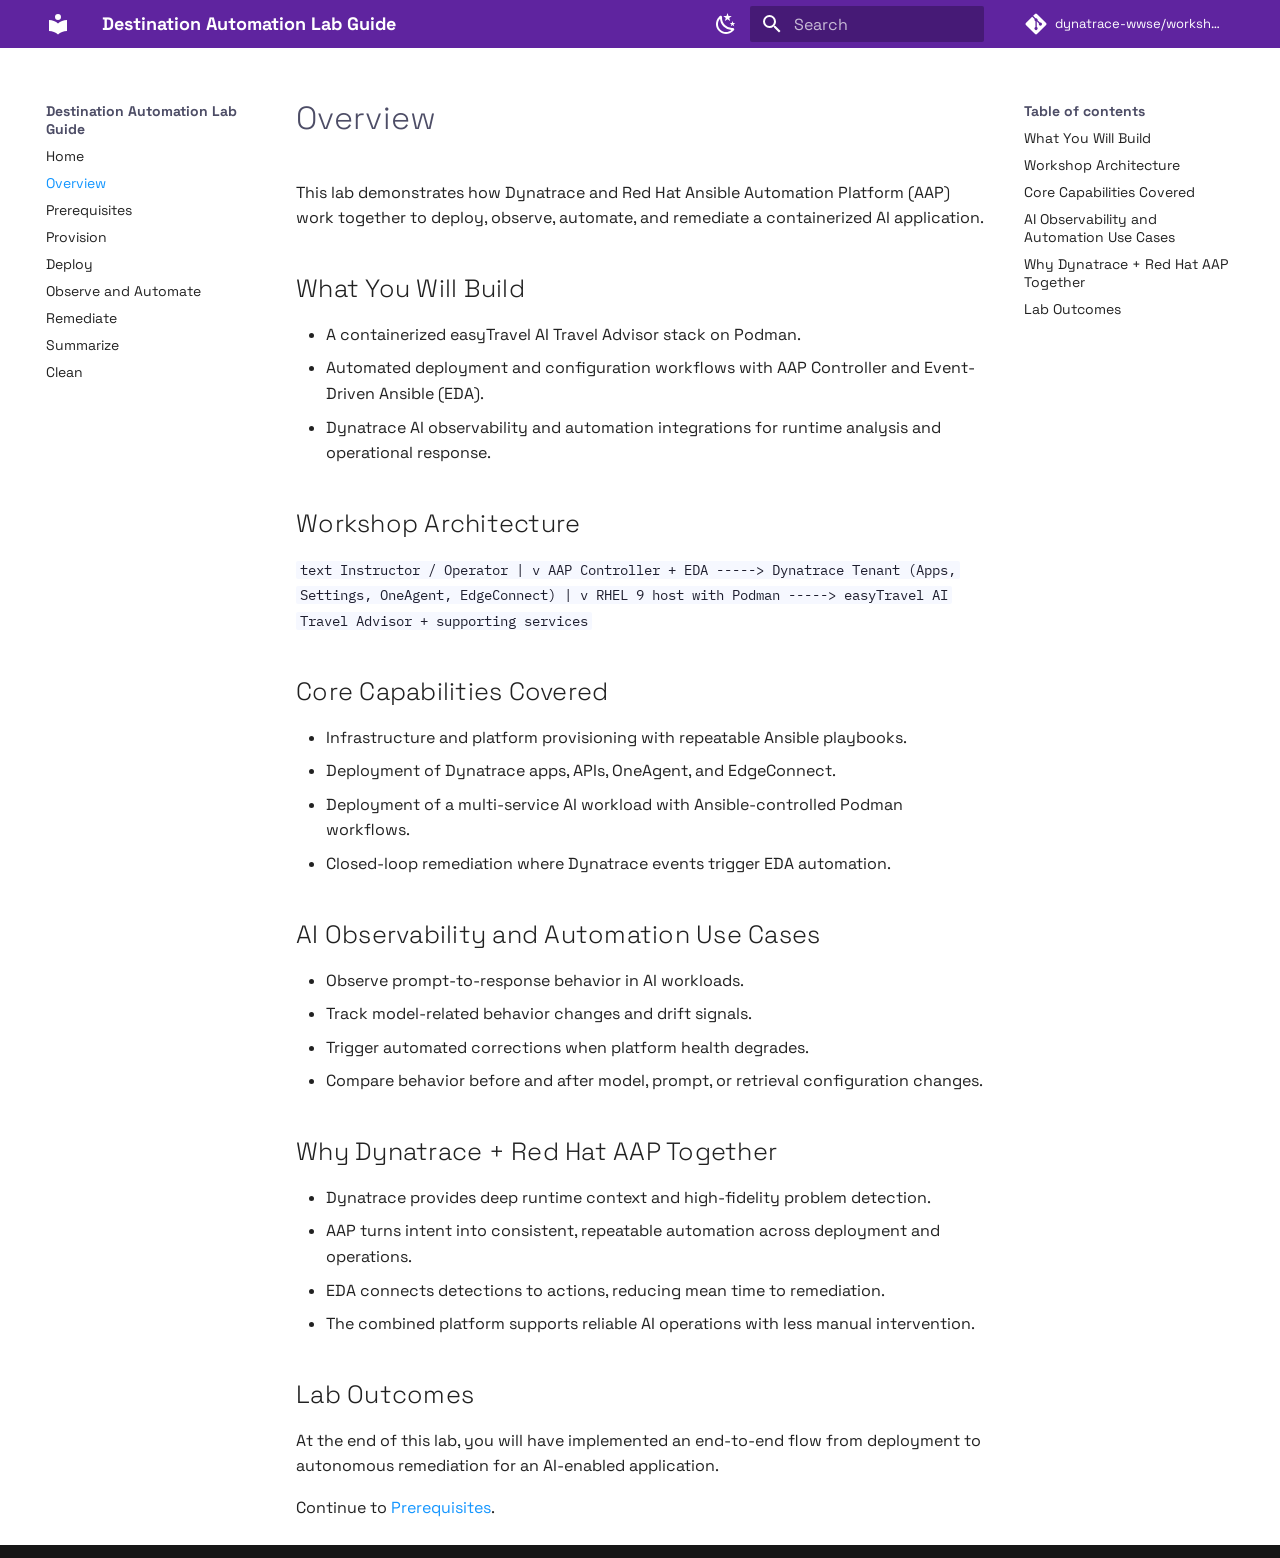
==== index.html @ 64e29032 "Deployed b697819 with MkDocs version: 1.6.1" ====
<!doctype html>
<html lang="en" class="no-js">
  <head>
    
      <meta charset="utf-8">
      <meta name="viewport" content="width=device-width,initial-scale=1">
      
        <meta name="description" content="Dynatrace and Red Hat Ansible Automation Platform workshop documentation">
      
      
      
        <link rel="canonical" href="https://dynatrace-wwse.github.io/workshop-destination-automation/">
      
      
      
        <link rel="next" href="lab-guide/overview/">
      
      
      <link rel="icon" href="assets/images/favicon.png">
      <meta name="generator" content="mkdocs-1.6.1, mkdocs-material-9.5.42">
    
    
      
        <title>Destination Automation Lab Guide</title>
      
    
    
      <link rel="stylesheet" href="assets/stylesheets/main.0253249f.min.css">
      
        
        <link rel="stylesheet" href="assets/stylesheets/palette.06af60db.min.css">
      
      


    
    
      
    
    
      
        
        
        <link rel="preconnect" href="https://fonts.gstatic.com" crossorigin>
        <link rel="stylesheet" href="https://fonts.googleapis.com/css?family=Space+Grotesk:300,300i,400,400i,700,700i%7CIBM+Plex+Mono:400,400i,700,700i&display=fallback">
        <style>:root{--md-text-font:"Space Grotesk";--md-code-font:"IBM Plex Mono"}</style>
      
    
    
      <link rel="stylesheet" href="assets/stylesheets/brand.css">
    
    <script>__md_scope=new URL(".",location),__md_hash=e=>[...e].reduce(((e,_)=>(e<<5)-e+_.charCodeAt(0)),0),__md_get=(e,_=localStorage,t=__md_scope)=>JSON.parse(_.getItem(t.pathname+"."+e)),__md_set=(e,_,t=localStorage,a=__md_scope)=>{try{t.setItem(a.pathname+"."+e,JSON.stringify(_))}catch(e){}}</script>
    
      

    
    
    
  </head>
  
  
    
    
      
    
    
    
    
    <body dir="ltr" data-md-color-scheme="dynatrace-light" data-md-color-primary="custom" data-md-color-accent="custom">
  
    
    <input class="md-toggle" data-md-toggle="drawer" type="checkbox" id="__drawer" autocomplete="off">
    <input class="md-toggle" data-md-toggle="search" type="checkbox" id="__search" autocomplete="off">
    <label class="md-overlay" for="__drawer"></label>
    <div data-md-component="skip">
      
    </div>
    <div data-md-component="announce">
      
    </div>
    
    
      

  

<header class="md-header md-header--shadow" data-md-component="header">
  <nav class="md-header__inner md-grid" aria-label="Header">
    <a href="." title="Destination Automation Lab Guide" class="md-header__button md-logo" aria-label="Destination Automation Lab Guide" data-md-component="logo">
      
  
  <svg xmlns="http://www.w3.org/2000/svg" viewBox="0 0 24 24"><path d="M12 8a3 3 0 0 0 3-3 3 3 0 0 0-3-3 3 3 0 0 0-3 3 3 3 0 0 0 3 3m0 3.54C9.64 9.35 6.5 8 3 8v11c3.5 0 6.64 1.35 9 3.54 2.36-2.19 5.5-3.54 9-3.54V8c-3.5 0-6.64 1.35-9 3.54"/></svg>

    </a>
    <label class="md-header__button md-icon" for="__drawer">
      
      <svg xmlns="http://www.w3.org/2000/svg" viewBox="0 0 24 24"><path d="M3 6h18v2H3zm0 5h18v2H3zm0 5h18v2H3z"/></svg>
    </label>
    <div class="md-header__title" data-md-component="header-title">
      <div class="md-header__ellipsis">
        <div class="md-header__topic">
          <span class="md-ellipsis">
            Destination Automation Lab Guide
          </span>
        </div>
        <div class="md-header__topic" data-md-component="header-topic">
          <span class="md-ellipsis">
            
              Home
            
          </span>
        </div>
      </div>
    </div>
    
      
        <form class="md-header__option" data-md-component="palette">
  
    
    
    
    <input class="md-option" data-md-color-media="(prefers-color-scheme: light)" data-md-color-scheme="dynatrace-light" data-md-color-primary="custom" data-md-color-accent="custom"  aria-label="Switch to Red Hat dark mode"  type="radio" name="__palette" id="__palette_0">
    
      <label class="md-header__button md-icon" title="Switch to Red Hat dark mode" for="__palette_1" hidden>
        <svg xmlns="http://www.w3.org/2000/svg" viewBox="0 0 24 24"><path d="m17.75 4.09-2.53 1.94.91 3.06-2.63-1.81-2.63 1.81.91-3.06-2.53-1.94L12.44 4l1.06-3 1.06 3zm3.5 6.91-1.64 1.25.59 1.98-1.7-1.17-1.7 1.17.59-1.98L15.75 11l2.06-.05L18.5 9l.69 1.95zm-2.28 4.95c.83-.08 1.72 1.1 1.19 1.85-.32.45-.66.87-1.08 1.27C15.17 23 8.84 23 4.94 19.07c-3.91-3.9-3.91-10.24 0-14.14.4-.4.82-.76 1.27-1.08.75-.53 1.93.36 1.85 1.19-.27 2.86.69 5.83 2.89 8.02a9.96 9.96 0 0 0 8.02 2.89m-1.64 2.02a12.08 12.08 0 0 1-7.8-3.47c-2.17-2.19-3.33-5-3.49-7.82-2.81 3.14-2.7 7.96.31 10.98 3.02 3.01 7.84 3.12 10.98.31"/></svg>
      </label>
    
  
    
    
    
    <input class="md-option" data-md-color-media="(prefers-color-scheme: dark)" data-md-color-scheme="redhat-dark" data-md-color-primary="custom" data-md-color-accent="custom"  aria-label="Switch to Dynatrace light mode"  type="radio" name="__palette" id="__palette_1">
    
      <label class="md-header__button md-icon" title="Switch to Dynatrace light mode" for="__palette_0" hidden>
        <svg xmlns="http://www.w3.org/2000/svg" viewBox="0 0 24 24"><path d="M12 7a5 5 0 0 1 5 5 5 5 0 0 1-5 5 5 5 0 0 1-5-5 5 5 0 0 1 5-5m0 2a3 3 0 0 0-3 3 3 3 0 0 0 3 3 3 3 0 0 0 3-3 3 3 0 0 0-3-3m0-7 2.39 3.42C13.65 5.15 12.84 5 12 5s-1.65.15-2.39.42zM3.34 7l4.16-.35A7.2 7.2 0 0 0 5.94 8.5c-.44.74-.69 1.5-.83 2.29zm.02 10 1.76-3.77a7.131 7.131 0 0 0 2.38 4.14zM20.65 7l-1.77 3.79a7.02 7.02 0 0 0-2.38-4.15zm-.01 10-4.14.36c.59-.51 1.12-1.14 1.54-1.86.42-.73.69-1.5.83-2.29zM12 22l-2.41-3.44c.74.27 1.55.44 2.41.44.82 0 1.63-.17 2.37-.44z"/></svg>
      </label>
    
  
</form>
      
    
    
      <script>var palette=__md_get("__palette");if(palette&&palette.color){if("(prefers-color-scheme)"===palette.color.media){var media=matchMedia("(prefers-color-scheme: light)"),input=document.querySelector(media.matches?"[data-md-color-media='(prefers-color-scheme: light)']":"[data-md-color-media='(prefers-color-scheme: dark)']");palette.color.media=input.getAttribute("data-md-color-media"),palette.color.scheme=input.getAttribute("data-md-color-scheme"),palette.color.primary=input.getAttribute("data-md-color-primary"),palette.color.accent=input.getAttribute("data-md-color-accent")}for(var[key,value]of Object.entries(palette.color))document.body.setAttribute("data-md-color-"+key,value)}</script>
    
    
    
      <label class="md-header__button md-icon" for="__search">
        
        <svg xmlns="http://www.w3.org/2000/svg" viewBox="0 0 24 24"><path d="M9.5 3A6.5 6.5 0 0 1 16 9.5c0 1.61-.59 3.09-1.56 4.23l.27.27h.79l5 5-1.5 1.5-5-5v-.79l-.27-.27A6.52 6.52 0 0 1 9.5 16 6.5 6.5 0 0 1 3 9.5 6.5 6.5 0 0 1 9.5 3m0 2C7 5 5 7 5 9.5S7 14 9.5 14 14 12 14 9.5 12 5 9.5 5"/></svg>
      </label>
      <div class="md-search" data-md-component="search" role="dialog">
  <label class="md-search__overlay" for="__search"></label>
  <div class="md-search__inner" role="search">
    <form class="md-search__form" name="search">
      <input type="text" class="md-search__input" name="query" aria-label="Search" placeholder="Search" autocapitalize="off" autocorrect="off" autocomplete="off" spellcheck="false" data-md-component="search-query" required>
      <label class="md-search__icon md-icon" for="__search">
        
        <svg xmlns="http://www.w3.org/2000/svg" viewBox="0 0 24 24"><path d="M9.5 3A6.5 6.5 0 0 1 16 9.5c0 1.61-.59 3.09-1.56 4.23l.27.27h.79l5 5-1.5 1.5-5-5v-.79l-.27-.27A6.52 6.52 0 0 1 9.5 16 6.5 6.5 0 0 1 3 9.5 6.5 6.5 0 0 1 9.5 3m0 2C7 5 5 7 5 9.5S7 14 9.5 14 14 12 14 9.5 12 5 9.5 5"/></svg>
        
        <svg xmlns="http://www.w3.org/2000/svg" viewBox="0 0 24 24"><path d="M20 11v2H8l5.5 5.5-1.42 1.42L4.16 12l7.92-7.92L13.5 5.5 8 11z"/></svg>
      </label>
      <nav class="md-search__options" aria-label="Search">
        
        <button type="reset" class="md-search__icon md-icon" title="Clear" aria-label="Clear" tabindex="-1">
          
          <svg xmlns="http://www.w3.org/2000/svg" viewBox="0 0 24 24"><path d="M19 6.41 17.59 5 12 10.59 6.41 5 5 6.41 10.59 12 5 17.59 6.41 19 12 13.41 17.59 19 19 17.59 13.41 12z"/></svg>
        </button>
      </nav>
      
        <div class="md-search__suggest" data-md-component="search-suggest"></div>
      
    </form>
    <div class="md-search__output">
      <div class="md-search__scrollwrap" tabindex="0" data-md-scrollfix>
        <div class="md-search-result" data-md-component="search-result">
          <div class="md-search-result__meta">
            Initializing search
          </div>
          <ol class="md-search-result__list" role="presentation"></ol>
        </div>
      </div>
    </div>
  </div>
</div>
    
    
      <div class="md-header__source">
        <a href="https://github.com/dynatrace-wwse/workshop-destination-automation" title="Go to repository" class="md-source" data-md-component="source">
  <div class="md-source__icon md-icon">
    
    <svg xmlns="http://www.w3.org/2000/svg" viewBox="0 0 448 512"><!--! Font Awesome Free 6.6.0 by @fontawesome - https://fontawesome.com License - https://fontawesome.com/license/free (Icons: CC BY 4.0, Fonts: SIL OFL 1.1, Code: MIT License) Copyright 2024 Fonticons, Inc.--><path d="M439.55 236.05 244 40.45a28.87 28.87 0 0 0-40.81 0l-40.66 40.63 51.52 51.52c27.06-9.14 52.68 16.77 43.39 43.68l49.66 49.66c34.23-11.8 61.18 31 35.47 56.69-26.49 26.49-70.21-2.87-56-37.34L240.22 199v121.85c25.3 12.54 22.26 41.85 9.08 55a34.34 34.34 0 0 1-48.55 0c-17.57-17.6-11.07-46.91 11.25-56v-123c-20.8-8.51-24.6-30.74-18.64-45L142.57 101 8.45 235.14a28.86 28.86 0 0 0 0 40.81l195.61 195.6a28.86 28.86 0 0 0 40.8 0l194.69-194.69a28.86 28.86 0 0 0 0-40.81"/></svg>
  </div>
  <div class="md-source__repository">
    dynatrace-wwse/workshop-destination-automation
  </div>
</a>
      </div>
    
  </nav>
  
</header>
    
    <div class="md-container" data-md-component="container">
      
      
        
          
        
      
      <main class="md-main" data-md-component="main">
        <div class="md-main__inner md-grid">
          
            
              
                
              
              <div class="md-sidebar md-sidebar--primary" data-md-component="sidebar" data-md-type="navigation" hidden>
                <div class="md-sidebar__scrollwrap">
                  <div class="md-sidebar__inner">
                    



<nav class="md-nav md-nav--primary" aria-label="Navigation" data-md-level="0">
  <label class="md-nav__title" for="__drawer">
    <a href="." title="Destination Automation Lab Guide" class="md-nav__button md-logo" aria-label="Destination Automation Lab Guide" data-md-component="logo">
      
  
  <svg xmlns="http://www.w3.org/2000/svg" viewBox="0 0 24 24"><path d="M12 8a3 3 0 0 0 3-3 3 3 0 0 0-3-3 3 3 0 0 0-3 3 3 3 0 0 0 3 3m0 3.54C9.64 9.35 6.5 8 3 8v11c3.5 0 6.64 1.35 9 3.54 2.36-2.19 5.5-3.54 9-3.54V8c-3.5 0-6.64 1.35-9 3.54"/></svg>

    </a>
    Destination Automation Lab Guide
  </label>
  
    <div class="md-nav__source">
      <a href="https://github.com/dynatrace-wwse/workshop-destination-automation" title="Go to repository" class="md-source" data-md-component="source">
  <div class="md-source__icon md-icon">
    
    <svg xmlns="http://www.w3.org/2000/svg" viewBox="0 0 448 512"><!--! Font Awesome Free 6.6.0 by @fontawesome - https://fontawesome.com License - https://fontawesome.com/license/free (Icons: CC BY 4.0, Fonts: SIL OFL 1.1, Code: MIT License) Copyright 2024 Fonticons, Inc.--><path d="M439.55 236.05 244 40.45a28.87 28.87 0 0 0-40.81 0l-40.66 40.63 51.52 51.52c27.06-9.14 52.68 16.77 43.39 43.68l49.66 49.66c34.23-11.8 61.18 31 35.47 56.69-26.49 26.49-70.21-2.87-56-37.34L240.22 199v121.85c25.3 12.54 22.26 41.85 9.08 55a34.34 34.34 0 0 1-48.55 0c-17.57-17.6-11.07-46.91 11.25-56v-123c-20.8-8.51-24.6-30.74-18.64-45L142.57 101 8.45 235.14a28.86 28.86 0 0 0 0 40.81l195.61 195.6a28.86 28.86 0 0 0 40.8 0l194.69-194.69a28.86 28.86 0 0 0 0-40.81"/></svg>
  </div>
  <div class="md-source__repository">
    dynatrace-wwse/workshop-destination-automation
  </div>
</a>
    </div>
  
  <ul class="md-nav__list" data-md-scrollfix>
    
      
      
  
  
    
  
  
  
    <li class="md-nav__item md-nav__item--active">
      
      <input class="md-nav__toggle md-toggle" type="checkbox" id="__toc">
      
      
      
      <a href="." class="md-nav__link md-nav__link--active">
        
  
  <span class="md-ellipsis">
    Home
  </span>
  

      </a>
      
    </li>
  

    
      
      
  
  
  
  
    <li class="md-nav__item">
      <a href="lab-guide/overview/" class="md-nav__link">
        
  
  <span class="md-ellipsis">
    Overview
  </span>
  

      </a>
    </li>
  

    
      
      
  
  
  
  
    <li class="md-nav__item">
      <a href="lab-guide/prerequisites/" class="md-nav__link">
        
  
  <span class="md-ellipsis">
    Prerequisites
  </span>
  

      </a>
    </li>
  

    
      
      
  
  
  
  
    <li class="md-nav__item">
      <a href="lab-guide/provision/" class="md-nav__link">
        
  
  <span class="md-ellipsis">
    Provision
  </span>
  

      </a>
    </li>
  

    
      
      
  
  
  
  
    <li class="md-nav__item">
      <a href="lab-guide/deploy/" class="md-nav__link">
        
  
  <span class="md-ellipsis">
    Deploy
  </span>
  

      </a>
    </li>
  

    
      
      
  
  
  
  
    <li class="md-nav__item">
      <a href="lab-guide/observe-and-automate/" class="md-nav__link">
        
  
  <span class="md-ellipsis">
    Observe and Automate
  </span>
  

      </a>
    </li>
  

    
      
      
  
  
  
  
    <li class="md-nav__item">
      <a href="lab-guide/remediate/" class="md-nav__link">
        
  
  <span class="md-ellipsis">
    Remediate
  </span>
  

      </a>
    </li>
  

    
      
      
  
  
  
  
    <li class="md-nav__item">
      <a href="lab-guide/summarize/" class="md-nav__link">
        
  
  <span class="md-ellipsis">
    Summarize
  </span>
  

      </a>
    </li>
  

    
      
      
  
  
  
  
    <li class="md-nav__item">
      <a href="lab-guide/clean/" class="md-nav__link">
        
  
  <span class="md-ellipsis">
    Clean
  </span>
  

      </a>
    </li>
  

    
  </ul>
</nav>
                  </div>
                </div>
              </div>
            
            
              
                
              
              <div class="md-sidebar md-sidebar--secondary" data-md-component="sidebar" data-md-type="toc" hidden>
                <div class="md-sidebar__scrollwrap">
                  <div class="md-sidebar__inner">
                    

<nav class="md-nav md-nav--secondary" aria-label="Table of contents">
  
  
  
  
</nav>
                  </div>
                </div>
              </div>
            
          
          
            <div class="md-content" data-md-component="content">
              <article class="md-content__inner md-typeset">
                
                  

  
  


  <h1>Home</h1>

<p><meta http-equiv="refresh" content="0; url=lab-guide/overview/"></p>







  
  




  



                
              </article>
            </div>
          
          
  <script>var tabs=__md_get("__tabs");if(Array.isArray(tabs))e:for(var set of document.querySelectorAll(".tabbed-set")){var labels=set.querySelector(".tabbed-labels");for(var tab of tabs)for(var label of labels.getElementsByTagName("label"))if(label.innerText.trim()===tab){var input=document.getElementById(label.htmlFor);input.checked=!0;continue e}}</script>

<script>var target=document.getElementById(location.hash.slice(1));target&&target.name&&(target.checked=target.name.startsWith("__tabbed_"))</script>
        </div>
        
          <button type="button" class="md-top md-icon" data-md-component="top" hidden>
  
  <svg xmlns="http://www.w3.org/2000/svg" viewBox="0 0 24 24"><path d="M13 20h-2V8l-5.5 5.5-1.42-1.42L12 4.16l7.92 7.92-1.42 1.42L13 8z"/></svg>
  Back to top
</button>
        
      </main>
      
        <footer class="md-footer">
  
  <div class="md-footer-meta md-typeset">
    <div class="md-footer-meta__inner md-grid">
      <div class="md-copyright">
  
    <div class="md-copyright__highlight">
      Copyright 2026 Dynatrace and Red Hat workshop contributors
    </div>
  
  
    Made with
    <a href="https://squidfunk.github.io/mkdocs-material/" target="_blank" rel="noopener">
      Material for MkDocs
    </a>
  
</div>
      
    </div>
  </div>
</footer>
      
    </div>
    <div class="md-dialog" data-md-component="dialog">
      <div class="md-dialog__inner md-typeset"></div>
    </div>
    
    
    <script id="__config" type="application/json">{"base": ".", "features": ["content.code.copy", "content.tabs.link", "navigation.sections", "navigation.top", "search.suggest", "search.highlight"], "search": "assets/javascripts/workers/search.6ce7567c.min.js", "translations": {"clipboard.copied": "Copied to clipboard", "clipboard.copy": "Copy to clipboard", "search.result.more.one": "1 more on this page", "search.result.more.other": "# more on this page", "search.result.none": "No matching documents", "search.result.one": "1 matching document", "search.result.other": "# matching documents", "search.result.placeholder": "Type to start searching", "search.result.term.missing": "Missing", "select.version": "Select version"}}</script>
    
    
      <script src="assets/javascripts/bundle.83f73b43.min.js"></script>
      
    
  </body>
</html>
---- assets/stylesheets/main.0253249f.min.css ----
@charset "UTF-8";html{-webkit-text-size-adjust:none;-moz-text-size-adjust:none;text-size-adjust:none;box-sizing:border-box}*,:after,:before{box-sizing:inherit}@media (prefers-reduced-motion){*,:after,:before{transition:none!important}}body{margin:0}a,button,input,label{-webkit-tap-highlight-color:transparent}a{color:inherit;text-decoration:none}hr{border:0;box-sizing:initial;display:block;height:.05rem;overflow:visible;padding:0}small{font-size:80%}sub,sup{line-height:1em}img{border-style:none}table{border-collapse:initial;border-spacing:0}td,th{font-weight:400;vertical-align:top}button{background:#0000;border:0;font-family:inherit;font-size:inherit;margin:0;padding:0}input{border:0;outline:none}:root{--md-primary-fg-color:#4051b5;--md-primary-fg-color--light:#5d6cc0;--md-primary-fg-color--dark:#303fa1;--md-primary-bg-color:#fff;--md-primary-bg-color--light:#ffffffb3;--md-accent-fg-color:#526cfe;--md-accent-fg-color--transparent:#526cfe1a;--md-accent-bg-color:#fff;--md-accent-bg-color--light:#ffffffb3}[data-md-color-scheme=default]{color-scheme:light}[data-md-color-scheme=default] img[src$="#gh-dark-mode-only"],[data-md-color-scheme=default] img[src$="#only-dark"]{display:none}:root,[data-md-color-scheme=default]{--md-hue:225deg;--md-default-fg-color:#000000de;--md-default-fg-color--light:#0000008a;--md-default-fg-color--lighter:#00000052;--md-default-fg-color--lightest:#00000012;--md-default-bg-color:#fff;--md-default-bg-color--light:#ffffffb3;--md-default-bg-color--lighter:#ffffff4d;--md-default-bg-color--lightest:#ffffff1f;--md-code-fg-color:#36464e;--md-code-bg-color:#f5f5f5;--md-code-hl-color:#4287ff;--md-code-hl-color--light:#4287ff1a;--md-code-hl-number-color:#d52a2a;--md-code-hl-special-color:#db1457;--md-code-hl-function-color:#a846b9;--md-code-hl-constant-color:#6e59d9;--md-code-hl-keyword-color:#3f6ec6;--md-code-hl-string-color:#1c7d4d;--md-code-hl-name-color:var(--md-code-fg-color);--md-code-hl-operator-color:var(--md-default-fg-color--light);--md-code-hl-punctuation-color:var(--md-default-fg-color--light);--md-code-hl-comment-color:var(--md-default-fg-color--light);--md-code-hl-generic-color:var(--md-default-fg-color--light);--md-code-hl-variable-color:var(--md-default-fg-color--light);--md-typeset-color:var(--md-default-fg-color);--md-typeset-a-color:var(--md-primary-fg-color);--md-typeset-del-color:#f5503d26;--md-typeset-ins-color:#0bd57026;--md-typeset-kbd-color:#fafafa;--md-typeset-kbd-accent-color:#fff;--md-typeset-kbd-border-color:#b8b8b8;--md-typeset-mark-color:#ffff0080;--md-typeset-table-color:#0000001f;--md-typeset-table-color--light:rgba(0,0,0,.035);--md-admonition-fg-color:var(--md-default-fg-color);--md-admonition-bg-color:var(--md-default-bg-color);--md-warning-fg-color:#000000de;--md-warning-bg-color:#ff9;--md-footer-fg-color:#fff;--md-footer-fg-color--light:#ffffffb3;--md-footer-fg-color--lighter:#ffffff73;--md-footer-bg-color:#000000de;--md-footer-bg-color--dark:#00000052;--md-shadow-z1:0 0.2rem 0.5rem #0000000d,0 0 0.05rem #0000001a;--md-shadow-z2:0 0.2rem 0.5rem #0000001a,0 0 0.05rem #00000040;--md-shadow-z3:0 0.2rem 0.5rem #0003,0 0 0.05rem #00000059}.md-icon svg{fill:currentcolor;display:block;height:1.2rem;width:1.2rem}body{-webkit-font-smoothing:antialiased;-moz-osx-font-smoothing:grayscale;--md-text-font-family:var(--md-text-font,_),-apple-system,BlinkMacSystemFont,Helvetica,Arial,sans-serif;--md-code-font-family:var(--md-code-font,_),SFMono-Regular,Consolas,Menlo,monospace}aside,body,input{font-feature-settings:"kern","liga";color:var(--md-typeset-color);font-family:var(--md-text-font-family)}code,kbd,pre{font-feature-settings:"kern";font-family:var(--md-code-font-family)}:root{--md-typeset-table-sort-icon:url('data:image/svg+xml;charset=utf-8,<svg xmlns="http://www.w3.org/2000/svg" viewBox="0 0 24 24"><path d="m18 21-4-4h3V7h-3l4-4 4 4h-3v10h3M2 19v-2h10v2M2 13v-2h7v2M2 7V5h4v2z"/></svg>');--md-typeset-table-sort-icon--asc:url('data:image/svg+xml;charset=utf-8,<svg xmlns="http://www.w3.org/2000/svg" viewBox="0 0 24 24"><path d="M19 17h3l-4 4-4-4h3V3h2M2 17h10v2H2M6 5v2H2V5m0 6h7v2H2z"/></svg>');--md-typeset-table-sort-icon--desc:url('data:image/svg+xml;charset=utf-8,<svg xmlns="http://www.w3.org/2000/svg" viewBox="0 0 24 24"><path d="M19 7h3l-4-4-4 4h3v14h2M2 17h10v2H2M6 5v2H2V5m0 6h7v2H2z"/></svg>')}.md-typeset{-webkit-print-color-adjust:exact;color-adjust:exact;font-size:.8rem;line-height:1.6}@media print{.md-typeset{font-size:.68rem}}.md-typeset blockquote,.md-typeset dl,.md-typeset figure,.md-typeset ol,.md-typeset pre,.md-typeset ul{margin-bottom:1em;margin-top:1em}.md-typeset h1{color:var(--md-default-fg-color--light);font-size:2em;line-height:1.3;margin:0 0 1.25em}.md-typeset h1,.md-typeset h2{font-weight:300;letter-spacing:-.01em}.md-typeset h2{font-size:1.5625em;line-height:1.4;margin:1.6em 0 .64em}.md-typeset h3{font-size:1.25em;font-weight:400;letter-spacing:-.01em;line-height:1.5;margin:1.6em 0 .8em}.md-typeset h2+h3{margin-top:.8em}.md-typeset h4{font-weight:700;letter-spacing:-.01em;margin:1em 0}.md-typeset h5,.md-typeset h6{color:var(--md-default-fg-color--light);font-size:.8em;font-weight:700;letter-spacing:-.01em;margin:1.25em 0}.md-typeset h5{text-transform:uppercase}.md-typeset hr{border-bottom:.05rem solid var(--md-default-fg-color--lightest);display:flow-root;margin:1.5em 0}.md-typeset a{color:var(--md-typeset-a-color);word-break:break-word}.md-typeset a,.md-typeset a:before{transition:color 125ms}.md-typeset a:focus,.md-typeset a:hover{color:var(--md-accent-fg-color)}.md-typeset a:focus code,.md-typeset a:hover code{background-color:var(--md-accent-fg-color--transparent)}.md-typeset a code{color:currentcolor;transition:background-color 125ms}.md-typeset a.focus-visible{outline-color:var(--md-accent-fg-color);outline-offset:.2rem}.md-typeset code,.md-typeset kbd,.md-typeset pre{color:var(--md-code-fg-color);direction:ltr;font-variant-ligatures:none}@media print{.md-typeset code,.md-typeset kbd,.md-typeset pre{white-space:pre-wrap}}.md-typeset code{background-color:var(--md-code-bg-color);border-radius:.1rem;-webkit-box-decoration-break:clone;box-decoration-break:clone;font-size:.85em;padding:0 .2941176471em;word-break:break-word}.md-typeset code:not(.focus-visible){-webkit-tap-highlight-color:transparent;outline:none}.md-typeset pre{display:flow-root;line-height:1.4;position:relative}.md-typeset pre>code{-webkit-box-decoration-break:slice;box-decoration-break:slice;box-shadow:none;display:block;margin:0;outline-color:var(--md-accent-fg-color);overflow:auto;padding:.7720588235em 1.1764705882em;scrollbar-color:var(--md-default-fg-color--lighter) #0000;scrollbar-width:thin;touch-action:auto;word-break:normal}.md-typeset pre>code:hover{scrollbar-color:var(--md-accent-fg-color) #0000}.md-typeset pre>code::-webkit-scrollbar{height:.2rem;width:.2rem}.md-typeset pre>code::-webkit-scrollbar-thumb{background-color:var(--md-default-fg-color--lighter)}.md-typeset pre>code::-webkit-scrollbar-thumb:hover{background-color:var(--md-accent-fg-color)}.md-typeset kbd{background-color:var(--md-typeset-kbd-color);border-radius:.1rem;box-shadow:0 .1rem 0 .05rem var(--md-typeset-kbd-border-color),0 .1rem 0 var(--md-typeset-kbd-border-color),0 -.1rem .2rem var(--md-typeset-kbd-accent-color) inset;color:var(--md-default-fg-color);display:inline-block;font-size:.75em;padding:0 .6666666667em;vertical-align:text-top;word-break:break-word}.md-typeset mark{background-color:var(--md-typeset-mark-color);-webkit-box-decoration-break:clone;box-decoration-break:clone;color:inherit;word-break:break-word}.md-typeset abbr{border-bottom:.05rem dotted var(--md-default-fg-color--light);cursor:help;text-decoration:none}.md-typeset small{opacity:.75}[dir=ltr] .md-typeset sub,[dir=ltr] .md-typeset sup{margin-left:.078125em}[dir=rtl] .md-typeset sub,[dir=rtl] .md-typeset sup{margin-right:.078125em}[dir=ltr] .md-typeset blockquote{padding-left:.6rem}[dir=rtl] .md-typeset blockquote{padding-right:.6rem}[dir=ltr] .md-typeset blockquote{border-left:.2rem solid var(--md-default-fg-color--lighter)}[dir=rtl] .md-typeset blockquote{border-right:.2rem solid var(--md-default-fg-color--lighter)}.md-typeset blockquote{color:var(--md-default-fg-color--light);margin-left:0;margin-right:0}.md-typeset ul{list-style-type:disc}.md-typeset ul[type]{list-style-type:revert-layer}[dir=ltr] .md-typeset ol,[dir=ltr] .md-typeset ul{margin-left:.625em}[dir=rtl] .md-typeset ol,[dir=rtl] .md-typeset ul{margin-right:.625em}.md-typeset ol,.md-typeset ul{padding:0}.md-typeset ol:not([hidden]),.md-typeset ul:not([hidden]){display:flow-root}.md-typeset ol ol,.md-typeset ul ol{list-style-type:lower-alpha}.md-typeset ol ol ol,.md-typeset ul ol ol{list-style-type:lower-roman}.md-typeset ol ol ol ol,.md-typeset ul ol ol ol{list-style-type:upper-alpha}.md-typeset ol ol ol ol ol,.md-typeset ul ol ol ol ol{list-style-type:upper-roman}.md-typeset ol[type],.md-typeset ul[type]{list-style-type:revert-layer}[dir=ltr] .md-typeset ol li,[dir=ltr] .md-typeset ul li{margin-left:1.25em}[dir=rtl] .md-typeset ol li,[dir=rtl] .md-typeset ul li{margin-right:1.25em}.md-typeset ol li,.md-typeset ul li{margin-bottom:.5em}.md-typeset ol li blockquote,.md-typeset ol li p,.md-typeset ul li blockquote,.md-typeset ul li p{margin:.5em 0}.md-typeset ol li:last-child,.md-typeset ul li:last-child{margin-bottom:0}[dir=ltr] .md-typeset ol li ol,[dir=ltr] .md-typeset ol li ul,[dir=ltr] .md-typeset ul li ol,[dir=ltr] .md-typeset ul li ul{margin-left:.625em}[dir=rtl] .md-typeset ol li ol,[dir=rtl] .md-typeset ol li ul,[dir=rtl] .md-typeset ul li ol,[dir=rtl] .md-typeset ul li ul{margin-right:.625em}.md-typeset ol li ol,.md-typeset ol li ul,.md-typeset ul li ol,.md-typeset ul li ul{margin-bottom:.5em;margin-top:.5em}[dir=ltr] .md-typeset dd{margin-left:1.875em}[dir=rtl] .md-typeset dd{margin-right:1.875em}.md-typeset dd{margin-bottom:1.5em;margin-top:1em}.md-typeset img,.md-typeset svg,.md-typeset video{height:auto;max-width:100%}.md-typeset img[align=left]{margin:1em 1em 1em 0}.md-typeset img[align=right]{margin:1em 0 1em 1em}.md-typeset img[align]:only-child{margin-top:0}.md-typeset figure{display:flow-root;margin:1em auto;max-width:100%;text-align:center;width:-moz-fit-content;width:fit-content}.md-typeset figure img{display:block;margin:0 auto}.md-typeset figcaption{font-style:italic;margin:1em auto;max-width:24rem}.md-typeset iframe{max-width:100%}.md-typeset table:not([class]){background-color:var(--md-default-bg-color);border:.05rem solid var(--md-typeset-table-color);border-radius:.1rem;display:inline-block;font-size:.64rem;max-width:100%;overflow:auto;touch-action:auto}@media print{.md-typeset table:not([class]){display:table}}.md-typeset table:not([class])+*{margin-top:1.5em}.md-typeset table:not([class]) td>:first-child,.md-typeset table:not([class]) th>:first-child{margin-top:0}.md-typeset table:not([class]) td>:last-child,.md-typeset table:not([class]) th>:last-child{margin-bottom:0}.md-typeset table:not([class]) td:not([align]),.md-typeset table:not([class]) th:not([align]){text-align:left}[dir=rtl] .md-typeset table:not([class]) td:not([align]),[dir=rtl] .md-typeset table:not([class]) th:not([align]){text-align:right}.md-typeset table:not([class]) th{font-weight:700;min-width:5rem;padding:.9375em 1.25em;vertical-align:top}.md-typeset table:not([class]) td{border-top:.05rem solid var(--md-typeset-table-color);padding:.9375em 1.25em;vertical-align:top}.md-typeset table:not([class]) tbody tr{transition:background-color 125ms}.md-typeset table:not([class]) tbody tr:hover{background-color:var(--md-typeset-table-color--light);box-shadow:0 .05rem 0 var(--md-default-bg-color) inset}.md-typeset table:not([class]) a{word-break:normal}.md-typeset table th[role=columnheader]{cursor:pointer}[dir=ltr] .md-typeset table th[role=columnheader]:after{margin-left:.5em}[dir=rtl] .md-typeset table th[role=columnheader]:after{margin-right:.5em}.md-typeset table th[role=columnheader]:after{content:"";display:inline-block;height:1.2em;-webkit-mask-image:var(--md-typeset-table-sort-icon);mask-image:var(--md-typeset-table-sort-icon);-webkit-mask-repeat:no-repeat;mask-repeat:no-repeat;-webkit-mask-size:contain;mask-size:contain;transition:background-color 125ms;vertical-align:text-bottom;width:1.2em}.md-typeset table th[role=columnheader]:hover:after{background-color:var(--md-default-fg-color--lighter)}.md-typeset table th[role=columnheader][aria-sort=ascending]:after{background-color:var(--md-default-fg-color--light);-webkit-mask-image:var(--md-typeset-table-sort-icon--asc);mask-image:var(--md-typeset-table-sort-icon--asc)}.md-typeset table th[role=columnheader][aria-sort=descending]:after{background-color:var(--md-default-fg-color--light);-webkit-mask-image:var(--md-typeset-table-sort-icon--desc);mask-image:var(--md-typeset-table-sort-icon--desc)}.md-typeset__scrollwrap{margin:1em -.8rem;overflow-x:auto;touch-action:auto}.md-typeset__table{display:inline-block;margin-bottom:.5em;padding:0 .8rem}@media print{.md-typeset__table{display:block}}html .md-typeset__table table{display:table;margin:0;overflow:hidden;width:100%}@media screen and (max-width:44.984375em){.md-content__inner>pre{margin:1em -.8rem}.md-content__inner>pre code{border-radius:0}}.md-typeset .md-author{border-radius:100%;display:block;flex-shrink:0;height:1.6rem;overflow:hidden;position:relative;transition:color 125ms,transform 125ms;width:1.6rem}.md-typeset .md-author img{display:block}.md-typeset .md-author--more{background:var(--md-default-fg-color--lightest);color:var(--md-default-fg-color--lighter);font-size:.6rem;font-weight:700;line-height:1.6rem;text-align:center}.md-typeset .md-author--long{height:2.4rem;width:2.4rem}.md-typeset a.md-author{transform:scale(1)}.md-typeset a.md-author img{border-radius:100%;filter:grayscale(100%) opacity(75%);transition:filter 125ms}.md-typeset a.md-author:focus,.md-typeset a.md-author:hover{transform:scale(1.1);z-index:1}.md-typeset a.md-author:focus img,.md-typeset a.md-author:hover img{filter:grayscale(0)}.md-banner{background-color:var(--md-footer-bg-color);color:var(--md-footer-fg-color);overflow:auto}@media print{.md-banner{display:none}}.md-banner--warning{background-color:var(--md-warning-bg-color);color:var(--md-warning-fg-color)}.md-banner__inner{font-size:.7rem;margin:.6rem auto;padding:0 .8rem}[dir=ltr] .md-banner__button{float:right}[dir=rtl] .md-banner__button{float:left}.md-banner__button{color:inherit;cursor:pointer;transition:opacity .25s}.no-js .md-banner__button{display:none}.md-banner__button:hover{opacity:.7}html{font-size:125%;height:100%;overflow-x:hidden}@media screen and (min-width:100em){html{font-size:137.5%}}@media screen and (min-width:125em){html{font-size:150%}}body{background-color:var(--md-default-bg-color);display:flex;flex-direction:column;font-size:.5rem;min-height:100%;position:relative;width:100%}@media print{body{display:block}}@media screen and (max-width:59.984375em){body[data-md-scrolllock]{position:fixed}}.md-grid{margin-left:auto;margin-right:auto;max-width:61rem}.md-container{display:flex;flex-direction:column;flex-grow:1}@media print{.md-container{display:block}}.md-main{flex-grow:1}.md-main__inner{display:flex;height:100%;margin-top:1.5rem}.md-ellipsis{overflow:hidden;text-overflow:ellipsis}.md-toggle{display:none}.md-option{height:0;opacity:0;position:absolute;width:0}.md-option:checked+label:not([hidden]){display:block}.md-option.focus-visible+label{outline-color:var(--md-accent-fg-color);outline-style:auto}.md-skip{background-color:var(--md-default-fg-color);border-radius:.1rem;color:var(--md-default-bg-color);font-size:.64rem;margin:.5rem;opacity:0;outline-color:var(--md-accent-fg-color);padding:.3rem .5rem;position:fixed;transform:translateY(.4rem);z-index:-1}.md-skip:focus{opacity:1;transform:translateY(0);transition:transform .25s cubic-bezier(.4,0,.2,1),opacity 175ms 75ms;z-index:10}@page{margin:25mm}:root{--md-clipboard-icon:url('data:image/svg+xml;charset=utf-8,<svg xmlns="http://www.w3.org/2000/svg" viewBox="0 0 24 24"><path d="M19 21H8V7h11m0-2H8a2 2 0 0 0-2 2v14a2 2 0 0 0 2 2h11a2 2 0 0 0 2-2V7a2 2 0 0 0-2-2m-3-4H4a2 2 0 0 0-2 2v14h2V3h12z"/></svg>')}.md-clipboard{border-radius:.1rem;color:var(--md-default-fg-color--lightest);cursor:pointer;height:1.5em;outline-color:var(--md-accent-fg-color);outline-offset:.1rem;position:absolute;right:.5em;top:.5em;transition:color .25s;width:1.5em;z-index:1}@media print{.md-clipboard{display:none}}.md-clipboard:not(.focus-visible){-webkit-tap-highlight-color:transparent;outline:none}:hover>.md-clipboard{color:var(--md-default-fg-color--light)}.md-clipboard:focus,.md-clipboard:hover{color:var(--md-accent-fg-color)}.md-clipboard:after{background-color:currentcolor;content:"";display:block;height:1.125em;margin:0 auto;-webkit-mask-image:var(--md-clipboard-icon);mask-image:var(--md-clipboard-icon);-webkit-mask-position:center;mask-position:center;-webkit-mask-repeat:no-repeat;mask-repeat:no-repeat;-webkit-mask-size:contain;mask-size:contain;width:1.125em}.md-clipboard--inline{cursor:pointer}.md-clipboard--inline code{transition:color .25s,background-color .25s}.md-clipboard--inline:focus code,.md-clipboard--inline:hover code{background-color:var(--md-accent-fg-color--transparent);color:var(--md-accent-fg-color)}.md-typeset .md-code__content{display:grid}@keyframes consent{0%{opacity:0;transform:translateY(100%)}to{opacity:1;transform:translateY(0)}}@keyframes overlay{0%{opacity:0}to{opacity:1}}.md-consent__overlay{animation:overlay .25s both;-webkit-backdrop-filter:blur(.1rem);backdrop-filter:blur(.1rem);background-color:#0000008a;height:100%;opacity:1;position:fixed;top:0;width:100%;z-index:5}.md-consent__inner{animation:consent .5s cubic-bezier(.1,.7,.1,1) both;background-color:var(--md-default-bg-color);border:0;border-radius:.1rem;bottom:0;box-shadow:0 0 .2rem #0000001a,0 .2rem .4rem #0003;max-height:100%;overflow:auto;padding:0;position:fixed;width:100%;z-index:5}.md-consent__form{padding:.8rem}.md-consent__settings{display:none;margin:1em 0}input:checked+.md-consent__settings{display:block}.md-consent__controls{margin-bottom:.8rem}.md-typeset .md-consent__controls .md-button{display:inline}@media screen and (max-width:44.984375em){.md-typeset .md-consent__controls .md-button{display:block;margin-top:.4rem;text-align:center;width:100%}}.md-consent label{cursor:pointer}.md-content{flex-grow:1;min-width:0}.md-content__inner{margin:0 .8rem 1.2rem;padding-top:.6rem}@media screen and (min-width:76.25em){[dir=ltr] .md-sidebar--primary:not([hidden])~.md-content>.md-content__inner{margin-left:1.2rem}[dir=ltr] .md-sidebar--secondary:not([hidden])~.md-content>.md-content__inner,[dir=rtl] .md-sidebar--primary:not([hidden])~.md-content>.md-content__inner{margin-right:1.2rem}[dir=rtl] .md-sidebar--secondary:not([hidden])~.md-content>.md-content__inner{margin-left:1.2rem}}.md-content__inner:before{content:"";display:block;height:.4rem}.md-content__inner>:last-child{margin-bottom:0}[dir=ltr] .md-content__button{float:right}[dir=rtl] .md-content__button{float:left}[dir=ltr] .md-content__button{margin-left:.4rem}[dir=rtl] .md-content__button{margin-right:.4rem}.md-content__button{margin:.4rem 0;padding:0}@media print{.md-content__button{display:none}}.md-typeset .md-content__button{color:var(--md-default-fg-color--lighter)}.md-content__button svg{display:inline;vertical-align:top}[dir=rtl] .md-content__button svg{transform:scaleX(-1)}[dir=ltr] .md-dialog{right:.8rem}[dir=rtl] .md-dialog{left:.8rem}.md-dialog{background-color:var(--md-default-fg-color);border-radius:.1rem;bottom:.8rem;box-shadow:var(--md-shadow-z3);min-width:11.1rem;opacity:0;padding:.4rem .6rem;pointer-events:none;position:fixed;transform:translateY(100%);transition:transform 0ms .4s,opacity .4s;z-index:4}@media print{.md-dialog{display:none}}.md-dialog--active{opacity:1;pointer-events:auto;transform:translateY(0);transition:transform .4s cubic-bezier(.075,.85,.175,1),opacity .4s}.md-dialog__inner{color:var(--md-default-bg-color);font-size:.7rem}.md-feedback{margin:2em 0 1em;text-align:center}.md-feedback fieldset{border:none;margin:0;padding:0}.md-feedback__title{font-weight:700;margin:1em auto}.md-feedback__inner{position:relative}.md-feedback__list{display:flex;flex-wrap:wrap;place-content:baseline center;position:relative}.md-feedback__list:hover .md-icon:not(:disabled){color:var(--md-default-fg-color--lighter)}:disabled .md-feedback__list{min-height:1.8rem}.md-feedback__icon{color:var(--md-default-fg-color--light);cursor:pointer;flex-shrink:0;margin:0 .1rem;transition:color 125ms}.md-feedback__icon:not(:disabled).md-icon:hover{color:var(--md-accent-fg-color)}.md-feedback__icon:disabled{color:var(--md-default-fg-color--lightest);pointer-events:none}.md-feedback__note{opacity:0;position:relative;transform:translateY(.4rem);transition:transform .4s cubic-bezier(.1,.7,.1,1),opacity .15s}.md-feedback__note>*{margin:0 auto;max-width:16rem}:disabled .md-feedback__note{opacity:1;transform:translateY(0)}@media print{.md-feedback{display:none}}.md-footer{background-color:var(--md-footer-bg-color);color:var(--md-footer-fg-color)}@media print{.md-footer{display:none}}.md-footer__inner{justify-content:space-between;overflow:auto;padding:.2rem}.md-footer__inner:not([hidden]){display:flex}.md-footer__link{align-items:end;display:flex;flex-grow:0.01;margin-bottom:.4rem;margin-top:1rem;max-width:100%;outline-color:var(--md-accent-fg-color);overflow:hidden;transition:opacity .25s}.md-footer__link:focus,.md-footer__link:hover{opacity:.7}[dir=rtl] .md-footer__link svg{transform:scaleX(-1)}@media screen and (max-width:44.984375em){.md-footer__link--prev{flex-shrink:0}.md-footer__link--prev .md-footer__title{display:none}}[dir=ltr] .md-footer__link--next{margin-left:auto}[dir=rtl] .md-footer__link--next{margin-right:auto}.md-footer__link--next{text-align:right}[dir=rtl] .md-footer__link--next{text-align:left}.md-footer__title{flex-grow:1;font-size:.9rem;margin-bottom:.7rem;max-width:calc(100% - 2.4rem);padding:0 1rem;white-space:nowrap}.md-footer__button{margin:.2rem;padding:.4rem}.md-footer__direction{font-size:.64rem;opacity:.7}.md-footer-meta{background-color:var(--md-footer-bg-color--dark)}.md-footer-meta__inner{display:flex;flex-wrap:wrap;justify-content:space-between;padding:.2rem}html .md-footer-meta.md-typeset a{color:var(--md-footer-fg-color--light)}html .md-footer-meta.md-typeset a:focus,html .md-footer-meta.md-typeset a:hover{color:var(--md-footer-fg-color)}.md-copyright{color:var(--md-footer-fg-color--lighter);font-size:.64rem;margin:auto .6rem;padding:.4rem 0;width:100%}@media screen and (min-width:45em){.md-copyright{width:auto}}.md-copyright__highlight{color:var(--md-footer-fg-color--light)}.md-social{display:inline-flex;gap:.2rem;margin:0 .4rem;padding:.2rem 0 .6rem}@media screen and (min-width:45em){.md-social{padding:.6rem 0}}.md-social__link{display:inline-block;height:1.6rem;text-align:center;width:1.6rem}.md-social__link:before{line-height:1.9}.md-social__link svg{fill:currentcolor;max-height:.8rem;vertical-align:-25%}.md-typeset .md-button{border:.1rem solid;border-radius:.1rem;color:var(--md-primary-fg-color);cursor:pointer;display:inline-block;font-weight:700;padding:.625em 2em;transition:color 125ms,background-color 125ms,border-color 125ms}.md-typeset .md-button--primary{background-color:var(--md-primary-fg-color);border-color:var(--md-primary-fg-color);color:var(--md-primary-bg-color)}.md-typeset .md-button:focus,.md-typeset .md-button:hover{background-color:var(--md-accent-fg-color);border-color:var(--md-accent-fg-color);color:var(--md-accent-bg-color)}[dir=ltr] .md-typeset .md-input{border-top-left-radius:.1rem}[dir=ltr] .md-typeset .md-input,[dir=rtl] .md-typeset .md-input{border-top-right-radius:.1rem}[dir=rtl] .md-typeset .md-input{border-top-left-radius:.1rem}.md-typeset .md-input{border-bottom:.1rem solid var(--md-default-fg-color--lighter);box-shadow:var(--md-shadow-z1);font-size:.8rem;height:1.8rem;padding:0 .6rem;transition:border .25s,box-shadow .25s}.md-typeset .md-input:focus,.md-typeset .md-input:hover{border-bottom-color:var(--md-accent-fg-color);box-shadow:var(--md-shadow-z2)}.md-typeset .md-input--stretch{width:100%}.md-header{background-color:var(--md-primary-fg-color);box-shadow:0 0 .2rem #0000,0 .2rem .4rem #0000;color:var(--md-primary-bg-color);display:block;left:0;position:sticky;right:0;top:0;z-index:4}@media print{.md-header{display:none}}.md-header[hidden]{transform:translateY(-100%);transition:transform .25s cubic-bezier(.8,0,.6,1),box-shadow .25s}.md-header--shadow{box-shadow:0 0 .2rem #0000001a,0 .2rem .4rem #0003;transition:transform .25s cubic-bezier(.1,.7,.1,1),box-shadow .25s}.md-header__inner{align-items:center;display:flex;padding:0 .2rem}.md-header__button{color:currentcolor;cursor:pointer;margin:.2rem;outline-color:var(--md-accent-fg-color);padding:.4rem;position:relative;transition:opacity .25s;vertical-align:middle;z-index:1}.md-header__button:hover{opacity:.7}.md-header__button:not([hidden]){display:inline-block}.md-header__button:not(.focus-visible){-webkit-tap-highlight-color:transparent;outline:none}.md-header__button.md-logo{margin:.2rem;padding:.4rem}@media screen and (max-width:76.234375em){.md-header__button.md-logo{display:none}}.md-header__button.md-logo img,.md-header__button.md-logo svg{fill:currentcolor;display:block;height:1.2rem;width:auto}@media screen and (min-width:60em){.md-header__button[for=__search]{display:none}}.no-js .md-header__button[for=__search]{display:none}[dir=rtl] .md-header__button[for=__search] svg{transform:scaleX(-1)}@media screen and (min-width:76.25em){.md-header__button[for=__drawer]{display:none}}.md-header__topic{display:flex;max-width:100%;position:absolute;transition:transform .4s cubic-bezier(.1,.7,.1,1),opacity .15s;white-space:nowrap}.md-header__topic+.md-header__topic{opacity:0;pointer-events:none;transform:translateX(1.25rem);transition:transform .4s cubic-bezier(1,.7,.1,.1),opacity .15s;z-index:-1}[dir=rtl] .md-header__topic+.md-header__topic{transform:translateX(-1.25rem)}.md-header__topic:first-child{font-weight:700}[dir=ltr] .md-header__title{margin-left:1rem;margin-right:.4rem}[dir=rtl] .md-header__title{margin-left:.4rem;margin-right:1rem}.md-header__title{flex-grow:1;font-size:.9rem;height:2.4rem;line-height:2.4rem}.md-header__title--active .md-header__topic{opacity:0;pointer-events:none;transform:translateX(-1.25rem);transition:transform .4s cubic-bezier(1,.7,.1,.1),opacity .15s;z-index:-1}[dir=rtl] .md-header__title--active .md-header__topic{transform:translateX(1.25rem)}.md-header__title--active .md-header__topic+.md-header__topic{opacity:1;pointer-events:auto;transform:translateX(0);transition:transform .4s cubic-bezier(.1,.7,.1,1),opacity .15s;z-index:0}.md-header__title>.md-header__ellipsis{height:100%;position:relative;width:100%}.md-header__option{display:flex;flex-shrink:0;max-width:100%;transition:max-width 0ms .25s,opacity .25s .25s;white-space:nowrap}[data-md-toggle=search]:checked~.md-header .md-header__option{max-width:0;opacity:0;transition:max-width 0ms,opacity 0ms}.md-header__option>input{bottom:0}.md-header__source{display:none}@media screen and (min-width:60em){[dir=ltr] .md-header__source{margin-left:1rem}[dir=rtl] .md-header__source{margin-right:1rem}.md-header__source{display:block;max-width:11.7rem;width:11.7rem}}@media screen and (min-width:76.25em){[dir=ltr] .md-header__source{margin-left:1.4rem}[dir=rtl] .md-header__source{margin-right:1.4rem}}.md-meta{color:var(--md-default-fg-color--light);font-size:.7rem;line-height:1.3}.md-meta__list{display:inline-flex;flex-wrap:wrap;list-style:none;margin:0;padding:0}.md-meta__item:not(:last-child):after{content:"·";margin-left:.2rem;margin-right:.2rem}.md-meta__link{color:var(--md-typeset-a-color)}.md-meta__link:focus,.md-meta__link:hover{color:var(--md-accent-fg-color)}.md-draft{background-color:#ff1744;border-radius:.125em;color:#fff;display:inline-block;font-weight:700;padding-left:.5714285714em;padding-right:.5714285714em}:root{--md-nav-icon--prev:url('data:image/svg+xml;charset=utf-8,<svg xmlns="http://www.w3.org/2000/svg" viewBox="0 0 24 24"><path d="M20 11v2H8l5.5 5.5-1.42 1.42L4.16 12l7.92-7.92L13.5 5.5 8 11z"/></svg>');--md-nav-icon--next:url('data:image/svg+xml;charset=utf-8,<svg xmlns="http://www.w3.org/2000/svg" viewBox="0 0 24 24"><path d="M8.59 16.58 13.17 12 8.59 7.41 10 6l6 6-6 6z"/></svg>');--md-toc-icon:url('data:image/svg+xml;charset=utf-8,<svg xmlns="http://www.w3.org/2000/svg" viewBox="0 0 24 24"><path d="M3 9h14V7H3zm0 4h14v-2H3zm0 4h14v-2H3zm16 0h2v-2h-2zm0-10v2h2V7zm0 6h2v-2h-2z"/></svg>')}.md-nav{font-size:.7rem;line-height:1.3}.md-nav__title{color:var(--md-default-fg-color--light);display:block;font-weight:700;overflow:hidden;padding:0 .6rem;text-overflow:ellipsis}.md-nav__title .md-nav__button{display:none}.md-nav__title .md-nav__button img{height:100%;width:auto}.md-nav__title .md-nav__button.md-logo img,.md-nav__title .md-nav__button.md-logo svg{fill:currentcolor;display:block;height:2.4rem;max-width:100%;object-fit:contain;width:auto}.md-nav__list{list-style:none;margin:0;padding:0}.md-nav__link{align-items:flex-start;display:flex;gap:.4rem;margin-top:.625em;scroll-snap-align:start;transition:color 125ms}.md-nav__link--passed{color:var(--md-default-fg-color--light)}.md-nav__item .md-nav__link--active,.md-nav__item .md-nav__link--active code{color:var(--md-typeset-a-color)}.md-nav__link .md-ellipsis{position:relative}[dir=ltr] .md-nav__link .md-icon:last-child{margin-left:auto}[dir=rtl] .md-nav__link .md-icon:last-child{margin-right:auto}.md-nav__link svg{fill:currentcolor;flex-shrink:0;height:1.3em;position:relative}.md-nav__link[for]:focus,.md-nav__link[for]:hover,.md-nav__link[href]:focus,.md-nav__link[href]:hover{color:var(--md-accent-fg-color);cursor:pointer}.md-nav__link.focus-visible{outline-color:var(--md-accent-fg-color);outline-offset:.2rem}.md-nav--primary .md-nav__link[for=__toc]{display:none}.md-nav--primary .md-nav__link[for=__toc] .md-icon:after{background-color:currentcolor;display:block;height:100%;-webkit-mask-image:var(--md-toc-icon);mask-image:var(--md-toc-icon);width:100%}.md-nav--primary .md-nav__link[for=__toc]~.md-nav{display:none}.md-nav__container>.md-nav__link{margin-top:0}.md-nav__container>.md-nav__link:first-child{flex-grow:1;min-width:0}.md-nav__icon{flex-shrink:0}.md-nav__source{display:none}@media screen and (max-width:76.234375em){.md-nav--primary,.md-nav--primary .md-nav{background-color:var(--md-default-bg-color);display:flex;flex-direction:column;height:100%;left:0;position:absolute;right:0;top:0;z-index:1}.md-nav--primary .md-nav__item,.md-nav--primary .md-nav__title{font-size:.8rem;line-height:1.5}.md-nav--primary .md-nav__title{background-color:var(--md-default-fg-color--lightest);color:var(--md-default-fg-color--light);cursor:pointer;height:5.6rem;line-height:2.4rem;padding:3rem .8rem .2rem;position:relative;white-space:nowrap}[dir=ltr] .md-nav--primary .md-nav__title .md-nav__icon{left:.4rem}[dir=rtl] .md-nav--primary .md-nav__title .md-nav__icon{right:.4rem}.md-nav--primary .md-nav__title .md-nav__icon{display:block;height:1.2rem;margin:.2rem;position:absolute;top:.4rem;width:1.2rem}.md-nav--primary .md-nav__title .md-nav__icon:after{background-color:currentcolor;content:"";display:block;height:100%;-webkit-mask-image:var(--md-nav-icon--prev);mask-image:var(--md-nav-icon--prev);-webkit-mask-position:center;mask-position:center;-webkit-mask-repeat:no-repeat;mask-repeat:no-repeat;-webkit-mask-size:contain;mask-size:contain;width:100%}.md-nav--primary .md-nav__title~.md-nav__list{background-color:var(--md-default-bg-color);box-shadow:0 .05rem 0 var(--md-default-fg-color--lightest) inset;overflow-y:auto;scroll-snap-type:y mandatory;touch-action:pan-y}.md-nav--primary .md-nav__title~.md-nav__list>:first-child{border-top:0}.md-nav--primary .md-nav__title[for=__drawer]{background-color:var(--md-primary-fg-color);color:var(--md-primary-bg-color);font-weight:700}.md-nav--primary .md-nav__title .md-logo{display:block;left:.2rem;margin:.2rem;padding:.4rem;position:absolute;right:.2rem;top:.2rem}.md-nav--primary .md-nav__list{flex:1}.md-nav--primary .md-nav__item{border-top:.05rem solid var(--md-default-fg-color--lightest)}.md-nav--primary .md-nav__item--active>.md-nav__link{color:var(--md-typeset-a-color)}.md-nav--primary .md-nav__item--active>.md-nav__link:focus,.md-nav--primary .md-nav__item--active>.md-nav__link:hover{color:var(--md-accent-fg-color)}.md-nav--primary .md-nav__link{margin-top:0;padding:.6rem .8rem}.md-nav--primary .md-nav__link svg{margin-top:.1em}.md-nav--primary .md-nav__link>.md-nav__link{padding:0}[dir=ltr] .md-nav--primary .md-nav__link .md-nav__icon{margin-right:-.2rem}[dir=rtl] .md-nav--primary .md-nav__link .md-nav__icon{margin-left:-.2rem}.md-nav--primary .md-nav__link .md-nav__icon{font-size:1.2rem;height:1.2rem;width:1.2rem}.md-nav--primary .md-nav__link .md-nav__icon:after{background-color:currentcolor;content:"";display:block;height:100%;-webkit-mask-image:var(--md-nav-icon--next);mask-image:var(--md-nav-icon--next);-webkit-mask-position:center;mask-position:center;-webkit-mask-repeat:no-repeat;mask-repeat:no-repeat;-webkit-mask-size:contain;mask-size:contain;width:100%}[dir=rtl] .md-nav--primary .md-nav__icon:after{transform:scale(-1)}.md-nav--primary .md-nav--secondary .md-nav{background-color:initial;position:static}[dir=ltr] .md-nav--primary .md-nav--secondary .md-nav .md-nav__link{padding-left:1.4rem}[dir=rtl] .md-nav--primary .md-nav--secondary .md-nav .md-nav__link{padding-right:1.4rem}[dir=ltr] .md-nav--primary .md-nav--secondary .md-nav .md-nav .md-nav__link{padding-left:2rem}[dir=rtl] .md-nav--primary .md-nav--secondary .md-nav .md-nav .md-nav__link{padding-right:2rem}[dir=ltr] .md-nav--primary .md-nav--secondary .md-nav .md-nav .md-nav .md-nav__link{padding-left:2.6rem}[dir=rtl] .md-nav--primary .md-nav--secondary .md-nav .md-nav .md-nav .md-nav__link{padding-right:2.6rem}[dir=ltr] .md-nav--primary .md-nav--secondary .md-nav .md-nav .md-nav .md-nav .md-nav__link{padding-left:3.2rem}[dir=rtl] .md-nav--primary .md-nav--secondary .md-nav .md-nav .md-nav .md-nav .md-nav__link{padding-right:3.2rem}.md-nav--secondary{background-color:initial}.md-nav__toggle~.md-nav{display:flex;opacity:0;transform:translateX(100%);transition:transform .25s cubic-bezier(.8,0,.6,1),opacity 125ms 50ms}[dir=rtl] .md-nav__toggle~.md-nav{transform:translateX(-100%)}.md-nav__toggle:checked~.md-nav{opacity:1;transform:translateX(0);transition:transform .25s cubic-bezier(.4,0,.2,1),opacity 125ms 125ms}.md-nav__toggle:checked~.md-nav>.md-nav__list{-webkit-backface-visibility:hidden;backface-visibility:hidden}}@media screen and (max-width:59.984375em){.md-nav--primary .md-nav__link[for=__toc]{display:flex}.md-nav--primary .md-nav__link[for=__toc] .md-icon:after{content:""}.md-nav--primary .md-nav__link[for=__toc]+.md-nav__link{display:none}.md-nav--primary .md-nav__link[for=__toc]~.md-nav{display:flex}.md-nav__source{background-color:var(--md-primary-fg-color--dark);color:var(--md-primary-bg-color);display:block;padding:0 .2rem}}@media screen and (min-width:60em) and (max-width:76.234375em){.md-nav--integrated .md-nav__link[for=__toc]{display:flex}.md-nav--integrated .md-nav__link[for=__toc] .md-icon:after{content:""}.md-nav--integrated .md-nav__link[for=__toc]+.md-nav__link{display:none}.md-nav--integrated .md-nav__link[for=__toc]~.md-nav{display:flex}}@media screen and (min-width:60em){.md-nav{margin-bottom:-.4rem}.md-nav--secondary .md-nav__title{background:var(--md-default-bg-color);box-shadow:0 0 .4rem .4rem var(--md-default-bg-color);position:sticky;top:0;z-index:1}.md-nav--secondary .md-nav__title[for=__toc]{scroll-snap-align:start}.md-nav--secondary .md-nav__title .md-nav__icon{display:none}[dir=ltr] .md-nav--secondary .md-nav__list{padding-left:.6rem}[dir=rtl] .md-nav--secondary .md-nav__list{padding-right:.6rem}.md-nav--secondary .md-nav__list{padding-bottom:.4rem}[dir=ltr] .md-nav--secondary .md-nav__item>.md-nav__link{margin-right:.4rem}[dir=rtl] .md-nav--secondary .md-nav__item>.md-nav__link{margin-left:.4rem}}@media screen and (min-width:76.25em){.md-nav{margin-bottom:-.4rem;transition:max-height .25s cubic-bezier(.86,0,.07,1)}.md-nav--primary .md-nav__title{background:var(--md-default-bg-color);box-shadow:0 0 .4rem .4rem var(--md-default-bg-color);position:sticky;top:0;z-index:1}.md-nav--primary .md-nav__title[for=__drawer]{scroll-snap-align:start}.md-nav--primary .md-nav__title .md-nav__icon{display:none}[dir=ltr] .md-nav--primary .md-nav__list{padding-left:.6rem}[dir=rtl] .md-nav--primary .md-nav__list{padding-right:.6rem}.md-nav--primary .md-nav__list{padding-bottom:.4rem}[dir=ltr] .md-nav--primary .md-nav__item>.md-nav__link{margin-right:.4rem}[dir=rtl] .md-nav--primary .md-nav__item>.md-nav__link{margin-left:.4rem}.md-nav__toggle~.md-nav{display:grid;grid-template-rows:0fr;opacity:0;transition:grid-template-rows .25s cubic-bezier(.86,0,.07,1),opacity .25s,visibility 0ms .25s;visibility:collapse}.md-nav__toggle~.md-nav>.md-nav__list{overflow:hidden}.md-nav__toggle.md-toggle--indeterminate~.md-nav,.md-nav__toggle:checked~.md-nav{grid-template-rows:1fr;opacity:1;transition:grid-template-rows .25s cubic-bezier(.86,0,.07,1),opacity .15s .1s,visibility 0ms;visibility:visible}.md-nav__toggle.md-toggle--indeterminate~.md-nav{transition:none}.md-nav__item--nested>.md-nav>.md-nav__title{display:none}.md-nav__item--section{display:block;margin:1.25em 0}.md-nav__item--section:last-child{margin-bottom:0}.md-nav__item--section>.md-nav__link{font-weight:700}.md-nav__item--section>.md-nav__link[for]{color:var(--md-default-fg-color--light)}.md-nav__item--section>.md-nav__link:not(.md-nav__container){pointer-events:none}.md-nav__item--section>.md-nav__link .md-icon,.md-nav__item--section>.md-nav__link>[for]{display:none}[dir=ltr] .md-nav__item--section>.md-nav{margin-left:-.6rem}[dir=rtl] .md-nav__item--section>.md-nav{margin-right:-.6rem}.md-nav__item--section>.md-nav{display:block;opacity:1;visibility:visible}.md-nav__item--section>.md-nav>.md-nav__list>.md-nav__item{padding:0}.md-nav__icon{border-radius:100%;height:.9rem;transition:background-color .25s;width:.9rem}.md-nav__icon:hover{background-color:var(--md-accent-fg-color--transparent)}.md-nav__icon:after{background-color:currentcolor;border-radius:100%;content:"";display:inline-block;height:100%;-webkit-mask-image:var(--md-nav-icon--next);mask-image:var(--md-nav-icon--next);-webkit-mask-position:center;mask-position:center;-webkit-mask-repeat:no-repeat;mask-repeat:no-repeat;-webkit-mask-size:contain;mask-size:contain;transition:transform .25s;vertical-align:-.1rem;width:100%}[dir=rtl] .md-nav__icon:after{transform:rotate(180deg)}.md-nav__item--nested .md-nav__toggle:checked~.md-nav__link .md-nav__icon:after,.md-nav__item--nested .md-toggle--indeterminate~.md-nav__link .md-nav__icon:after{transform:rotate(90deg)}.md-nav--lifted>.md-nav__list>.md-nav__item,.md-nav--lifted>.md-nav__title{display:none}.md-nav--lifted>.md-nav__list>.md-nav__item--active{display:block}.md-nav--lifted>.md-nav__list>.md-nav__item--active>.md-nav__link{background:var(--md-default-bg-color);box-shadow:0 0 .4rem .4rem var(--md-default-bg-color);margin-top:0;position:sticky;top:0;z-index:1}.md-nav--lifted>.md-nav__list>.md-nav__item--active>.md-nav__link:not(.md-nav__container){pointer-events:none}.md-nav--lifted>.md-nav__list>.md-nav__item--active.md-nav__item--section{margin:0}[dir=ltr] .md-nav--lifted>.md-nav__list>.md-nav__item>.md-nav:not(.md-nav--secondary){margin-left:-.6rem}[dir=rtl] .md-nav--lifted>.md-nav__list>.md-nav__item>.md-nav:not(.md-nav--secondary){margin-right:-.6rem}.md-nav--lifted>.md-nav__list>.md-nav__item>[for]{color:var(--md-default-fg-color--light)}.md-nav--lifted .md-nav[data-md-level="1"]{grid-template-rows:1fr;opacity:1;visibility:visible}[dir=ltr] .md-nav--integrated>.md-nav__list>.md-nav__item--active .md-nav--secondary{border-left:.05rem solid var(--md-primary-fg-color)}[dir=rtl] .md-nav--integrated>.md-nav__list>.md-nav__item--active .md-nav--secondary{border-right:.05rem solid var(--md-primary-fg-color)}.md-nav--integrated>.md-nav__list>.md-nav__item--active .md-nav--secondary{display:block;margin-bottom:1.25em;opacity:1;visibility:visible}.md-nav--integrated>.md-nav__list>.md-nav__item--active .md-nav--secondary>.md-nav__list{overflow:visible;padding-bottom:0}.md-nav--integrated>.md-nav__list>.md-nav__item--active .md-nav--secondary>.md-nav__title{display:none}}.md-pagination{font-size:.8rem;font-weight:700;gap:.4rem}.md-pagination,.md-pagination>*{align-items:center;display:flex;justify-content:center}.md-pagination>*{border-radius:.2rem;height:1.8rem;min-width:1.8rem;text-align:center}.md-pagination__current{background-color:var(--md-default-fg-color--lightest);color:var(--md-default-fg-color--light)}.md-pagination__link{transition:color 125ms,background-color 125ms}.md-pagination__link:focus,.md-pagination__link:hover{background-color:var(--md-accent-fg-color--transparent);color:var(--md-accent-fg-color)}.md-pagination__link:focus svg,.md-pagination__link:hover svg{color:var(--md-accent-fg-color)}.md-pagination__link.focus-visible{outline-color:var(--md-accent-fg-color);outline-offset:.2rem}.md-pagination__link svg{fill:currentcolor;color:var(--md-default-fg-color--lighter);display:block;max-height:100%;width:1.2rem}.md-post__back{border-bottom:.05rem solid var(--md-default-fg-color--lightest);margin-bottom:1.2rem;padding-bottom:1.2rem}@media screen and (max-width:76.234375em){.md-post__back{display:none}}[dir=rtl] .md-post__back svg{transform:scaleX(-1)}.md-post__authors{display:flex;flex-direction:column;gap:.6rem;margin:0 .6rem 1.2rem}.md-post .md-post__meta a{transition:color 125ms}.md-post .md-post__meta a:focus,.md-post .md-post__meta a:hover{color:var(--md-accent-fg-color)}.md-post__title{color:var(--md-default-fg-color--light);font-weight:700}.md-post--excerpt{margin-bottom:3.2rem}.md-post--excerpt .md-post__header{align-items:center;display:flex;gap:.6rem;min-height:1.6rem}.md-post--excerpt .md-post__authors{align-items:center;display:inline-flex;flex-direction:row;gap:.2rem;margin:0;min-height:2.4rem}[dir=ltr] .md-post--excerpt .md-post__meta .md-meta__list{margin-right:.4rem}[dir=rtl] .md-post--excerpt .md-post__meta .md-meta__list{margin-left:.4rem}.md-post--excerpt .md-post__content>:first-child{--md-scroll-margin:6rem;margin-top:0}.md-post>.md-nav--secondary{margin:1em 0}.md-profile{align-items:center;display:flex;font-size:.7rem;gap:.6rem;line-height:1.4;width:100%}.md-profile__description{flex-grow:1}.md-content--post{display:flex}@media screen and (max-width:76.234375em){.md-content--post{flex-flow:column-reverse}}.md-content--post>.md-content__inner{min-width:0}@media screen and (min-width:76.25em){[dir=ltr] .md-content--post>.md-content__inner{margin-left:1.2rem}[dir=rtl] .md-content--post>.md-content__inner{margin-right:1.2rem}}@media screen and (max-width:76.234375em){.md-sidebar.md-sidebar--post{padding:0;position:static;width:100%}.md-sidebar.md-sidebar--post .md-sidebar__scrollwrap{overflow:visible}.md-sidebar.md-sidebar--post .md-sidebar__inner{padding:0}.md-sidebar.md-sidebar--post .md-post__meta{margin-left:.6rem;margin-right:.6rem}.md-sidebar.md-sidebar--post .md-nav__item{border:none;display:inline}.md-sidebar.md-sidebar--post .md-nav__list{display:inline-flex;flex-wrap:wrap;gap:.6rem;padding-bottom:.6rem;padding-top:.6rem}.md-sidebar.md-sidebar--post .md-nav__link{padding:0}.md-sidebar.md-sidebar--post .md-nav{height:auto;margin-bottom:0;position:static}}:root{--md-progress-value:0;--md-progress-delay:400ms}.md-progress{background:var(--md-primary-bg-color);height:.075rem;opacity:min(clamp(0,var(--md-progress-value),1),clamp(0,100 - var(--md-progress-value),1));position:fixed;top:0;transform:scaleX(calc(var(--md-progress-value)*1%));transform-origin:left;transition:transform .5s cubic-bezier(.19,1,.22,1),opacity .25s var(--md-progress-delay);width:100%;z-index:4}:root{--md-search-result-icon:url('data:image/svg+xml;charset=utf-8,<svg xmlns="http://www.w3.org/2000/svg" viewBox="0 0 24 24"><path d="M14 2H6a2 2 0 0 0-2 2v16a2 2 0 0 0 2 2h7c-.41-.25-.8-.56-1.14-.9-.33-.33-.61-.7-.86-1.1H6V4h7v5h5v1.18c.71.16 1.39.43 2 .82V8zm6.31 16.9c1.33-2.11.69-4.9-1.4-6.22-2.11-1.33-4.91-.68-6.22 1.4-1.34 2.11-.69 4.89 1.4 6.22 1.46.93 3.32.93 4.79.02L22 23.39 23.39 22zm-3.81.1a2.5 2.5 0 0 1-2.5-2.5 2.5 2.5 0 0 1 2.5-2.5 2.5 2.5 0 0 1 2.5 2.5 2.5 2.5 0 0 1-2.5 2.5"/></svg>')}.md-search{position:relative}@media screen and (min-width:60em){.md-search{padding:.2rem 0}}.no-js .md-search{display:none}.md-search__overlay{opacity:0;z-index:1}@media screen and (max-width:59.984375em){[dir=ltr] .md-search__overlay{left:-2.2rem}[dir=rtl] .md-search__overlay{right:-2.2rem}.md-search__overlay{background-color:var(--md-default-bg-color);border-radius:1rem;height:2rem;overflow:hidden;pointer-events:none;position:absolute;top:-1rem;transform-origin:center;transition:transform .3s .1s,opacity .2s .2s;width:2rem}[data-md-toggle=search]:checked~.md-header .md-search__overlay{opacity:1;transition:transform .4s,opacity .1s}}@media screen and (min-width:60em){[dir=ltr] .md-search__overlay{left:0}[dir=rtl] .md-search__overlay{right:0}.md-search__overlay{background-color:#0000008a;cursor:pointer;height:0;position:fixed;top:0;transition:width 0ms .25s,height 0ms .25s,opacity .25s;width:0}[data-md-toggle=search]:checked~.md-header .md-search__overlay{height:200vh;opacity:1;transition:width 0ms,height 0ms,opacity .25s;width:100%}}@media screen and (max-width:29.984375em){[data-md-toggle=search]:checked~.md-header .md-search__overlay{transform:scale(45)}}@media screen and (min-width:30em) and (max-width:44.984375em){[data-md-toggle=search]:checked~.md-header .md-search__overlay{transform:scale(60)}}@media screen and (min-width:45em) and (max-width:59.984375em){[data-md-toggle=search]:checked~.md-header .md-search__overlay{transform:scale(75)}}.md-search__inner{-webkit-backface-visibility:hidden;backface-visibility:hidden}@media screen and (max-width:59.984375em){[dir=ltr] .md-search__inner{left:0}[dir=rtl] .md-search__inner{right:0}.md-search__inner{height:0;opacity:0;overflow:hidden;position:fixed;top:0;transform:translateX(5%);transition:width 0ms .3s,height 0ms .3s,transform .15s cubic-bezier(.4,0,.2,1) .15s,opacity .15s .15s;width:0;z-index:2}[dir=rtl] .md-search__inner{transform:translateX(-5%)}[data-md-toggle=search]:checked~.md-header .md-search__inner{height:100%;opacity:1;transform:translateX(0);transition:width 0ms 0ms,height 0ms 0ms,transform .15s cubic-bezier(.1,.7,.1,1) .15s,opacity .15s .15s;width:100%}}@media screen and (min-width:60em){[dir=ltr] .md-search__inner{float:right}[dir=rtl] .md-search__inner{float:left}.md-search__inner{padding:.1rem 0;position:relative;transition:width .25s cubic-bezier(.1,.7,.1,1);width:11.7rem}}@media screen and (min-width:60em) and (max-width:76.234375em){[data-md-toggle=search]:checked~.md-header .md-search__inner{width:23.4rem}}@media screen and (min-width:76.25em){[data-md-toggle=search]:checked~.md-header .md-search__inner{width:34.4rem}}.md-search__form{background-color:var(--md-default-bg-color);box-shadow:0 0 .6rem #0000;height:2.4rem;position:relative;transition:color .25s,background-color .25s;z-index:2}@media screen and (min-width:60em){.md-search__form{background-color:#00000042;border-radius:.1rem;height:1.8rem}.md-search__form:hover{background-color:#ffffff1f}}[data-md-toggle=search]:checked~.md-header .md-search__form{background-color:var(--md-default-bg-color);border-radius:.1rem .1rem 0 0;box-shadow:0 0 .6rem #00000012;color:var(--md-default-fg-color)}[dir=ltr] .md-search__input{padding-left:3.6rem;padding-right:2.2rem}[dir=rtl] .md-search__input{padding-left:2.2rem;padding-right:3.6rem}.md-search__input{background:#0000;font-size:.9rem;height:100%;position:relative;text-overflow:ellipsis;width:100%;z-index:2}.md-search__input::placeholder{transition:color .25s}.md-search__input::placeholder,.md-search__input~.md-search__icon{color:var(--md-default-fg-color--light)}.md-search__input::-ms-clear{display:none}@media screen and (max-width:59.984375em){.md-search__input{font-size:.9rem;height:2.4rem;width:100%}}@media screen and (min-width:60em){[dir=ltr] .md-search__input{padding-left:2.2rem}[dir=rtl] .md-search__input{padding-right:2.2rem}.md-search__input{color:inherit;font-size:.8rem}.md-search__input::placeholder{color:var(--md-primary-bg-color--light)}.md-search__input+.md-search__icon{color:var(--md-primary-bg-color)}[data-md-toggle=search]:checked~.md-header .md-search__input{text-overflow:clip}[data-md-toggle=search]:checked~.md-header .md-search__input+.md-search__icon{color:var(--md-default-fg-color--light)}[data-md-toggle=search]:checked~.md-header .md-search__input::placeholder{color:#0000}}.md-search__icon{cursor:pointer;display:inline-block;height:1.2rem;transition:color .25s,opacity .25s;width:1.2rem}.md-search__icon:hover{opacity:.7}[dir=ltr] .md-search__icon[for=__search]{left:.5rem}[dir=rtl] .md-search__icon[for=__search]{right:.5rem}.md-search__icon[for=__search]{position:absolute;top:.3rem;z-index:2}[dir=rtl] .md-search__icon[for=__search] svg{transform:scaleX(-1)}@media screen and (max-width:59.984375em){[dir=ltr] .md-search__icon[for=__search]{left:.8rem}[dir=rtl] .md-search__icon[for=__search]{right:.8rem}.md-search__icon[for=__search]{top:.6rem}.md-search__icon[for=__search] svg:first-child{display:none}}@media screen and (min-width:60em){.md-search__icon[for=__search]{pointer-events:none}.md-search__icon[for=__search] svg:last-child{display:none}}[dir=ltr] .md-search__options{right:.5rem}[dir=rtl] .md-search__options{left:.5rem}.md-search__options{pointer-events:none;position:absolute;top:.3rem;z-index:2}@media screen and (max-width:59.984375em){[dir=ltr] .md-search__options{right:.8rem}[dir=rtl] .md-search__options{left:.8rem}.md-search__options{top:.6rem}}[dir=ltr] .md-search__options>.md-icon{margin-left:.2rem}[dir=rtl] .md-search__options>.md-icon{margin-right:.2rem}.md-search__options>.md-icon{color:var(--md-default-fg-color--light);opacity:0;transform:scale(.75);transition:transform .15s cubic-bezier(.1,.7,.1,1),opacity .15s}.md-search__options>.md-icon:not(.focus-visible){-webkit-tap-highlight-color:transparent;outline:none}[data-md-toggle=search]:checked~.md-header .md-search__input:valid~.md-search__options>.md-icon{opacity:1;pointer-events:auto;transform:scale(1)}[data-md-toggle=search]:checked~.md-header .md-search__input:valid~.md-search__options>.md-icon:hover{opacity:.7}[dir=ltr] .md-search__suggest{padding-left:3.6rem;padding-right:2.2rem}[dir=rtl] .md-search__suggest{padding-left:2.2rem;padding-right:3.6rem}.md-search__suggest{align-items:center;color:var(--md-default-fg-color--lighter);display:flex;font-size:.9rem;height:100%;opacity:0;position:absolute;top:0;transition:opacity 50ms;white-space:nowrap;width:100%}@media screen and (min-width:60em){[dir=ltr] .md-search__suggest{padding-left:2.2rem}[dir=rtl] .md-search__suggest{padding-right:2.2rem}.md-search__suggest{font-size:.8rem}}[data-md-toggle=search]:checked~.md-header .md-search__suggest{opacity:1;transition:opacity .3s .1s}[dir=ltr] .md-search__output{border-bottom-left-radius:.1rem}[dir=ltr] .md-search__output,[dir=rtl] .md-search__output{border-bottom-right-radius:.1rem}[dir=rtl] .md-search__output{border-bottom-left-radius:.1rem}.md-search__output{overflow:hidden;position:absolute;width:100%;z-index:1}@media screen and (max-width:59.984375em){.md-search__output{bottom:0;top:2.4rem}}@media screen and (min-width:60em){.md-search__output{opacity:0;top:1.9rem;transition:opacity .4s}[data-md-toggle=search]:checked~.md-header .md-search__output{box-shadow:var(--md-shadow-z3);opacity:1}}.md-search__scrollwrap{-webkit-backface-visibility:hidden;backface-visibility:hidden;background-color:var(--md-default-bg-color);height:100%;overflow-y:auto;touch-action:pan-y}@media (-webkit-max-device-pixel-ratio:1),(max-resolution:1dppx){.md-search__scrollwrap{transform:translateZ(0)}}@media screen and (min-width:60em) and (max-width:76.234375em){.md-search__scrollwrap{width:23.4rem}}@media screen and (min-width:76.25em){.md-search__scrollwrap{width:34.4rem}}@media screen and (min-width:60em){.md-search__scrollwrap{max-height:0;scrollbar-color:var(--md-default-fg-color--lighter) #0000;scrollbar-width:thin}[data-md-toggle=search]:checked~.md-header .md-search__scrollwrap{max-height:75vh}.md-search__scrollwrap:hover{scrollbar-color:var(--md-accent-fg-color) #0000}.md-search__scrollwrap::-webkit-scrollbar{height:.2rem;width:.2rem}.md-search__scrollwrap::-webkit-scrollbar-thumb{background-color:var(--md-default-fg-color--lighter)}.md-search__scrollwrap::-webkit-scrollbar-thumb:hover{background-color:var(--md-accent-fg-color)}}.md-search-result{color:var(--md-default-fg-color);word-break:break-word}.md-search-result__meta{background-color:var(--md-default-fg-color--lightest);color:var(--md-default-fg-color--light);font-size:.64rem;line-height:1.8rem;padding:0 .8rem;scroll-snap-align:start}@media screen and (min-width:60em){[dir=ltr] .md-search-result__meta{padding-left:2.2rem}[dir=rtl] .md-search-result__meta{padding-right:2.2rem}}.md-search-result__list{list-style:none;margin:0;padding:0;-webkit-user-select:none;user-select:none}.md-search-result__item{box-shadow:0 -.05rem var(--md-default-fg-color--lightest)}.md-search-result__item:first-child{box-shadow:none}.md-search-result__link{display:block;outline:none;scroll-snap-align:start;transition:background-color .25s}.md-search-result__link:focus,.md-search-result__link:hover{background-color:var(--md-accent-fg-color--transparent)}.md-search-result__link:last-child p:last-child{margin-bottom:.6rem}.md-search-result__more>summary{cursor:pointer;display:block;outline:none;position:sticky;scroll-snap-align:start;top:0;z-index:1}.md-search-result__more>summary::marker{display:none}.md-search-result__more>summary::-webkit-details-marker{display:none}.md-search-result__more>summary>div{color:var(--md-typeset-a-color);font-size:.64rem;padding:.75em .8rem;transition:color .25s,background-color .25s}@media screen and (min-width:60em){[dir=ltr] .md-search-result__more>summary>div{padding-left:2.2rem}[dir=rtl] .md-search-result__more>summary>div{padding-right:2.2rem}}.md-search-result__more>summary:focus>div,.md-search-result__more>summary:hover>div{background-color:var(--md-accent-fg-color--transparent);color:var(--md-accent-fg-color)}.md-search-result__more[open]>summary{background-color:var(--md-default-bg-color)}.md-search-result__article{overflow:hidden;padding:0 .8rem;position:relative}@media screen and (min-width:60em){[dir=ltr] .md-search-result__article{padding-left:2.2rem}[dir=rtl] .md-search-result__article{padding-right:2.2rem}}[dir=ltr] .md-search-result__icon{left:0}[dir=rtl] .md-search-result__icon{right:0}.md-search-result__icon{color:var(--md-default-fg-color--light);height:1.2rem;margin:.5rem;position:absolute;width:1.2rem}@media screen and (max-width:59.984375em){.md-search-result__icon{display:none}}.md-search-result__icon:after{background-color:currentcolor;content:"";display:inline-block;height:100%;-webkit-mask-image:var(--md-search-result-icon);mask-image:var(--md-search-result-icon);-webkit-mask-position:center;mask-position:center;-webkit-mask-repeat:no-repeat;mask-repeat:no-repeat;-webkit-mask-size:contain;mask-size:contain;width:100%}[dir=rtl] .md-search-result__icon:after{transform:scaleX(-1)}.md-search-result .md-typeset{color:var(--md-default-fg-color--light);font-size:.64rem;line-height:1.6}.md-search-result .md-typeset h1{color:var(--md-default-fg-color);font-size:.8rem;font-weight:400;line-height:1.4;margin:.55rem 0}.md-search-result .md-typeset h1 mark{text-decoration:none}.md-search-result .md-typeset h2{color:var(--md-default-fg-color);font-size:.64rem;font-weight:700;line-height:1.6;margin:.5em 0}.md-search-result .md-typeset h2 mark{text-decoration:none}.md-search-result__terms{color:var(--md-default-fg-color);display:block;font-size:.64rem;font-style:italic;margin:.5em 0}.md-search-result mark{background-color:initial;color:var(--md-accent-fg-color);text-decoration:underline}.md-select{position:relative;z-index:1}.md-select__inner{background-color:var(--md-default-bg-color);border-radius:.1rem;box-shadow:var(--md-shadow-z2);color:var(--md-default-fg-color);left:50%;margin-top:.2rem;max-height:0;opacity:0;position:absolute;top:calc(100% - .2rem);transform:translate3d(-50%,.3rem,0);transition:transform .25s 375ms,opacity .25s .25s,max-height 0ms .5s}.md-select:focus-within .md-select__inner,.md-select:hover .md-select__inner{max-height:10rem;opacity:1;transform:translate3d(-50%,0,0);transition:transform .25s cubic-bezier(.1,.7,.1,1),opacity .25s,max-height 0ms}.md-select__inner:after{border-bottom:.2rem solid #0000;border-bottom-color:var(--md-default-bg-color);border-left:.2rem solid #0000;border-right:.2rem solid #0000;border-top:0;content:"";height:0;left:50%;margin-left:-.2rem;margin-top:-.2rem;position:absolute;top:0;width:0}.md-select__list{border-radius:.1rem;font-size:.8rem;list-style-type:none;margin:0;max-height:inherit;overflow:auto;padding:0}.md-select__item{line-height:1.8rem}[dir=ltr] .md-select__link{padding-left:.6rem;padding-right:1.2rem}[dir=rtl] .md-select__link{padding-left:1.2rem;padding-right:.6rem}.md-select__link{cursor:pointer;display:block;outline:none;scroll-snap-align:start;transition:background-color .25s,color .25s;width:100%}.md-select__link:focus,.md-select__link:hover{color:var(--md-accent-fg-color)}.md-select__link:focus{background-color:var(--md-default-fg-color--lightest)}.md-sidebar{align-self:flex-start;flex-shrink:0;padding:1.2rem 0;position:sticky;top:2.4rem;width:12.1rem}@media print{.md-sidebar{display:none}}@media screen and (max-width:76.234375em){[dir=ltr] .md-sidebar--primary{left:-12.1rem}[dir=rtl] .md-sidebar--primary{right:-12.1rem}.md-sidebar--primary{background-color:var(--md-default-bg-color);display:block;height:100%;position:fixed;top:0;transform:translateX(0);transition:transform .25s cubic-bezier(.4,0,.2,1),box-shadow .25s;width:12.1rem;z-index:5}[data-md-toggle=drawer]:checked~.md-container .md-sidebar--primary{box-shadow:var(--md-shadow-z3);transform:translateX(12.1rem)}[dir=rtl] [data-md-toggle=drawer]:checked~.md-container .md-sidebar--primary{transform:translateX(-12.1rem)}.md-sidebar--primary .md-sidebar__scrollwrap{bottom:0;left:0;margin:0;overflow:hidden;position:absolute;right:0;scroll-snap-type:none;top:0}}@media screen and (min-width:76.25em){.md-sidebar{height:0}.no-js .md-sidebar{height:auto}.md-header--lifted~.md-container .md-sidebar{top:4.8rem}}.md-sidebar--secondary{display:none;order:2}@media screen and (min-width:60em){.md-sidebar--secondary{height:0}.no-js .md-sidebar--secondary{height:auto}.md-sidebar--secondary:not([hidden]){display:block}.md-sidebar--secondary .md-sidebar__scrollwrap{touch-action:pan-y}}.md-sidebar__scrollwrap{scrollbar-gutter:stable;-webkit-backface-visibility:hidden;backface-visibility:hidden;margin:0 .2rem;overflow-y:auto;scrollbar-color:var(--md-default-fg-color--lighter) #0000;scrollbar-width:thin}.md-sidebar__scrollwrap::-webkit-scrollbar{height:.2rem;width:.2rem}.md-sidebar__scrollwrap:focus-within,.md-sidebar__scrollwrap:hover{scrollbar-color:var(--md-accent-fg-color) #0000}.md-sidebar__scrollwrap:focus-within::-webkit-scrollbar-thumb,.md-sidebar__scrollwrap:hover::-webkit-scrollbar-thumb{background-color:var(--md-default-fg-color--lighter)}.md-sidebar__scrollwrap:focus-within::-webkit-scrollbar-thumb:hover,.md-sidebar__scrollwrap:hover::-webkit-scrollbar-thumb:hover{background-color:var(--md-accent-fg-color)}@supports selector(::-webkit-scrollbar){.md-sidebar__scrollwrap{scrollbar-gutter:auto}[dir=ltr] .md-sidebar__inner{padding-right:calc(100% - 11.5rem)}[dir=rtl] .md-sidebar__inner{padding-left:calc(100% - 11.5rem)}}@media screen and (max-width:76.234375em){.md-overlay{background-color:#0000008a;height:0;opacity:0;position:fixed;top:0;transition:width 0ms .25s,height 0ms .25s,opacity .25s;width:0;z-index:5}[data-md-toggle=drawer]:checked~.md-overlay{height:100%;opacity:1;transition:width 0ms,height 0ms,opacity .25s;width:100%}}@keyframes facts{0%{height:0}to{height:.65rem}}@keyframes fact{0%{opacity:0;transform:translateY(100%)}50%{opacity:0}to{opacity:1;transform:translateY(0)}}:root{--md-source-forks-icon:url('data:image/svg+xml;charset=utf-8,<svg xmlns="http://www.w3.org/2000/svg" viewBox="0 0 16 16"><path d="M5 5.372v.878c0 .414.336.75.75.75h4.5a.75.75 0 0 0 .75-.75v-.878a2.25 2.25 0 1 1 1.5 0v.878a2.25 2.25 0 0 1-2.25 2.25h-1.5v2.128a2.251 2.251 0 1 1-1.5 0V8.5h-1.5A2.25 2.25 0 0 1 3.5 6.25v-.878a2.25 2.25 0 1 1 1.5 0M5 3.25a.75.75 0 1 0-1.5 0 .75.75 0 0 0 1.5 0m6.75.75a.75.75 0 1 0 0-1.5.75.75 0 0 0 0 1.5m-3 8.75a.75.75 0 1 0-1.5 0 .75.75 0 0 0 1.5 0"/></svg>');--md-source-repositories-icon:url('data:image/svg+xml;charset=utf-8,<svg xmlns="http://www.w3.org/2000/svg" viewBox="0 0 16 16"><path d="M2 2.5A2.5 2.5 0 0 1 4.5 0h8.75a.75.75 0 0 1 .75.75v12.5a.75.75 0 0 1-.75.75h-2.5a.75.75 0 0 1 0-1.5h1.75v-2h-8a1 1 0 0 0-.714 1.7.75.75 0 1 1-1.072 1.05A2.5 2.5 0 0 1 2 11.5Zm10.5-1h-8a1 1 0 0 0-1 1v6.708A2.5 2.5 0 0 1 4.5 9h8ZM5 12.25a.25.25 0 0 1 .25-.25h3.5a.25.25 0 0 1 .25.25v3.25a.25.25 0 0 1-.4.2l-1.45-1.087a.25.25 0 0 0-.3 0L5.4 15.7a.25.25 0 0 1-.4-.2Z"/></svg>');--md-source-stars-icon:url('data:image/svg+xml;charset=utf-8,<svg xmlns="http://www.w3.org/2000/svg" viewBox="0 0 16 16"><path d="M8 .25a.75.75 0 0 1 .673.418l1.882 3.815 4.21.612a.75.75 0 0 1 .416 1.279l-3.046 2.97.719 4.192a.751.751 0 0 1-1.088.791L8 12.347l-3.766 1.98a.75.75 0 0 1-1.088-.79l.72-4.194L.818 6.374a.75.75 0 0 1 .416-1.28l4.21-.611L7.327.668A.75.75 0 0 1 8 .25m0 2.445L6.615 5.5a.75.75 0 0 1-.564.41l-3.097.45 2.24 2.184a.75.75 0 0 1 .216.664l-.528 3.084 2.769-1.456a.75.75 0 0 1 .698 0l2.77 1.456-.53-3.084a.75.75 0 0 1 .216-.664l2.24-2.183-3.096-.45a.75.75 0 0 1-.564-.41z"/></svg>');--md-source-version-icon:url('data:image/svg+xml;charset=utf-8,<svg xmlns="http://www.w3.org/2000/svg" viewBox="0 0 16 16"><path d="M1 7.775V2.75C1 1.784 1.784 1 2.75 1h5.025c.464 0 .91.184 1.238.513l6.25 6.25a1.75 1.75 0 0 1 0 2.474l-5.026 5.026a1.75 1.75 0 0 1-2.474 0l-6.25-6.25A1.75 1.75 0 0 1 1 7.775m1.5 0c0 .066.026.13.073.177l6.25 6.25a.25.25 0 0 0 .354 0l5.025-5.025a.25.25 0 0 0 0-.354l-6.25-6.25a.25.25 0 0 0-.177-.073H2.75a.25.25 0 0 0-.25.25ZM6 5a1 1 0 1 1 0 2 1 1 0 0 1 0-2"/></svg>')}.md-source{-webkit-backface-visibility:hidden;backface-visibility:hidden;display:block;font-size:.65rem;line-height:1.2;outline-color:var(--md-accent-fg-color);transition:opacity .25s;white-space:nowrap}.md-source:hover{opacity:.7}.md-source__icon{display:inline-block;height:2.4rem;vertical-align:middle;width:2rem}[dir=ltr] .md-source__icon svg{margin-left:.6rem}[dir=rtl] .md-source__icon svg{margin-right:.6rem}.md-source__icon svg{margin-top:.6rem}[dir=ltr] .md-source__icon+.md-source__repository{padding-left:2rem}[dir=rtl] .md-source__icon+.md-source__repository{padding-right:2rem}[dir=ltr] .md-source__icon+.md-source__repository{margin-left:-2rem}[dir=rtl] .md-source__icon+.md-source__repository{margin-right:-2rem}[dir=ltr] .md-source__repository{margin-left:.6rem}[dir=rtl] .md-source__repository{margin-right:.6rem}.md-source__repository{display:inline-block;max-width:calc(100% - 1.2rem);overflow:hidden;text-overflow:ellipsis;vertical-align:middle}.md-source__facts{display:flex;font-size:.55rem;gap:.4rem;list-style-type:none;margin:.1rem 0 0;opacity:.75;overflow:hidden;padding:0;width:100%}.md-source__repository--active .md-source__facts{animation:facts .25s ease-in}.md-source__fact{overflow:hidden;text-overflow:ellipsis}.md-source__repository--active .md-source__fact{animation:fact .4s ease-out}[dir=ltr] .md-source__fact:before{margin-right:.1rem}[dir=rtl] .md-source__fact:before{margin-left:.1rem}.md-source__fact:before{background-color:currentcolor;content:"";display:inline-block;height:.6rem;-webkit-mask-position:center;mask-position:center;-webkit-mask-repeat:no-repeat;mask-repeat:no-repeat;-webkit-mask-size:contain;mask-size:contain;vertical-align:text-top;width:.6rem}.md-source__fact:nth-child(1n+2){flex-shrink:0}.md-source__fact--version:before{-webkit-mask-image:var(--md-source-version-icon);mask-image:var(--md-source-version-icon)}.md-source__fact--stars:before{-webkit-mask-image:var(--md-source-stars-icon);mask-image:var(--md-source-stars-icon)}.md-source__fact--forks:before{-webkit-mask-image:var(--md-source-forks-icon);mask-image:var(--md-source-forks-icon)}.md-source__fact--repositories:before{-webkit-mask-image:var(--md-source-repositories-icon);mask-image:var(--md-source-repositories-icon)}.md-source-file{margin:1em 0}[dir=ltr] .md-source-file__fact{margin-right:.6rem}[dir=rtl] .md-source-file__fact{margin-left:.6rem}.md-source-file__fact{align-items:center;color:var(--md-default-fg-color--light);display:inline-flex;font-size:.68rem;gap:.3rem}.md-source-file__fact .md-icon{flex-shrink:0;margin-bottom:.05rem}[dir=ltr] .md-source-file__fact .md-author{float:left}[dir=rtl] .md-source-file__fact .md-author{float:right}.md-source-file__fact .md-author{margin-right:.2rem}.md-source-file__fact svg{width:.9rem}:root{--md-status:url('data:image/svg+xml;charset=utf-8,<svg xmlns="http://www.w3.org/2000/svg" viewBox="0 0 24 24"><path d="M11 9h2V7h-2m1 13c-4.41 0-8-3.59-8-8s3.59-8 8-8 8 3.59 8 8-3.59 8-8 8m0-18A10 10 0 0 0 2 12a10 10 0 0 0 10 10 10 10 0 0 0 10-10A10 10 0 0 0 12 2m-1 15h2v-6h-2z"/></svg>');--md-status--new:url('data:image/svg+xml;charset=utf-8,<svg xmlns="http://www.w3.org/2000/svg" viewBox="0 0 24 24"><path d="m23 12-2.44-2.78.34-3.68-3.61-.82-1.89-3.18L12 3 8.6 1.54 6.71 4.72l-3.61.81.34 3.68L1 12l2.44 2.78-.34 3.69 3.61.82 1.89 3.18L12 21l3.4 1.46 1.89-3.18 3.61-.82-.34-3.68zm-10 5h-2v-2h2zm0-4h-2V7h2z"/></svg>');--md-status--deprecated:url('data:image/svg+xml;charset=utf-8,<svg xmlns="http://www.w3.org/2000/svg" viewBox="0 0 24 24"><path d="M9 3v1H4v2h1v13a2 2 0 0 0 2 2h10a2 2 0 0 0 2-2V6h1V4h-5V3zm0 5h2v9H9zm4 0h2v9h-2z"/></svg>');--md-status--encrypted:url('data:image/svg+xml;charset=utf-8,<svg xmlns="http://www.w3.org/2000/svg" viewBox="0 0 24 24"><path d="M12 1 3 5v6c0 5.55 3.84 10.74 9 12 5.16-1.26 9-6.45 9-12V5zm0 6c1.4 0 2.8 1.1 2.8 2.5V11c.6 0 1.2.6 1.2 1.3v3.5c0 .6-.6 1.2-1.3 1.2H9.2c-.6 0-1.2-.6-1.2-1.3v-3.5c0-.6.6-1.2 1.2-1.2V9.5C9.2 8.1 10.6 7 12 7m0 1.2c-.8 0-1.5.5-1.5 1.3V11h3V9.5c0-.8-.7-1.3-1.5-1.3"/></svg>')}.md-status:after{background-color:var(--md-default-fg-color--light);content:"";display:inline-block;height:1.125em;-webkit-mask-image:var(--md-status);mask-image:var(--md-status);-webkit-mask-position:center;mask-position:center;-webkit-mask-repeat:no-repeat;mask-repeat:no-repeat;-webkit-mask-size:contain;mask-size:contain;vertical-align:text-bottom;width:1.125em}.md-status:hover:after{background-color:currentcolor}.md-status--new:after{-webkit-mask-image:var(--md-status--new);mask-image:var(--md-status--new)}.md-status--deprecated:after{-webkit-mask-image:var(--md-status--deprecated);mask-image:var(--md-status--deprecated)}.md-status--encrypted:after{-webkit-mask-image:var(--md-status--encrypted);mask-image:var(--md-status--encrypted)}.md-tabs{background-color:var(--md-primary-fg-color);color:var(--md-primary-bg-color);display:block;line-height:1.3;overflow:auto;width:100%;z-index:3}@media print{.md-tabs{display:none}}@media screen and (max-width:76.234375em){.md-tabs{display:none}}.md-tabs[hidden]{pointer-events:none}[dir=ltr] .md-tabs__list{margin-left:.2rem}[dir=rtl] .md-tabs__list{margin-right:.2rem}.md-tabs__list{contain:content;display:flex;list-style:none;margin:0;overflow:auto;padding:0;scrollbar-width:none;white-space:nowrap}.md-tabs__list::-webkit-scrollbar{display:none}.md-tabs__item{height:2.4rem;padding-left:.6rem;padding-right:.6rem}.md-tabs__item--active .md-tabs__link{color:inherit;opacity:1}.md-tabs__link{-webkit-backface-visibility:hidden;backface-visibility:hidden;display:flex;font-size:.7rem;margin-top:.8rem;opacity:.7;outline-color:var(--md-accent-fg-color);outline-offset:.2rem;transition:transform .4s cubic-bezier(.1,.7,.1,1),opacity .25s}.md-tabs__link:focus,.md-tabs__link:hover{color:inherit;opacity:1}[dir=ltr] .md-tabs__link svg{margin-right:.4rem}[dir=rtl] .md-tabs__link svg{margin-left:.4rem}.md-tabs__link svg{fill:currentcolor;height:1.3em}.md-tabs__item:nth-child(2) .md-tabs__link{transition-delay:20ms}.md-tabs__item:nth-child(3) .md-tabs__link{transition-delay:40ms}.md-tabs__item:nth-child(4) .md-tabs__link{transition-delay:60ms}.md-tabs__item:nth-child(5) .md-tabs__link{transition-delay:80ms}.md-tabs__item:nth-child(6) .md-tabs__link{transition-delay:.1s}.md-tabs__item:nth-child(7) .md-tabs__link{transition-delay:.12s}.md-tabs__item:nth-child(8) .md-tabs__link{transition-delay:.14s}.md-tabs__item:nth-child(9) .md-tabs__link{transition-delay:.16s}.md-tabs__item:nth-child(10) .md-tabs__link{transition-delay:.18s}.md-tabs__item:nth-child(11) .md-tabs__link{transition-delay:.2s}.md-tabs__item:nth-child(12) .md-tabs__link{transition-delay:.22s}.md-tabs__item:nth-child(13) .md-tabs__link{transition-delay:.24s}.md-tabs__item:nth-child(14) .md-tabs__link{transition-delay:.26s}.md-tabs__item:nth-child(15) .md-tabs__link{transition-delay:.28s}.md-tabs__item:nth-child(16) .md-tabs__link{transition-delay:.3s}.md-tabs[hidden] .md-tabs__link{opacity:0;transform:translateY(50%);transition:transform 0ms .1s,opacity .1s}:root{--md-tag-icon:url('data:image/svg+xml;charset=utf-8,<svg xmlns="http://www.w3.org/2000/svg" viewBox="0 0 24 24"><path d="m5.41 21 .71-4h-4l.35-2h4l1.06-6h-4l.35-2h4l.71-4h2l-.71 4h6l.71-4h2l-.71 4h4l-.35 2h-4l-1.06 6h4l-.35 2h-4l-.71 4h-2l.71-4h-6l-.71 4zM9.53 9l-1.06 6h6l1.06-6z"/></svg>')}.md-typeset .md-tags:not([hidden]){display:inline-flex;flex-wrap:wrap;gap:.5em;margin-bottom:.75em;margin-top:-.125em}.md-typeset .md-tag{align-items:center;background:var(--md-default-fg-color--lightest);border-radius:2.4rem;display:inline-flex;font-size:.64rem;font-size:min(.8em,.64rem);font-weight:700;gap:.5em;letter-spacing:normal;line-height:1.6;padding:.3125em .78125em}.md-typeset .md-tag[href]{-webkit-tap-highlight-color:transparent;color:inherit;outline:none;transition:color 125ms,background-color 125ms}.md-typeset .md-tag[href]:focus,.md-typeset .md-tag[href]:hover{background-color:var(--md-accent-fg-color);color:var(--md-accent-bg-color)}[id]>.md-typeset .md-tag{vertical-align:text-top}.md-typeset .md-tag-icon:before{background-color:var(--md-default-fg-color--lighter);content:"";display:inline-block;height:1.2em;-webkit-mask-image:var(--md-tag-icon);mask-image:var(--md-tag-icon);-webkit-mask-position:center;mask-position:center;-webkit-mask-repeat:no-repeat;mask-repeat:no-repeat;-webkit-mask-size:contain;mask-size:contain;transition:background-color 125ms;vertical-align:text-bottom;width:1.2em}.md-typeset .md-tag-icon[href]:focus:before,.md-typeset .md-tag-icon[href]:hover:before{background-color:var(--md-accent-bg-color)}@keyframes pulse{0%{transform:scale(.95)}75%{transform:scale(1)}to{transform:scale(.95)}}:root{--md-annotation-bg-icon:url('data:image/svg+xml;charset=utf-8,<svg xmlns="http://www.w3.org/2000/svg" viewBox="0 0 24 24"><path d="M12 2A10 10 0 0 0 2 12a10 10 0 0 0 10 10 10 10 0 0 0 10-10A10 10 0 0 0 12 2"/></svg>');--md-annotation-icon:url('data:image/svg+xml;charset=utf-8,<svg xmlns="http://www.w3.org/2000/svg" viewBox="0 0 24 24"><path d="M17 13h-4v4h-2v-4H7v-2h4V7h2v4h4m-5-9A10 10 0 0 0 2 12a10 10 0 0 0 10 10 10 10 0 0 0 10-10A10 10 0 0 0 12 2"/></svg>')}.md-tooltip{-webkit-backface-visibility:hidden;backface-visibility:hidden;background-color:var(--md-default-bg-color);border-radius:.1rem;box-shadow:var(--md-shadow-z2);color:var(--md-default-fg-color);font-family:var(--md-text-font-family);left:clamp(var(--md-tooltip-0,0rem) + .8rem,var(--md-tooltip-x),100vw + var(--md-tooltip-0,0rem) + .8rem - var(--md-tooltip-width) - 2 * .8rem);max-width:calc(100vw - 1.6rem);opacity:0;position:absolute;top:var(--md-tooltip-y);transform:translateY(-.4rem);transition:transform 0ms .25s,opacity .25s,z-index .25s;width:var(--md-tooltip-width);z-index:0}.md-tooltip--active{opacity:1;transform:translateY(0);transition:transform .25s cubic-bezier(.1,.7,.1,1),opacity .25s,z-index 0ms;z-index:2}.md-tooltip--inline{font-weight:700;-webkit-user-select:none;user-select:none;width:auto}.md-tooltip--inline:not(.md-tooltip--active){transform:translateY(.2rem) scale(.9)}.md-tooltip--inline .md-tooltip__inner{font-size:.5rem;padding:.2rem .4rem}[hidden]+.md-tooltip--inline{display:none}.focus-visible>.md-tooltip,.md-tooltip:target{outline:var(--md-accent-fg-color) auto}.md-tooltip__inner{font-size:.64rem;padding:.8rem}.md-tooltip__inner.md-typeset>:first-child{margin-top:0}.md-tooltip__inner.md-typeset>:last-child{margin-bottom:0}.md-annotation{font-style:normal;font-weight:400;outline:none;text-align:initial;vertical-align:text-bottom;white-space:normal}[dir=rtl] .md-annotation{direction:rtl}code .md-annotation{font-family:var(--md-code-font-family);font-size:inherit}.md-annotation:not([hidden]){display:inline-block;line-height:1.25}.md-annotation__index{border-radius:.01px;cursor:pointer;display:inline-block;margin-left:.4ch;margin-right:.4ch;outline:none;overflow:hidden;position:relative;-webkit-user-select:none;user-select:none;vertical-align:text-top;z-index:0}.md-annotation .md-annotation__index{transition:z-index .25s}@media screen{.md-annotation__index{width:2.2ch}[data-md-visible]>.md-annotation__index{animation:pulse 2s infinite}.md-annotation__index:before{background:var(--md-default-bg-color);-webkit-mask-image:var(--md-annotation-bg-icon);mask-image:var(--md-annotation-bg-icon)}.md-annotation__index:after,.md-annotation__index:before{content:"";height:2.2ch;-webkit-mask-position:center;mask-position:center;-webkit-mask-repeat:no-repeat;mask-repeat:no-repeat;-webkit-mask-size:contain;mask-size:contain;position:absolute;top:-.1ch;width:2.2ch;z-index:-1}.md-annotation__index:after{background-color:var(--md-default-fg-color--lighter);-webkit-mask-image:var(--md-annotation-icon);mask-image:var(--md-annotation-icon);transform:scale(1.0001);transition:background-color .25s,transform .25s}.md-tooltip--active+.md-annotation__index:after{transform:rotate(45deg)}.md-tooltip--active+.md-annotation__index:after,:hover>.md-annotation__index:after{background-color:var(--md-accent-fg-color)}}.md-tooltip--active+.md-annotation__index{animation-play-state:paused;transition-duration:0ms;z-index:2}.md-annotation__index [data-md-annotation-id]{display:inline-block}@media print{.md-annotation__index [data-md-annotation-id]{background:var(--md-default-fg-color--lighter);border-radius:2ch;color:var(--md-default-bg-color);font-weight:700;padding:0 .6ch;white-space:nowrap}.md-annotation__index [data-md-annotation-id]:after{content:attr(data-md-annotation-id)}}.md-typeset .md-annotation-list{counter-reset:xxx;list-style:none}.md-typeset .md-annotation-list li{position:relative}[dir=ltr] .md-typeset .md-annotation-list li:before{left:-2.125em}[dir=rtl] .md-typeset .md-annotation-list li:before{right:-2.125em}.md-typeset .md-annotation-list li:before{background:var(--md-default-fg-color--lighter);border-radius:2ch;color:var(--md-default-bg-color);content:counter(xxx);counter-increment:xxx;font-size:.8875em;font-weight:700;height:2ch;line-height:1.25;min-width:2ch;padding:0 .6ch;position:absolute;text-align:center;top:.25em}:root{--md-tooltip-width:20rem;--md-tooltip-tail:0.3rem}.md-tooltip2{-webkit-backface-visibility:hidden;backface-visibility:hidden;color:var(--md-default-fg-color);font-family:var(--md-text-font-family);opacity:0;pointer-events:none;position:absolute;top:calc(var(--md-tooltip-host-y) + var(--md-tooltip-y));transform:translateY(-.4rem);transform-origin:calc(var(--md-tooltip-host-x) + var(--md-tooltip-x)) 0;transition:transform 0ms .25s,opacity .25s,z-index .25s;width:100%;z-index:0}.md-tooltip2:before{border-left:var(--md-tooltip-tail) solid #0000;border-right:var(--md-tooltip-tail) solid #0000;content:"";display:block;left:clamp(1.5 * .8rem,var(--md-tooltip-host-x) + var(--md-tooltip-x) - var(--md-tooltip-tail),100vw - 2 * var(--md-tooltip-tail) - 1.5 * .8rem);position:absolute;z-index:1}.md-tooltip2--top:before{border-top:var(--md-tooltip-tail) solid var(--md-default-bg-color);bottom:calc(var(--md-tooltip-tail)*-1 + .025rem);filter:drop-shadow(0 1px 0 hsla(0,0%,0%,.05))}.md-tooltip2--bottom:before{border-bottom:var(--md-tooltip-tail) solid var(--md-default-bg-color);filter:drop-shadow(0 -1px 0 hsla(0,0%,0%,.05));top:calc(var(--md-tooltip-tail)*-1 + .025rem)}.md-tooltip2--active{opacity:1;transform:translateY(0);transition:transform .4s cubic-bezier(0,1,.5,1),opacity .25s,z-index 0ms;z-index:2}.md-tooltip2__inner{scrollbar-gutter:stable;background-color:var(--md-default-bg-color);border-radius:.1rem;box-shadow:var(--md-shadow-z2);left:clamp(.8rem,var(--md-tooltip-host-x) - .8rem,100vw - var(--md-tooltip-width) - .8rem);max-height:40vh;max-width:calc(100vw - 1.6rem);position:relative;scrollbar-width:thin}.md-tooltip2__inner::-webkit-scrollbar{height:.2rem;width:.2rem}.md-tooltip2__inner::-webkit-scrollbar-thumb{background-color:var(--md-default-fg-color--lighter)}.md-tooltip2__inner::-webkit-scrollbar-thumb:hover{background-color:var(--md-accent-fg-color)}[role=tooltip]>.md-tooltip2__inner{font-size:.5rem;font-weight:700;left:clamp(.8rem,var(--md-tooltip-host-x) + var(--md-tooltip-x) - var(--md-tooltip-width)/2,100vw - var(--md-tooltip-width) - .8rem);max-width:min(100vw - 2 * .8rem,400px);padding:.2rem .4rem;-webkit-user-select:none;user-select:none;width:-moz-fit-content;width:fit-content}.md-tooltip2__inner.md-typeset>:first-child{margin-top:0}.md-tooltip2__inner.md-typeset>:last-child{margin-bottom:0}[dir=ltr] .md-top{margin-left:50%}[dir=rtl] .md-top{margin-right:50%}.md-top{background-color:var(--md-default-bg-color);border-radius:1.6rem;box-shadow:var(--md-shadow-z2);color:var(--md-default-fg-color--light);cursor:pointer;display:block;font-size:.7rem;outline:none;padding:.4rem .8rem;position:fixed;top:3.2rem;transform:translate(-50%);transition:color 125ms,background-color 125ms,transform 125ms cubic-bezier(.4,0,.2,1),opacity 125ms;z-index:2}@media print{.md-top{display:none}}[dir=rtl] .md-top{transform:translate(50%)}.md-top[hidden]{opacity:0;pointer-events:none;transform:translate(-50%,.2rem);transition-duration:0ms}[dir=rtl] .md-top[hidden]{transform:translate(50%,.2rem)}.md-top:focus,.md-top:hover{background-color:var(--md-accent-fg-color);color:var(--md-accent-bg-color)}.md-top svg{display:inline-block;vertical-align:-.5em}@keyframes hoverfix{0%{pointer-events:none}}:root{--md-version-icon:url('data:image/svg+xml;charset=utf-8,<svg xmlns="http://www.w3.org/2000/svg" viewBox="0 0 320 512"><!--! Font Awesome Free 6.6.0 by @fontawesome - https://fontawesome.com License - https://fontawesome.com/license/free (Icons: CC BY 4.0, Fonts: SIL OFL 1.1, Code: MIT License) Copyright 2024 Fonticons, Inc.--><path d="M137.4 374.6c12.5 12.5 32.8 12.5 45.3 0l128-128c9.2-9.2 11.9-22.9 6.9-34.9S301 191.9 288 191.9L32 192c-12.9 0-24.6 7.8-29.6 19.8s-2.2 25.7 6.9 34.9l128 128z"/></svg>')}.md-version{flex-shrink:0;font-size:.8rem;height:2.4rem}[dir=ltr] .md-version__current{margin-left:1.4rem;margin-right:.4rem}[dir=rtl] .md-version__current{margin-left:.4rem;margin-right:1.4rem}.md-version__current{color:inherit;cursor:pointer;outline:none;position:relative;top:.05rem}[dir=ltr] .md-version__current:after{margin-left:.4rem}[dir=rtl] .md-version__current:after{margin-right:.4rem}.md-version__current:after{background-color:currentcolor;content:"";display:inline-block;height:.6rem;-webkit-mask-image:var(--md-version-icon);mask-image:var(--md-version-icon);-webkit-mask-position:center;mask-position:center;-webkit-mask-repeat:no-repeat;mask-repeat:no-repeat;-webkit-mask-size:contain;mask-size:contain;width:.4rem}.md-version__alias{margin-left:.3rem;opacity:.7}.md-version__list{background-color:var(--md-default-bg-color);border-radius:.1rem;box-shadow:var(--md-shadow-z2);color:var(--md-default-fg-color);list-style-type:none;margin:.2rem .8rem;max-height:0;opacity:0;overflow:auto;padding:0;position:absolute;scroll-snap-type:y mandatory;top:.15rem;transition:max-height 0ms .5s,opacity .25s .25s;z-index:3}.md-version:focus-within .md-version__list,.md-version:hover .md-version__list{max-height:10rem;opacity:1;transition:max-height 0ms,opacity .25s}@media (hover:none),(pointer:coarse){.md-version:hover .md-version__list{animation:hoverfix .25s forwards}.md-version:focus-within .md-version__list{animation:none}}.md-version__item{line-height:1.8rem}[dir=ltr] .md-version__link{padding-left:.6rem;padding-right:1.2rem}[dir=rtl] .md-version__link{padding-left:1.2rem;padding-right:.6rem}.md-version__link{cursor:pointer;display:block;outline:none;scroll-snap-align:start;transition:color .25s,background-color .25s;white-space:nowrap;width:100%}.md-version__link:focus,.md-version__link:hover{color:var(--md-accent-fg-color)}.md-version__link:focus{background-color:var(--md-default-fg-color--lightest)}:root{--md-admonition-icon--note:url('data:image/svg+xml;charset=utf-8,<svg xmlns="http://www.w3.org/2000/svg" viewBox="0 0 24 24"><path d="M12 2C6.47 2 2 6.47 2 12s4.47 10 10 10 10-4.47 10-10S17.53 2 12 2m3.1 5.07c.14 0 .28.05.4.16l1.27 1.27c.23.22.23.57 0 .78l-1 1-2.05-2.05 1-1c.1-.11.24-.16.38-.16m-1.97 1.74 2.06 2.06-6.06 6.06H7.07v-2.06z"/></svg>');--md-admonition-icon--abstract:url('data:image/svg+xml;charset=utf-8,<svg xmlns="http://www.w3.org/2000/svg" viewBox="0 0 24 24"><path d="M17 9H7V7h10m0 6H7v-2h10m-3 6H7v-2h7M12 3a1 1 0 0 1 1 1 1 1 0 0 1-1 1 1 1 0 0 1-1-1 1 1 0 0 1 1-1m7 0h-4.18C14.4 1.84 13.3 1 12 1s-2.4.84-2.82 2H5a2 2 0 0 0-2 2v14a2 2 0 0 0 2 2h14a2 2 0 0 0 2-2V5a2 2 0 0 0-2-2"/></svg>');--md-admonition-icon--info:url('data:image/svg+xml;charset=utf-8,<svg xmlns="http://www.w3.org/2000/svg" viewBox="0 0 24 24"><path d="M13 9h-2V7h2m0 10h-2v-6h2m-1-9A10 10 0 0 0 2 12a10 10 0 0 0 10 10 10 10 0 0 0 10-10A10 10 0 0 0 12 2"/></svg>');--md-admonition-icon--tip:url('data:image/svg+xml;charset=utf-8,<svg xmlns="http://www.w3.org/2000/svg" viewBox="0 0 24 24"><path d="M17.66 11.2c-.23-.3-.51-.56-.77-.82-.67-.6-1.43-1.03-2.07-1.66C13.33 7.26 13 4.85 13.95 3c-.95.23-1.78.75-2.49 1.32-2.59 2.08-3.61 5.75-2.39 8.9.04.1.08.2.08.33 0 .22-.15.42-.35.5-.23.1-.47.04-.66-.12a.6.6 0 0 1-.14-.17c-1.13-1.43-1.31-3.48-.55-5.12C5.78 10 4.87 12.3 5 14.47c.06.5.12 1 .29 1.5.14.6.41 1.2.71 1.73 1.08 1.73 2.95 2.97 4.96 3.22 2.14.27 4.43-.12 6.07-1.6 1.83-1.66 2.47-4.32 1.53-6.6l-.13-.26c-.21-.46-.77-1.26-.77-1.26m-3.16 6.3c-.28.24-.74.5-1.1.6-1.12.4-2.24-.16-2.9-.82 1.19-.28 1.9-1.16 2.11-2.05.17-.8-.15-1.46-.28-2.23-.12-.74-.1-1.37.17-2.06.19.38.39.76.63 1.06.77 1 1.98 1.44 2.24 2.8.04.14.06.28.06.43.03.82-.33 1.72-.93 2.27"/></svg>');--md-admonition-icon--success:url('data:image/svg+xml;charset=utf-8,<svg xmlns="http://www.w3.org/2000/svg" viewBox="0 0 24 24"><path d="M21 7 9 19l-5.5-5.5 1.41-1.41L9 16.17 19.59 5.59z"/></svg>');--md-admonition-icon--question:url('data:image/svg+xml;charset=utf-8,<svg xmlns="http://www.w3.org/2000/svg" viewBox="0 0 24 24"><path d="m15.07 11.25-.9.92C13.45 12.89 13 13.5 13 15h-2v-.5c0-1.11.45-2.11 1.17-2.83l1.24-1.26c.37-.36.59-.86.59-1.41a2 2 0 0 0-2-2 2 2 0 0 0-2 2H8a4 4 0 0 1 4-4 4 4 0 0 1 4 4 3.2 3.2 0 0 1-.93 2.25M13 19h-2v-2h2M12 2A10 10 0 0 0 2 12a10 10 0 0 0 10 10 10 10 0 0 0 10-10c0-5.53-4.5-10-10-10"/></svg>');--md-admonition-icon--warning:url('data:image/svg+xml;charset=utf-8,<svg xmlns="http://www.w3.org/2000/svg" viewBox="0 0 24 24"><path d="M13 14h-2V9h2m0 9h-2v-2h2M1 21h22L12 2z"/></svg>');--md-admonition-icon--failure:url('data:image/svg+xml;charset=utf-8,<svg xmlns="http://www.w3.org/2000/svg" viewBox="0 0 24 24"><path d="M19 6.41 17.59 5 12 10.59 6.41 5 5 6.41 10.59 12 5 17.59 6.41 19 12 13.41 17.59 19 19 17.59 13.41 12z"/></svg>');--md-admonition-icon--danger:url('data:image/svg+xml;charset=utf-8,<svg xmlns="http://www.w3.org/2000/svg" viewBox="0 0 24 24"><path d="m11.5 20 4.86-9.73H13V4l-5 9.73h3.5zM12 2c2.75 0 5.1 1 7.05 2.95S22 9.25 22 12s-1 5.1-2.95 7.05S14.75 22 12 22s-5.1-1-7.05-2.95S2 14.75 2 12s1-5.1 2.95-7.05S9.25 2 12 2"/></svg>');--md-admonition-icon--bug:url('data:image/svg+xml;charset=utf-8,<svg xmlns="http://www.w3.org/2000/svg" viewBox="0 0 24 24"><path d="M11 13h2v1h-2zm10-8v6c0 5.5-3.8 10.7-9 12-5.2-1.3-9-6.5-9-12V5l9-4zm-4 5h-2.2c-.2-.6-.6-1.1-1.1-1.5l1.2-1.2-.7-.7L12.8 8H12c-.2 0-.5 0-.7.1L9.9 6.6l-.8.8 1.2 1.2c-.5.3-.9.8-1.1 1.4H7v1h2v1H7v1h2v1H7v1h2.2c.4 1.2 1.5 2 2.8 2s2.4-.8 2.8-2H17v-1h-2v-1h2v-1h-2v-1h2zm-6 2h2v-1h-2z"/></svg>');--md-admonition-icon--example:url('data:image/svg+xml;charset=utf-8,<svg xmlns="http://www.w3.org/2000/svg" viewBox="0 0 24 24"><path d="M7 2v2h1v14a4 4 0 0 0 4 4 4 4 0 0 0 4-4V4h1V2zm4 14c-.6 0-1-.4-1-1s.4-1 1-1 1 .4 1 1-.4 1-1 1m2-4c-.6 0-1-.4-1-1s.4-1 1-1 1 .4 1 1-.4 1-1 1m1-5h-4V4h4z"/></svg>');--md-admonition-icon--quote:url('data:image/svg+xml;charset=utf-8,<svg xmlns="http://www.w3.org/2000/svg" viewBox="0 0 24 24"><path d="M14 17h3l2-4V7h-6v6h3M6 17h3l2-4V7H5v6h3z"/></svg>')}.md-typeset .admonition,.md-typeset details{background-color:var(--md-admonition-bg-color);border:.075rem solid #448aff;border-radius:.2rem;box-shadow:var(--md-shadow-z1);color:var(--md-admonition-fg-color);display:flow-root;font-size:.64rem;margin:1.5625em 0;padding:0 .6rem;page-break-inside:avoid;transition:box-shadow 125ms}@media print{.md-typeset .admonition,.md-typeset details{box-shadow:none}}.md-typeset .admonition:focus-within,.md-typeset details:focus-within{box-shadow:0 0 0 .2rem #448aff1a}.md-typeset .admonition>*,.md-typeset details>*{box-sizing:border-box}.md-typeset .admonition .admonition,.md-typeset .admonition details,.md-typeset details .admonition,.md-typeset details details{margin-bottom:1em;margin-top:1em}.md-typeset .admonition .md-typeset__scrollwrap,.md-typeset details .md-typeset__scrollwrap{margin:1em -.6rem}.md-typeset .admonition .md-typeset__table,.md-typeset details .md-typeset__table{padding:0 .6rem}.md-typeset .admonition>.tabbed-set:only-child,.md-typeset details>.tabbed-set:only-child{margin-top:0}html .md-typeset .admonition>:last-child,html .md-typeset details>:last-child{margin-bottom:.6rem}[dir=ltr] .md-typeset .admonition-title,[dir=ltr] .md-typeset summary{padding-left:2rem;padding-right:.6rem}[dir=rtl] .md-typeset .admonition-title,[dir=rtl] .md-typeset summary{padding-left:.6rem;padding-right:2rem}[dir=ltr] .md-typeset .admonition-title,[dir=ltr] .md-typeset summary{border-left-width:.2rem}[dir=rtl] .md-typeset .admonition-title,[dir=rtl] .md-typeset summary{border-right-width:.2rem}[dir=ltr] .md-typeset .admonition-title,[dir=ltr] .md-typeset summary{border-top-left-radius:.1rem}[dir=ltr] .md-typeset .admonition-title,[dir=ltr] .md-typeset summary,[dir=rtl] .md-typeset .admonition-title,[dir=rtl] .md-typeset summary{border-top-right-radius:.1rem}[dir=rtl] .md-typeset .admonition-title,[dir=rtl] .md-typeset summary{border-top-left-radius:.1rem}.md-typeset .admonition-title,.md-typeset summary{background-color:#448aff1a;border:none;font-weight:700;margin:0 -.6rem;padding-bottom:.4rem;padding-top:.4rem;position:relative}html .md-typeset .admonition-title:last-child,html .md-typeset summary:last-child{margin-bottom:0}[dir=ltr] .md-typeset .admonition-title:before,[dir=ltr] .md-typeset summary:before{left:.6rem}[dir=rtl] .md-typeset .admonition-title:before,[dir=rtl] .md-typeset summary:before{right:.6rem}.md-typeset .admonition-title:before,.md-typeset summary:before{background-color:#448aff;content:"";height:1rem;-webkit-mask-image:var(--md-admonition-icon--note);mask-image:var(--md-admonition-icon--note);-webkit-mask-position:center;mask-position:center;-webkit-mask-repeat:no-repeat;mask-repeat:no-repeat;-webkit-mask-size:contain;mask-size:contain;position:absolute;top:.625em;width:1rem}.md-typeset .admonition-title code,.md-typeset summary code{box-shadow:0 0 0 .05rem var(--md-default-fg-color--lightest)}.md-typeset .admonition.note,.md-typeset details.note{border-color:#448aff}.md-typeset .admonition.note:focus-within,.md-typeset details.note:focus-within{box-shadow:0 0 0 .2rem #448aff1a}.md-typeset .note>.admonition-title,.md-typeset .note>summary{background-color:#448aff1a}.md-typeset .note>.admonition-title:before,.md-typeset .note>summary:before{background-color:#448aff;-webkit-mask-image:var(--md-admonition-icon--note);mask-image:var(--md-admonition-icon--note)}.md-typeset .note>.admonition-title:after,.md-typeset .note>summary:after{color:#448aff}.md-typeset .admonition.abstract,.md-typeset details.abstract{border-color:#00b0ff}.md-typeset .admonition.abstract:focus-within,.md-typeset details.abstract:focus-within{box-shadow:0 0 0 .2rem #00b0ff1a}.md-typeset .abstract>.admonition-title,.md-typeset .abstract>summary{background-color:#00b0ff1a}.md-typeset .abstract>.admonition-title:before,.md-typeset .abstract>summary:before{background-color:#00b0ff;-webkit-mask-image:var(--md-admonition-icon--abstract);mask-image:var(--md-admonition-icon--abstract)}.md-typeset .abstract>.admonition-title:after,.md-typeset .abstract>summary:after{color:#00b0ff}.md-typeset .admonition.info,.md-typeset details.info{border-color:#00b8d4}.md-typeset .admonition.info:focus-within,.md-typeset details.info:focus-within{box-shadow:0 0 0 .2rem #00b8d41a}.md-typeset .info>.admonition-title,.md-typeset .info>summary{background-color:#00b8d41a}.md-typeset .info>.admonition-title:before,.md-typeset .info>summary:before{background-color:#00b8d4;-webkit-mask-image:var(--md-admonition-icon--info);mask-image:var(--md-admonition-icon--info)}.md-typeset .info>.admonition-title:after,.md-typeset .info>summary:after{color:#00b8d4}.md-typeset .admonition.tip,.md-typeset details.tip{border-color:#00bfa5}.md-typeset .admonition.tip:focus-within,.md-typeset details.tip:focus-within{box-shadow:0 0 0 .2rem #00bfa51a}.md-typeset .tip>.admonition-title,.md-typeset .tip>summary{background-color:#00bfa51a}.md-typeset .tip>.admonition-title:before,.md-typeset .tip>summary:before{background-color:#00bfa5;-webkit-mask-image:var(--md-admonition-icon--tip);mask-image:var(--md-admonition-icon--tip)}.md-typeset .tip>.admonition-title:after,.md-typeset .tip>summary:after{color:#00bfa5}.md-typeset .admonition.success,.md-typeset details.success{border-color:#00c853}.md-typeset .admonition.success:focus-within,.md-typeset details.success:focus-within{box-shadow:0 0 0 .2rem #00c8531a}.md-typeset .success>.admonition-title,.md-typeset .success>summary{background-color:#00c8531a}.md-typeset .success>.admonition-title:before,.md-typeset .success>summary:before{background-color:#00c853;-webkit-mask-image:var(--md-admonition-icon--success);mask-image:var(--md-admonition-icon--success)}.md-typeset .success>.admonition-title:after,.md-typeset .success>summary:after{color:#00c853}.md-typeset .admonition.question,.md-typeset details.question{border-color:#64dd17}.md-typeset .admonition.question:focus-within,.md-typeset details.question:focus-within{box-shadow:0 0 0 .2rem #64dd171a}.md-typeset .question>.admonition-title,.md-typeset .question>summary{background-color:#64dd171a}.md-typeset .question>.admonition-title:before,.md-typeset .question>summary:before{background-color:#64dd17;-webkit-mask-image:var(--md-admonition-icon--question);mask-image:var(--md-admonition-icon--question)}.md-typeset .question>.admonition-title:after,.md-typeset .question>summary:after{color:#64dd17}.md-typeset .admonition.warning,.md-typeset details.warning{border-color:#ff9100}.md-typeset .admonition.warning:focus-within,.md-typeset details.warning:focus-within{box-shadow:0 0 0 .2rem #ff91001a}.md-typeset .warning>.admonition-title,.md-typeset .warning>summary{background-color:#ff91001a}.md-typeset .warning>.admonition-title:before,.md-typeset .warning>summary:before{background-color:#ff9100;-webkit-mask-image:var(--md-admonition-icon--warning);mask-image:var(--md-admonition-icon--warning)}.md-typeset .warning>.admonition-title:after,.md-typeset .warning>summary:after{color:#ff9100}.md-typeset .admonition.failure,.md-typeset details.failure{border-color:#ff5252}.md-typeset .admonition.failure:focus-within,.md-typeset details.failure:focus-within{box-shadow:0 0 0 .2rem #ff52521a}.md-typeset .failure>.admonition-title,.md-typeset .failure>summary{background-color:#ff52521a}.md-typeset .failure>.admonition-title:before,.md-typeset .failure>summary:before{background-color:#ff5252;-webkit-mask-image:var(--md-admonition-icon--failure);mask-image:var(--md-admonition-icon--failure)}.md-typeset .failure>.admonition-title:after,.md-typeset .failure>summary:after{color:#ff5252}.md-typeset .admonition.danger,.md-typeset details.danger{border-color:#ff1744}.md-typeset .admonition.danger:focus-within,.md-typeset details.danger:focus-within{box-shadow:0 0 0 .2rem #ff17441a}.md-typeset .danger>.admonition-title,.md-typeset .danger>summary{background-color:#ff17441a}.md-typeset .danger>.admonition-title:before,.md-typeset .danger>summary:before{background-color:#ff1744;-webkit-mask-image:var(--md-admonition-icon--danger);mask-image:var(--md-admonition-icon--danger)}.md-typeset .danger>.admonition-title:after,.md-typeset .danger>summary:after{color:#ff1744}.md-typeset .admonition.bug,.md-typeset details.bug{border-color:#f50057}.md-typeset .admonition.bug:focus-within,.md-typeset details.bug:focus-within{box-shadow:0 0 0 .2rem #f500571a}.md-typeset .bug>.admonition-title,.md-typeset .bug>summary{background-color:#f500571a}.md-typeset .bug>.admonition-title:before,.md-typeset .bug>summary:before{background-color:#f50057;-webkit-mask-image:var(--md-admonition-icon--bug);mask-image:var(--md-admonition-icon--bug)}.md-typeset .bug>.admonition-title:after,.md-typeset .bug>summary:after{color:#f50057}.md-typeset .admonition.example,.md-typeset details.example{border-color:#7c4dff}.md-typeset .admonition.example:focus-within,.md-typeset details.example:focus-within{box-shadow:0 0 0 .2rem #7c4dff1a}.md-typeset .example>.admonition-title,.md-typeset .example>summary{background-color:#7c4dff1a}.md-typeset .example>.admonition-title:before,.md-typeset .example>summary:before{background-color:#7c4dff;-webkit-mask-image:var(--md-admonition-icon--example);mask-image:var(--md-admonition-icon--example)}.md-typeset .example>.admonition-title:after,.md-typeset .example>summary:after{color:#7c4dff}.md-typeset .admonition.quote,.md-typeset details.quote{border-color:#9e9e9e}.md-typeset .admonition.quote:focus-within,.md-typeset details.quote:focus-within{box-shadow:0 0 0 .2rem #9e9e9e1a}.md-typeset .quote>.admonition-title,.md-typeset .quote>summary{background-color:#9e9e9e1a}.md-typeset .quote>.admonition-title:before,.md-typeset .quote>summary:before{background-color:#9e9e9e;-webkit-mask-image:var(--md-admonition-icon--quote);mask-image:var(--md-admonition-icon--quote)}.md-typeset .quote>.admonition-title:after,.md-typeset .quote>summary:after{color:#9e9e9e}:root{--md-footnotes-icon:url('data:image/svg+xml;charset=utf-8,<svg xmlns="http://www.w3.org/2000/svg" viewBox="0 0 24 24"><path d="M19 7v4H5.83l3.58-3.59L8 6l-6 6 6 6 1.41-1.42L5.83 13H21V7z"/></svg>')}.md-typeset .footnote{color:var(--md-default-fg-color--light);font-size:.64rem}[dir=ltr] .md-typeset .footnote>ol{margin-left:0}[dir=rtl] .md-typeset .footnote>ol{margin-right:0}.md-typeset .footnote>ol>li{transition:color 125ms}.md-typeset .footnote>ol>li:target{color:var(--md-default-fg-color)}.md-typeset .footnote>ol>li:focus-within .footnote-backref{opacity:1;transform:translateX(0);transition:none}.md-typeset .footnote>ol>li:hover .footnote-backref,.md-typeset .footnote>ol>li:target .footnote-backref{opacity:1;transform:translateX(0)}.md-typeset .footnote>ol>li>:first-child{margin-top:0}.md-typeset .footnote-ref{font-size:.75em;font-weight:700}html .md-typeset .footnote-ref{outline-offset:.1rem}.md-typeset [id^="fnref:"]:target>.footnote-ref{outline:auto}.md-typeset .footnote-backref{color:var(--md-typeset-a-color);display:inline-block;font-size:0;opacity:0;transform:translateX(.25rem);transition:color .25s,transform .25s .25s,opacity 125ms .25s;vertical-align:text-bottom}@media print{.md-typeset .footnote-backref{color:var(--md-typeset-a-color);opacity:1;transform:translateX(0)}}[dir=rtl] .md-typeset .footnote-backref{transform:translateX(-.25rem)}.md-typeset .footnote-backref:hover{color:var(--md-accent-fg-color)}.md-typeset .footnote-backref:before{background-color:currentcolor;content:"";display:inline-block;height:.8rem;-webkit-mask-image:var(--md-footnotes-icon);mask-image:var(--md-footnotes-icon);-webkit-mask-position:center;mask-position:center;-webkit-mask-repeat:no-repeat;mask-repeat:no-repeat;-webkit-mask-size:contain;mask-size:contain;width:.8rem}[dir=rtl] .md-typeset .footnote-backref:before svg{transform:scaleX(-1)}[dir=ltr] .md-typeset .headerlink{margin-left:.5rem}[dir=rtl] .md-typeset .headerlink{margin-right:.5rem}.md-typeset .headerlink{color:var(--md-default-fg-color--lighter);display:inline-block;opacity:0;transition:color .25s,opacity 125ms}@media print{.md-typeset .headerlink{display:none}}.md-typeset .headerlink:focus,.md-typeset :hover>.headerlink,.md-typeset :target>.headerlink{opacity:1;transition:color .25s,opacity 125ms}.md-typeset .headerlink:focus,.md-typeset .headerlink:hover,.md-typeset :target>.headerlink{color:var(--md-accent-fg-color)}.md-typeset :target{--md-scroll-margin:3.6rem;--md-scroll-offset:0rem;scroll-margin-top:calc(var(--md-scroll-margin) - var(--md-scroll-offset))}@media screen and (min-width:76.25em){.md-header--lifted~.md-container .md-typeset :target{--md-scroll-margin:6rem}}.md-typeset h1:target,.md-typeset h2:target,.md-typeset h3:target{--md-scroll-offset:0.2rem}.md-typeset h4:target{--md-scroll-offset:0.15rem}.md-typeset div.arithmatex{overflow:auto}@media screen and (max-width:44.984375em){.md-typeset div.arithmatex{margin:0 -.8rem}.md-typeset div.arithmatex>*{width:min-content}}.md-typeset div.arithmatex>*{margin-left:auto!important;margin-right:auto!important;padding:0 .8rem;touch-action:auto}.md-typeset div.arithmatex>* mjx-container{margin:0!important}.md-typeset div.arithmatex mjx-assistive-mml{height:0}.md-typeset del.critic{background-color:var(--md-typeset-del-color)}.md-typeset del.critic,.md-typeset ins.critic{-webkit-box-decoration-break:clone;box-decoration-break:clone}.md-typeset ins.critic{background-color:var(--md-typeset-ins-color)}.md-typeset .critic.comment{-webkit-box-decoration-break:clone;box-decoration-break:clone;color:var(--md-code-hl-comment-color)}.md-typeset .critic.comment:before{content:"/* "}.md-typeset .critic.comment:after{content:" */"}.md-typeset .critic.block{box-shadow:none;display:block;margin:1em 0;overflow:auto;padding-left:.8rem;padding-right:.8rem}.md-typeset .critic.block>:first-child{margin-top:.5em}.md-typeset .critic.block>:last-child{margin-bottom:.5em}:root{--md-details-icon:url('data:image/svg+xml;charset=utf-8,<svg xmlns="http://www.w3.org/2000/svg" viewBox="0 0 24 24"><path d="M8.59 16.58 13.17 12 8.59 7.41 10 6l6 6-6 6z"/></svg>')}.md-typeset details{display:flow-root;overflow:visible;padding-top:0}.md-typeset details[open]>summary:after{transform:rotate(90deg)}.md-typeset details:not([open]){box-shadow:none;padding-bottom:0}.md-typeset details:not([open])>summary{border-radius:.1rem}[dir=ltr] .md-typeset summary{padding-right:1.8rem}[dir=rtl] .md-typeset summary{padding-left:1.8rem}[dir=ltr] .md-typeset summary{border-top-left-radius:.1rem}[dir=ltr] .md-typeset summary,[dir=rtl] .md-typeset summary{border-top-right-radius:.1rem}[dir=rtl] .md-typeset summary{border-top-left-radius:.1rem}.md-typeset summary{cursor:pointer;display:block;min-height:1rem;overflow:hidden}.md-typeset summary.focus-visible{outline-color:var(--md-accent-fg-color);outline-offset:.2rem}.md-typeset summary:not(.focus-visible){-webkit-tap-highlight-color:transparent;outline:none}[dir=ltr] .md-typeset summary:after{right:.4rem}[dir=rtl] .md-typeset summary:after{left:.4rem}.md-typeset summary:after{background-color:currentcolor;content:"";height:1rem;-webkit-mask-image:var(--md-details-icon);mask-image:var(--md-details-icon);-webkit-mask-position:center;mask-position:center;-webkit-mask-repeat:no-repeat;mask-repeat:no-repeat;-webkit-mask-size:contain;mask-size:contain;position:absolute;top:.625em;transform:rotate(0deg);transition:transform .25s;width:1rem}[dir=rtl] .md-typeset summary:after{transform:rotate(180deg)}.md-typeset summary::marker{display:none}.md-typeset summary::-webkit-details-marker{display:none}.md-typeset .emojione,.md-typeset .gemoji,.md-typeset .twemoji{--md-icon-size:1.125em;display:inline-flex;height:var(--md-icon-size);vertical-align:text-top}.md-typeset .emojione svg,.md-typeset .gemoji svg,.md-typeset .twemoji svg{fill:currentcolor;max-height:100%;width:var(--md-icon-size)}.md-typeset .lg,.md-typeset .xl,.md-typeset .xxl,.md-typeset .xxxl{vertical-align:text-bottom}.md-typeset .middle{vertical-align:middle}.md-typeset .lg{--md-icon-size:1.5em}.md-typeset .xl{--md-icon-size:2.25em}.md-typeset .xxl{--md-icon-size:3em}.md-typeset .xxxl{--md-icon-size:4em}.highlight .o,.highlight .ow{color:var(--md-code-hl-operator-color)}.highlight .p{color:var(--md-code-hl-punctuation-color)}.highlight .cpf,.highlight .l,.highlight .s,.highlight .s1,.highlight .s2,.highlight .sb,.highlight .sc,.highlight .si,.highlight .ss{color:var(--md-code-hl-string-color)}.highlight .cp,.highlight .se,.highlight .sh,.highlight .sr,.highlight .sx{color:var(--md-code-hl-special-color)}.highlight .il,.highlight .m,.highlight .mb,.highlight .mf,.highlight .mh,.highlight .mi,.highlight .mo{color:var(--md-code-hl-number-color)}.highlight .k,.highlight .kd,.highlight .kn,.highlight .kp,.highlight .kr,.highlight .kt{color:var(--md-code-hl-keyword-color)}.highlight .kc,.highlight .n{color:var(--md-code-hl-name-color)}.highlight .bp,.highlight .nb,.highlight .no{color:var(--md-code-hl-constant-color)}.highlight .nc,.highlight .ne,.highlight .nf,.highlight .nn{color:var(--md-code-hl-function-color)}.highlight .nd,.highlight .ni,.highlight .nl,.highlight .nt{color:var(--md-code-hl-keyword-color)}.highlight .c,.highlight .c1,.highlight .ch,.highlight .cm,.highlight .cs,.highlight .sd{color:var(--md-code-hl-comment-color)}.highlight .na,.highlight .nv,.highlight .vc,.highlight .vg,.highlight .vi{color:var(--md-code-hl-variable-color)}.highlight .ge,.highlight .gh,.highlight .go,.highlight .gp,.highlight .gr,.highlight .gs,.highlight .gt,.highlight .gu{color:var(--md-code-hl-generic-color)}.highlight .gd,.highlight .gi{border-radius:.1rem;margin:0 -.125em;padding:0 .125em}.highlight .gd{background-color:var(--md-typeset-del-color)}.highlight .gi{background-color:var(--md-typeset-ins-color)}.highlight .hll{background-color:var(--md-code-hl-color--light);box-shadow:2px 0 0 0 var(--md-code-hl-color) inset;display:block;margin:0 -1.1764705882em;padding:0 1.1764705882em}.highlight span.filename{background-color:var(--md-code-bg-color);border-bottom:.05rem solid var(--md-default-fg-color--lightest);border-top-left-radius:.1rem;border-top-right-radius:.1rem;display:flow-root;font-size:.85em;font-weight:700;margin-top:1em;padding:.6617647059em 1.1764705882em;position:relative}.highlight span.filename+pre{margin-top:0}.highlight span.filename+pre>code{border-top-left-radius:0;border-top-right-radius:0}.highlight [data-linenos]:before{background-color:var(--md-code-bg-color);box-shadow:-.05rem 0 var(--md-default-fg-color--lightest) inset;color:var(--md-default-fg-color--light);content:attr(data-linenos);float:left;left:-1.1764705882em;margin-left:-1.1764705882em;margin-right:1.1764705882em;padding-left:1.1764705882em;position:sticky;-webkit-user-select:none;user-select:none;z-index:3}.highlight code a[id]{position:absolute;visibility:hidden}.highlight code[data-md-copying]{display:initial}.highlight code[data-md-copying] .hll{display:contents}.highlight code[data-md-copying] .md-annotation{display:none}.highlighttable{display:flow-root}.highlighttable tbody,.highlighttable td{display:block;padding:0}.highlighttable tr{display:flex}.highlighttable pre{margin:0}.highlighttable th.filename{flex-grow:1;padding:0;text-align:left}.highlighttable th.filename span.filename{margin-top:0}.highlighttable .linenos{background-color:var(--md-code-bg-color);border-bottom-left-radius:.1rem;border-top-left-radius:.1rem;font-size:.85em;padding:.7720588235em 0 .7720588235em 1.1764705882em;-webkit-user-select:none;user-select:none}.highlighttable .linenodiv{box-shadow:-.05rem 0 var(--md-default-fg-color--lightest) inset;padding-right:.5882352941em}.highlighttable .linenodiv pre{color:var(--md-default-fg-color--light);text-align:right}.highlighttable .code{flex:1;min-width:0}.linenodiv a{color:inherit}.md-typeset .highlighttable{direction:ltr;margin:1em 0}.md-typeset .highlighttable>tbody>tr>.code>div>pre>code{border-bottom-left-radius:0;border-top-left-radius:0}.md-typeset .highlight+.result{border:.05rem solid var(--md-code-bg-color);border-bottom-left-radius:.1rem;border-bottom-right-radius:.1rem;border-top-width:.1rem;margin-top:-1.125em;overflow:visible;padding:0 1em}.md-typeset .highlight+.result:after{clear:both;content:"";display:block}@media screen and (max-width:44.984375em){.md-content__inner>.highlight{margin:1em -.8rem}.md-content__inner>.highlight>.filename,.md-content__inner>.highlight>.highlighttable>tbody>tr>.code>div>pre>code,.md-content__inner>.highlight>.highlighttable>tbody>tr>.filename span.filename,.md-content__inner>.highlight>.highlighttable>tbody>tr>.linenos,.md-content__inner>.highlight>pre>code{border-radius:0}.md-content__inner>.highlight+.result{border-left-width:0;border-radius:0;border-right-width:0;margin-left:-.8rem;margin-right:-.8rem}}.md-typeset .keys kbd:after,.md-typeset .keys kbd:before{-moz-osx-font-smoothing:initial;-webkit-font-smoothing:initial;color:inherit;margin:0;position:relative}.md-typeset .keys span{color:var(--md-default-fg-color--light);padding:0 .2em}.md-typeset .keys .key-alt:before,.md-typeset .keys .key-left-alt:before,.md-typeset .keys .key-right-alt:before{content:"⎇";padding-right:.4em}.md-typeset .keys .key-command:before,.md-typeset .keys .key-left-command:before,.md-typeset .keys .key-right-command:before{content:"⌘";padding-right:.4em}.md-typeset .keys .key-control:before,.md-typeset .keys .key-left-control:before,.md-typeset .keys .key-right-control:before{content:"⌃";padding-right:.4em}.md-typeset .keys .key-left-meta:before,.md-typeset .keys .key-meta:before,.md-typeset .keys .key-right-meta:before{content:"◆";padding-right:.4em}.md-typeset .keys .key-left-option:before,.md-typeset .keys .key-option:before,.md-typeset .keys .key-right-option:before{content:"⌥";padding-right:.4em}.md-typeset .keys .key-left-shift:before,.md-typeset .keys .key-right-shift:before,.md-typeset .keys .key-shift:before{content:"⇧";padding-right:.4em}.md-typeset .keys .key-left-super:before,.md-typeset .keys .key-right-super:before,.md-typeset .keys .key-super:before{content:"❖";padding-right:.4em}.md-typeset .keys .key-left-windows:before,.md-typeset .keys .key-right-windows:before,.md-typeset .keys .key-windows:before{content:"⊞";padding-right:.4em}.md-typeset .keys .key-arrow-down:before{content:"↓";padding-right:.4em}.md-typeset .keys .key-arrow-left:before{content:"←";padding-right:.4em}.md-typeset .keys .key-arrow-right:before{content:"→";padding-right:.4em}.md-typeset .keys .key-arrow-up:before{content:"↑";padding-right:.4em}.md-typeset .keys .key-backspace:before{content:"⌫";padding-right:.4em}.md-typeset .keys .key-backtab:before{content:"⇤";padding-right:.4em}.md-typeset .keys .key-caps-lock:before{content:"⇪";padding-right:.4em}.md-typeset .keys .key-clear:before{content:"⌧";padding-right:.4em}.md-typeset .keys .key-context-menu:before{content:"☰";padding-right:.4em}.md-typeset .keys .key-delete:before{content:"⌦";padding-right:.4em}.md-typeset .keys .key-eject:before{content:"⏏";padding-right:.4em}.md-typeset .keys .key-end:before{content:"⤓";padding-right:.4em}.md-typeset .keys .key-escape:before{content:"⎋";padding-right:.4em}.md-typeset .keys .key-home:before{content:"⤒";padding-right:.4em}.md-typeset .keys .key-insert:before{content:"⎀";padding-right:.4em}.md-typeset .keys .key-page-down:before{content:"⇟";padding-right:.4em}.md-typeset .keys .key-page-up:before{content:"⇞";padding-right:.4em}.md-typeset .keys .key-print-screen:before{content:"⎙";padding-right:.4em}.md-typeset .keys .key-tab:after{content:"⇥";padding-left:.4em}.md-typeset .keys .key-num-enter:after{content:"⌤";padding-left:.4em}.md-typeset .keys .key-enter:after{content:"⏎";padding-left:.4em}:root{--md-tabbed-icon--prev:url('data:image/svg+xml;charset=utf-8,<svg xmlns="http://www.w3.org/2000/svg" viewBox="0 0 24 24"><path d="M15.41 16.58 10.83 12l4.58-4.59L14 6l-6 6 6 6z"/></svg>');--md-tabbed-icon--next:url('data:image/svg+xml;charset=utf-8,<svg xmlns="http://www.w3.org/2000/svg" viewBox="0 0 24 24"><path d="M8.59 16.58 13.17 12 8.59 7.41 10 6l6 6-6 6z"/></svg>')}.md-typeset .tabbed-set{border-radius:.1rem;display:flex;flex-flow:column wrap;margin:1em 0;position:relative}.md-typeset .tabbed-set>input{height:0;opacity:0;position:absolute;width:0}.md-typeset .tabbed-set>input:target{--md-scroll-offset:0.625em}.md-typeset .tabbed-set>input.focus-visible~.tabbed-labels:before{background-color:var(--md-accent-fg-color)}.md-typeset .tabbed-labels{-ms-overflow-style:none;box-shadow:0 -.05rem var(--md-default-fg-color--lightest) inset;display:flex;max-width:100%;overflow:auto;scrollbar-width:none}@media print{.md-typeset .tabbed-labels{display:contents}}@media screen{.js .md-typeset .tabbed-labels{position:relative}.js .md-typeset .tabbed-labels:before{background:var(--md-default-fg-color);bottom:0;content:"";display:block;height:2px;left:0;position:absolute;transform:translateX(var(--md-indicator-x));transition:width 225ms,background-color .25s,transform .25s;transition-timing-function:cubic-bezier(.4,0,.2,1);width:var(--md-indicator-width)}}.md-typeset .tabbed-labels::-webkit-scrollbar{display:none}.md-typeset .tabbed-labels>label{border-bottom:.1rem solid #0000;border-radius:.1rem .1rem 0 0;color:var(--md-default-fg-color--light);cursor:pointer;flex-shrink:0;font-size:.64rem;font-weight:700;padding:.78125em 1.25em .625em;scroll-margin-inline-start:1rem;transition:background-color .25s,color .25s;white-space:nowrap;width:auto}@media print{.md-typeset .tabbed-labels>label:first-child{order:1}.md-typeset .tabbed-labels>label:nth-child(2){order:2}.md-typeset .tabbed-labels>label:nth-child(3){order:3}.md-typeset .tabbed-labels>label:nth-child(4){order:4}.md-typeset .tabbed-labels>label:nth-child(5){order:5}.md-typeset .tabbed-labels>label:nth-child(6){order:6}.md-typeset .tabbed-labels>label:nth-child(7){order:7}.md-typeset .tabbed-labels>label:nth-child(8){order:8}.md-typeset .tabbed-labels>label:nth-child(9){order:9}.md-typeset .tabbed-labels>label:nth-child(10){order:10}.md-typeset .tabbed-labels>label:nth-child(11){order:11}.md-typeset .tabbed-labels>label:nth-child(12){order:12}.md-typeset .tabbed-labels>label:nth-child(13){order:13}.md-typeset .tabbed-labels>label:nth-child(14){order:14}.md-typeset .tabbed-labels>label:nth-child(15){order:15}.md-typeset .tabbed-labels>label:nth-child(16){order:16}.md-typeset .tabbed-labels>label:nth-child(17){order:17}.md-typeset .tabbed-labels>label:nth-child(18){order:18}.md-typeset .tabbed-labels>label:nth-child(19){order:19}.md-typeset .tabbed-labels>label:nth-child(20){order:20}}.md-typeset .tabbed-labels>label:hover{color:var(--md-default-fg-color)}.md-typeset .tabbed-labels>label>[href]:first-child{color:inherit}.md-typeset .tabbed-labels--linked>label{padding:0}.md-typeset .tabbed-labels--linked>label>a{display:block;padding:.78125em 1.25em .625em}.md-typeset .tabbed-content{width:100%}@media print{.md-typeset .tabbed-content{display:contents}}.md-typeset .tabbed-block{display:none}@media print{.md-typeset .tabbed-block{display:block}.md-typeset .tabbed-block:first-child{order:1}.md-typeset .tabbed-block:nth-child(2){order:2}.md-typeset .tabbed-block:nth-child(3){order:3}.md-typeset .tabbed-block:nth-child(4){order:4}.md-typeset .tabbed-block:nth-child(5){order:5}.md-typeset .tabbed-block:nth-child(6){order:6}.md-typeset .tabbed-block:nth-child(7){order:7}.md-typeset .tabbed-block:nth-child(8){order:8}.md-typeset .tabbed-block:nth-child(9){order:9}.md-typeset .tabbed-block:nth-child(10){order:10}.md-typeset .tabbed-block:nth-child(11){order:11}.md-typeset .tabbed-block:nth-child(12){order:12}.md-typeset .tabbed-block:nth-child(13){order:13}.md-typeset .tabbed-block:nth-child(14){order:14}.md-typeset .tabbed-block:nth-child(15){order:15}.md-typeset .tabbed-block:nth-child(16){order:16}.md-typeset .tabbed-block:nth-child(17){order:17}.md-typeset .tabbed-block:nth-child(18){order:18}.md-typeset .tabbed-block:nth-child(19){order:19}.md-typeset .tabbed-block:nth-child(20){order:20}}.md-typeset .tabbed-block>.highlight:first-child>pre,.md-typeset .tabbed-block>pre:first-child{margin:0}.md-typeset .tabbed-block>.highlight:first-child>pre>code,.md-typeset .tabbed-block>pre:first-child>code{border-top-left-radius:0;border-top-right-radius:0}.md-typeset .tabbed-block>.highlight:first-child>.filename{border-top-left-radius:0;border-top-right-radius:0;margin:0}.md-typeset .tabbed-block>.highlight:first-child>.highlighttable{margin:0}.md-typeset .tabbed-block>.highlight:first-child>.highlighttable>tbody>tr>.filename span.filename,.md-typeset .tabbed-block>.highlight:first-child>.highlighttable>tbody>tr>.linenos{border-top-left-radius:0;border-top-right-radius:0;margin:0}.md-typeset .tabbed-block>.highlight:first-child>.highlighttable>tbody>tr>.code>div>pre>code{border-top-left-radius:0;border-top-right-radius:0}.md-typeset .tabbed-block>.highlight:first-child+.result{margin-top:-.125em}.md-typeset .tabbed-block>.tabbed-set{margin:0}.md-typeset .tabbed-button{align-self:center;border-radius:100%;color:var(--md-default-fg-color--light);cursor:pointer;display:block;height:.9rem;margin-top:.1rem;pointer-events:auto;transition:background-color .25s;width:.9rem}.md-typeset .tabbed-button:hover{background-color:var(--md-accent-fg-color--transparent);color:var(--md-accent-fg-color)}.md-typeset .tabbed-button:after{background-color:currentcolor;content:"";display:block;height:100%;-webkit-mask-image:var(--md-tabbed-icon--prev);mask-image:var(--md-tabbed-icon--prev);-webkit-mask-position:center;mask-position:center;-webkit-mask-repeat:no-repeat;mask-repeat:no-repeat;-webkit-mask-size:contain;mask-size:contain;transition:background-color .25s,transform .25s;width:100%}.md-typeset .tabbed-control{background:linear-gradient(to right,var(--md-default-bg-color) 60%,#0000);display:flex;height:1.9rem;justify-content:start;pointer-events:none;position:absolute;transition:opacity 125ms;width:1.2rem}[dir=rtl] .md-typeset .tabbed-control{transform:rotate(180deg)}.md-typeset .tabbed-control[hidden]{opacity:0}.md-typeset .tabbed-control--next{background:linear-gradient(to left,var(--md-default-bg-color) 60%,#0000);justify-content:end;right:0}.md-typeset .tabbed-control--next .tabbed-button:after{-webkit-mask-image:var(--md-tabbed-icon--next);mask-image:var(--md-tabbed-icon--next)}@media screen and (max-width:44.984375em){[dir=ltr] .md-content__inner>.tabbed-set .tabbed-labels{padding-left:.8rem}[dir=rtl] .md-content__inner>.tabbed-set .tabbed-labels{padding-right:.8rem}.md-content__inner>.tabbed-set .tabbed-labels{margin:0 -.8rem;max-width:100vw;scroll-padding-inline-start:.8rem}[dir=ltr] .md-content__inner>.tabbed-set .tabbed-labels:after{padding-right:.8rem}[dir=rtl] .md-content__inner>.tabbed-set .tabbed-labels:after{padding-left:.8rem}.md-content__inner>.tabbed-set .tabbed-labels:after{content:""}[dir=ltr] .md-content__inner>.tabbed-set .tabbed-labels~.tabbed-control--prev{padding-left:.8rem}[dir=rtl] .md-content__inner>.tabbed-set .tabbed-labels~.tabbed-control--prev{padding-right:.8rem}[dir=ltr] .md-content__inner>.tabbed-set .tabbed-labels~.tabbed-control--prev{margin-left:-.8rem}[dir=rtl] .md-content__inner>.tabbed-set .tabbed-labels~.tabbed-control--prev{margin-right:-.8rem}.md-content__inner>.tabbed-set .tabbed-labels~.tabbed-control--prev{width:2rem}[dir=ltr] .md-content__inner>.tabbed-set .tabbed-labels~.tabbed-control--next{padding-right:.8rem}[dir=rtl] .md-content__inner>.tabbed-set .tabbed-labels~.tabbed-control--next{padding-left:.8rem}[dir=ltr] .md-content__inner>.tabbed-set .tabbed-labels~.tabbed-control--next{margin-right:-.8rem}[dir=rtl] .md-content__inner>.tabbed-set .tabbed-labels~.tabbed-control--next{margin-left:-.8rem}.md-content__inner>.tabbed-set .tabbed-labels~.tabbed-control--next{width:2rem}}@media screen{.md-typeset .tabbed-set>input:first-child:checked~.tabbed-labels>:first-child,.md-typeset .tabbed-set>input:nth-child(10):checked~.tabbed-labels>:nth-child(10),.md-typeset .tabbed-set>input:nth-child(11):checked~.tabbed-labels>:nth-child(11),.md-typeset .tabbed-set>input:nth-child(12):checked~.tabbed-labels>:nth-child(12),.md-typeset .tabbed-set>input:nth-child(13):checked~.tabbed-labels>:nth-child(13),.md-typeset .tabbed-set>input:nth-child(14):checked~.tabbed-labels>:nth-child(14),.md-typeset .tabbed-set>input:nth-child(15):checked~.tabbed-labels>:nth-child(15),.md-typeset .tabbed-set>input:nth-child(16):checked~.tabbed-labels>:nth-child(16),.md-typeset .tabbed-set>input:nth-child(17):checked~.tabbed-labels>:nth-child(17),.md-typeset .tabbed-set>input:nth-child(18):checked~.tabbed-labels>:nth-child(18),.md-typeset .tabbed-set>input:nth-child(19):checked~.tabbed-labels>:nth-child(19),.md-typeset .tabbed-set>input:nth-child(2):checked~.tabbed-labels>:nth-child(2),.md-typeset .tabbed-set>input:nth-child(20):checked~.tabbed-labels>:nth-child(20),.md-typeset .tabbed-set>input:nth-child(3):checked~.tabbed-labels>:nth-child(3),.md-typeset .tabbed-set>input:nth-child(4):checked~.tabbed-labels>:nth-child(4),.md-typeset .tabbed-set>input:nth-child(5):checked~.tabbed-labels>:nth-child(5),.md-typeset .tabbed-set>input:nth-child(6):checked~.tabbed-labels>:nth-child(6),.md-typeset .tabbed-set>input:nth-child(7):checked~.tabbed-labels>:nth-child(7),.md-typeset .tabbed-set>input:nth-child(8):checked~.tabbed-labels>:nth-child(8),.md-typeset .tabbed-set>input:nth-child(9):checked~.tabbed-labels>:nth-child(9){color:var(--md-default-fg-color)}.md-typeset .no-js .tabbed-set>input:first-child:checked~.tabbed-labels>:first-child,.md-typeset .no-js .tabbed-set>input:nth-child(10):checked~.tabbed-labels>:nth-child(10),.md-typeset .no-js .tabbed-set>input:nth-child(11):checked~.tabbed-labels>:nth-child(11),.md-typeset .no-js .tabbed-set>input:nth-child(12):checked~.tabbed-labels>:nth-child(12),.md-typeset .no-js .tabbed-set>input:nth-child(13):checked~.tabbed-labels>:nth-child(13),.md-typeset .no-js .tabbed-set>input:nth-child(14):checked~.tabbed-labels>:nth-child(14),.md-typeset .no-js .tabbed-set>input:nth-child(15):checked~.tabbed-labels>:nth-child(15),.md-typeset .no-js .tabbed-set>input:nth-child(16):checked~.tabbed-labels>:nth-child(16),.md-typeset .no-js .tabbed-set>input:nth-child(17):checked~.tabbed-labels>:nth-child(17),.md-typeset .no-js .tabbed-set>input:nth-child(18):checked~.tabbed-labels>:nth-child(18),.md-typeset .no-js .tabbed-set>input:nth-child(19):checked~.tabbed-labels>:nth-child(19),.md-typeset .no-js .tabbed-set>input:nth-child(2):checked~.tabbed-labels>:nth-child(2),.md-typeset .no-js .tabbed-set>input:nth-child(20):checked~.tabbed-labels>:nth-child(20),.md-typeset .no-js .tabbed-set>input:nth-child(3):checked~.tabbed-labels>:nth-child(3),.md-typeset .no-js .tabbed-set>input:nth-child(4):checked~.tabbed-labels>:nth-child(4),.md-typeset .no-js .tabbed-set>input:nth-child(5):checked~.tabbed-labels>:nth-child(5),.md-typeset .no-js .tabbed-set>input:nth-child(6):checked~.tabbed-labels>:nth-child(6),.md-typeset .no-js .tabbed-set>input:nth-child(7):checked~.tabbed-labels>:nth-child(7),.md-typeset .no-js .tabbed-set>input:nth-child(8):checked~.tabbed-labels>:nth-child(8),.md-typeset .no-js .tabbed-set>input:nth-child(9):checked~.tabbed-labels>:nth-child(9),.no-js .md-typeset .tabbed-set>input:first-child:checked~.tabbed-labels>:first-child,.no-js .md-typeset .tabbed-set>input:nth-child(10):checked~.tabbed-labels>:nth-child(10),.no-js .md-typeset .tabbed-set>input:nth-child(11):checked~.tabbed-labels>:nth-child(11),.no-js .md-typeset .tabbed-set>input:nth-child(12):checked~.tabbed-labels>:nth-child(12),.no-js .md-typeset .tabbed-set>input:nth-child(13):checked~.tabbed-labels>:nth-child(13),.no-js .md-typeset .tabbed-set>input:nth-child(14):checked~.tabbed-labels>:nth-child(14),.no-js .md-typeset .tabbed-set>input:nth-child(15):checked~.tabbed-labels>:nth-child(15),.no-js .md-typeset .tabbed-set>input:nth-child(16):checked~.tabbed-labels>:nth-child(16),.no-js .md-typeset .tabbed-set>input:nth-child(17):checked~.tabbed-labels>:nth-child(17),.no-js .md-typeset .tabbed-set>input:nth-child(18):checked~.tabbed-labels>:nth-child(18),.no-js .md-typeset .tabbed-set>input:nth-child(19):checked~.tabbed-labels>:nth-child(19),.no-js .md-typeset .tabbed-set>input:nth-child(2):checked~.tabbed-labels>:nth-child(2),.no-js .md-typeset .tabbed-set>input:nth-child(20):checked~.tabbed-labels>:nth-child(20),.no-js .md-typeset .tabbed-set>input:nth-child(3):checked~.tabbed-labels>:nth-child(3),.no-js .md-typeset .tabbed-set>input:nth-child(4):checked~.tabbed-labels>:nth-child(4),.no-js .md-typeset .tabbed-set>input:nth-child(5):checked~.tabbed-labels>:nth-child(5),.no-js .md-typeset .tabbed-set>input:nth-child(6):checked~.tabbed-labels>:nth-child(6),.no-js .md-typeset .tabbed-set>input:nth-child(7):checked~.tabbed-labels>:nth-child(7),.no-js .md-typeset .tabbed-set>input:nth-child(8):checked~.tabbed-labels>:nth-child(8),.no-js .md-typeset .tabbed-set>input:nth-child(9):checked~.tabbed-labels>:nth-child(9){border-color:var(--md-default-fg-color)}}.md-typeset .tabbed-set>input:first-child.focus-visible~.tabbed-labels>:first-child,.md-typeset .tabbed-set>input:nth-child(10).focus-visible~.tabbed-labels>:nth-child(10),.md-typeset .tabbed-set>input:nth-child(11).focus-visible~.tabbed-labels>:nth-child(11),.md-typeset .tabbed-set>input:nth-child(12).focus-visible~.tabbed-labels>:nth-child(12),.md-typeset .tabbed-set>input:nth-child(13).focus-visible~.tabbed-labels>:nth-child(13),.md-typeset .tabbed-set>input:nth-child(14).focus-visible~.tabbed-labels>:nth-child(14),.md-typeset .tabbed-set>input:nth-child(15).focus-visible~.tabbed-labels>:nth-child(15),.md-typeset .tabbed-set>input:nth-child(16).focus-visible~.tabbed-labels>:nth-child(16),.md-typeset .tabbed-set>input:nth-child(17).focus-visible~.tabbed-labels>:nth-child(17),.md-typeset .tabbed-set>input:nth-child(18).focus-visible~.tabbed-labels>:nth-child(18),.md-typeset .tabbed-set>input:nth-child(19).focus-visible~.tabbed-labels>:nth-child(19),.md-typeset .tabbed-set>input:nth-child(2).focus-visible~.tabbed-labels>:nth-child(2),.md-typeset .tabbed-set>input:nth-child(20).focus-visible~.tabbed-labels>:nth-child(20),.md-typeset .tabbed-set>input:nth-child(3).focus-visible~.tabbed-labels>:nth-child(3),.md-typeset .tabbed-set>input:nth-child(4).focus-visible~.tabbed-labels>:nth-child(4),.md-typeset .tabbed-set>input:nth-child(5).focus-visible~.tabbed-labels>:nth-child(5),.md-typeset .tabbed-set>input:nth-child(6).focus-visible~.tabbed-labels>:nth-child(6),.md-typeset .tabbed-set>input:nth-child(7).focus-visible~.tabbed-labels>:nth-child(7),.md-typeset .tabbed-set>input:nth-child(8).focus-visible~.tabbed-labels>:nth-child(8),.md-typeset .tabbed-set>input:nth-child(9).focus-visible~.tabbed-labels>:nth-child(9){color:var(--md-accent-fg-color)}.md-typeset .tabbed-set>input:first-child:checked~.tabbed-content>:first-child,.md-typeset .tabbed-set>input:nth-child(10):checked~.tabbed-content>:nth-child(10),.md-typeset .tabbed-set>input:nth-child(11):checked~.tabbed-content>:nth-child(11),.md-typeset .tabbed-set>input:nth-child(12):checked~.tabbed-content>:nth-child(12),.md-typeset .tabbed-set>input:nth-child(13):checked~.tabbed-content>:nth-child(13),.md-typeset .tabbed-set>input:nth-child(14):checked~.tabbed-content>:nth-child(14),.md-typeset .tabbed-set>input:nth-child(15):checked~.tabbed-content>:nth-child(15),.md-typeset .tabbed-set>input:nth-child(16):checked~.tabbed-content>:nth-child(16),.md-typeset .tabbed-set>input:nth-child(17):checked~.tabbed-content>:nth-child(17),.md-typeset .tabbed-set>input:nth-child(18):checked~.tabbed-content>:nth-child(18),.md-typeset .tabbed-set>input:nth-child(19):checked~.tabbed-content>:nth-child(19),.md-typeset .tabbed-set>input:nth-child(2):checked~.tabbed-content>:nth-child(2),.md-typeset .tabbed-set>input:nth-child(20):checked~.tabbed-content>:nth-child(20),.md-typeset .tabbed-set>input:nth-child(3):checked~.tabbed-content>:nth-child(3),.md-typeset .tabbed-set>input:nth-child(4):checked~.tabbed-content>:nth-child(4),.md-typeset .tabbed-set>input:nth-child(5):checked~.tabbed-content>:nth-child(5),.md-typeset .tabbed-set>input:nth-child(6):checked~.tabbed-content>:nth-child(6),.md-typeset .tabbed-set>input:nth-child(7):checked~.tabbed-content>:nth-child(7),.md-typeset .tabbed-set>input:nth-child(8):checked~.tabbed-content>:nth-child(8),.md-typeset .tabbed-set>input:nth-child(9):checked~.tabbed-content>:nth-child(9){display:block}:root{--md-tasklist-icon:url('data:image/svg+xml;charset=utf-8,<svg xmlns="http://www.w3.org/2000/svg" viewBox="0 0 24 24"><path d="M1 12C1 5.925 5.925 1 12 1s11 4.925 11 11-4.925 11-11 11S1 18.075 1 12m16.28-2.72a.75.75 0 0 0-.018-1.042.75.75 0 0 0-1.042-.018l-5.97 5.97-2.47-2.47a.75.75 0 0 0-1.042.018.75.75 0 0 0-.018 1.042l3 3a.75.75 0 0 0 1.06 0Z"/></svg>');--md-tasklist-icon--checked:url('data:image/svg+xml;charset=utf-8,<svg xmlns="http://www.w3.org/2000/svg" viewBox="0 0 24 24"><path d="M1 12C1 5.925 5.925 1 12 1s11 4.925 11 11-4.925 11-11 11S1 18.075 1 12m16.28-2.72a.75.75 0 0 0-.018-1.042.75.75 0 0 0-1.042-.018l-5.97 5.97-2.47-2.47a.75.75 0 0 0-1.042.018.75.75 0 0 0-.018 1.042l3 3a.75.75 0 0 0 1.06 0Z"/></svg>')}.md-typeset .task-list-item{list-style-type:none;position:relative}[dir=ltr] .md-typeset .task-list-item [type=checkbox]{left:-2em}[dir=rtl] .md-typeset .task-list-item [type=checkbox]{right:-2em}.md-typeset .task-list-item [type=checkbox]{position:absolute;top:.45em}.md-typeset .task-list-control [type=checkbox]{opacity:0;z-index:-1}[dir=ltr] .md-typeset .task-list-indicator:before{left:-1.5em}[dir=rtl] .md-typeset .task-list-indicator:before{right:-1.5em}.md-typeset .task-list-indicator:before{background-color:var(--md-default-fg-color--lightest);content:"";height:1.25em;-webkit-mask-image:var(--md-tasklist-icon);mask-image:var(--md-tasklist-icon);-webkit-mask-position:center;mask-position:center;-webkit-mask-repeat:no-repeat;mask-repeat:no-repeat;-webkit-mask-size:contain;mask-size:contain;position:absolute;top:.15em;width:1.25em}.md-typeset [type=checkbox]:checked+.task-list-indicator:before{background-color:#00e676;-webkit-mask-image:var(--md-tasklist-icon--checked);mask-image:var(--md-tasklist-icon--checked)}@media print{.giscus,[id=__comments]{display:none}}:root>*{--md-mermaid-font-family:var(--md-text-font-family),sans-serif;--md-mermaid-edge-color:var(--md-code-fg-color);--md-mermaid-node-bg-color:var(--md-accent-fg-color--transparent);--md-mermaid-node-fg-color:var(--md-accent-fg-color);--md-mermaid-label-bg-color:var(--md-default-bg-color);--md-mermaid-label-fg-color:var(--md-code-fg-color);--md-mermaid-sequence-actor-bg-color:var(--md-mermaid-label-bg-color);--md-mermaid-sequence-actor-fg-color:var(--md-mermaid-label-fg-color);--md-mermaid-sequence-actor-border-color:var(--md-mermaid-node-fg-color);--md-mermaid-sequence-actor-line-color:var(--md-default-fg-color--lighter);--md-mermaid-sequence-actorman-bg-color:var(--md-mermaid-label-bg-color);--md-mermaid-sequence-actorman-line-color:var(--md-mermaid-node-fg-color);--md-mermaid-sequence-box-bg-color:var(--md-mermaid-node-bg-color);--md-mermaid-sequence-box-fg-color:var(--md-mermaid-edge-color);--md-mermaid-sequence-label-bg-color:var(--md-mermaid-node-bg-color);--md-mermaid-sequence-label-fg-color:var(--md-mermaid-node-fg-color);--md-mermaid-sequence-loop-bg-color:var(--md-mermaid-node-bg-color);--md-mermaid-sequence-loop-fg-color:var(--md-mermaid-edge-color);--md-mermaid-sequence-loop-border-color:var(--md-mermaid-node-fg-color);--md-mermaid-sequence-message-fg-color:var(--md-mermaid-edge-color);--md-mermaid-sequence-message-line-color:var(--md-mermaid-edge-color);--md-mermaid-sequence-note-bg-color:var(--md-mermaid-label-bg-color);--md-mermaid-sequence-note-fg-color:var(--md-mermaid-edge-color);--md-mermaid-sequence-note-border-color:var(--md-mermaid-label-fg-color);--md-mermaid-sequence-number-bg-color:var(--md-mermaid-node-fg-color);--md-mermaid-sequence-number-fg-color:var(--md-accent-bg-color)}.mermaid{line-height:normal;margin:1em 0}.md-typeset .grid{grid-gap:.4rem;display:grid;grid-template-columns:repeat(auto-fit,minmax(min(100%,16rem),1fr));margin:1em 0}.md-typeset .grid.cards>ol,.md-typeset .grid.cards>ul{display:contents}.md-typeset .grid.cards>ol>li,.md-typeset .grid.cards>ul>li,.md-typeset .grid>.card{border:.05rem solid var(--md-default-fg-color--lightest);border-radius:.1rem;display:block;margin:0;padding:.8rem;transition:border .25s,box-shadow .25s}.md-typeset .grid.cards>ol>li:focus-within,.md-typeset .grid.cards>ol>li:hover,.md-typeset .grid.cards>ul>li:focus-within,.md-typeset .grid.cards>ul>li:hover,.md-typeset .grid>.card:focus-within,.md-typeset .grid>.card:hover{border-color:#0000;box-shadow:var(--md-shadow-z2)}.md-typeset .grid.cards>ol>li>hr,.md-typeset .grid.cards>ul>li>hr,.md-typeset .grid>.card>hr{margin-bottom:1em;margin-top:1em}.md-typeset .grid.cards>ol>li>:first-child,.md-typeset .grid.cards>ul>li>:first-child,.md-typeset .grid>.card>:first-child{margin-top:0}.md-typeset .grid.cards>ol>li>:last-child,.md-typeset .grid.cards>ul>li>:last-child,.md-typeset .grid>.card>:last-child{margin-bottom:0}.md-typeset .grid>*,.md-typeset .grid>.admonition,.md-typeset .grid>.highlight>*,.md-typeset .grid>.highlighttable,.md-typeset .grid>.md-typeset details,.md-typeset .grid>details,.md-typeset .grid>pre{margin-bottom:0;margin-top:0}.md-typeset .grid>.highlight>pre:only-child,.md-typeset .grid>.highlight>pre>code,.md-typeset .grid>.highlighttable,.md-typeset .grid>.highlighttable>tbody,.md-typeset .grid>.highlighttable>tbody>tr,.md-typeset .grid>.highlighttable>tbody>tr>.code,.md-typeset .grid>.highlighttable>tbody>tr>.code>.highlight,.md-typeset .grid>.highlighttable>tbody>tr>.code>.highlight>pre,.md-typeset .grid>.highlighttable>tbody>tr>.code>.highlight>pre>code{height:100%}.md-typeset .grid>.tabbed-set{margin-bottom:0;margin-top:0}@media screen and (min-width:45em){[dir=ltr] .md-typeset .inline{float:left}[dir=rtl] .md-typeset .inline{float:right}[dir=ltr] .md-typeset .inline{margin-right:.8rem}[dir=rtl] .md-typeset .inline{margin-left:.8rem}.md-typeset .inline{margin-bottom:.8rem;margin-top:0;width:11.7rem}[dir=ltr] .md-typeset .inline.end{float:right}[dir=rtl] .md-typeset .inline.end{float:left}[dir=ltr] .md-typeset .inline.end{margin-left:.8rem;margin-right:0}[dir=rtl] .md-typeset .inline.end{margin-left:0;margin-right:.8rem}}
---- assets/stylesheets/palette.06af60db.min.css ----
@media screen{[data-md-color-scheme=slate]{--md-default-fg-color:hsla(var(--md-hue),15%,90%,0.82);--md-default-fg-color--light:hsla(var(--md-hue),15%,90%,0.56);--md-default-fg-color--lighter:hsla(var(--md-hue),15%,90%,0.32);--md-default-fg-color--lightest:hsla(var(--md-hue),15%,90%,0.12);--md-default-bg-color:hsla(var(--md-hue),15%,14%,1);--md-default-bg-color--light:hsla(var(--md-hue),15%,14%,0.54);--md-default-bg-color--lighter:hsla(var(--md-hue),15%,14%,0.26);--md-default-bg-color--lightest:hsla(var(--md-hue),15%,14%,0.07);--md-code-fg-color:hsla(var(--md-hue),18%,86%,0.82);--md-code-bg-color:hsla(var(--md-hue),15%,18%,1);--md-code-hl-color:#2977ff;--md-code-hl-color--light:#2977ff1a;--md-code-hl-number-color:#e6695b;--md-code-hl-special-color:#f06090;--md-code-hl-function-color:#c973d9;--md-code-hl-constant-color:#9383e2;--md-code-hl-keyword-color:#6791e0;--md-code-hl-string-color:#2fb170;--md-code-hl-name-color:var(--md-code-fg-color);--md-code-hl-operator-color:var(--md-default-fg-color--light);--md-code-hl-punctuation-color:var(--md-default-fg-color--light);--md-code-hl-comment-color:var(--md-default-fg-color--light);--md-code-hl-generic-color:var(--md-default-fg-color--light);--md-code-hl-variable-color:var(--md-default-fg-color--light);--md-typeset-color:var(--md-default-fg-color);--md-typeset-a-color:var(--md-primary-fg-color);--md-typeset-kbd-color:hsla(var(--md-hue),15%,90%,0.12);--md-typeset-kbd-accent-color:hsla(var(--md-hue),15%,90%,0.2);--md-typeset-kbd-border-color:hsla(var(--md-hue),15%,14%,1);--md-typeset-mark-color:#4287ff4d;--md-typeset-table-color:hsla(var(--md-hue),15%,95%,0.12);--md-typeset-table-color--light:hsla(var(--md-hue),15%,95%,0.035);--md-admonition-fg-color:var(--md-default-fg-color);--md-admonition-bg-color:var(--md-default-bg-color);--md-footer-bg-color:hsla(var(--md-hue),15%,10%,0.87);--md-footer-bg-color--dark:hsla(var(--md-hue),15%,8%,1);--md-shadow-z1:0 0.2rem 0.5rem #0000000d,0 0 0.05rem #0000001a;--md-shadow-z2:0 0.2rem 0.5rem #00000040,0 0 0.05rem #00000040;--md-shadow-z3:0 0.2rem 0.5rem #0006,0 0 0.05rem #00000059;color-scheme:dark}[data-md-color-scheme=slate] img[src$="#gh-light-mode-only"],[data-md-color-scheme=slate] img[src$="#only-light"]{display:none}[data-md-color-scheme=slate][data-md-color-primary=pink]{--md-typeset-a-color:#ed5487}[data-md-color-scheme=slate][data-md-color-primary=purple]{--md-typeset-a-color:#c46fd3}[data-md-color-scheme=slate][data-md-color-primary=deep-purple]{--md-typeset-a-color:#a47bea}[data-md-color-scheme=slate][data-md-color-primary=indigo]{--md-typeset-a-color:#5488e8}[data-md-color-scheme=slate][data-md-color-primary=teal]{--md-typeset-a-color:#00ccb8}[data-md-color-scheme=slate][data-md-color-primary=green]{--md-typeset-a-color:#71c174}[data-md-color-scheme=slate][data-md-color-primary=deep-orange]{--md-typeset-a-color:#ff764d}[data-md-color-scheme=slate][data-md-color-primary=brown]{--md-typeset-a-color:#c1775c}[data-md-color-scheme=slate][data-md-color-primary=black],[data-md-color-scheme=slate][data-md-color-primary=blue-grey],[data-md-color-scheme=slate][data-md-color-primary=grey],[data-md-color-scheme=slate][data-md-color-primary=white]{--md-typeset-a-color:#5e8bde}[data-md-color-switching] *,[data-md-color-switching] :after,[data-md-color-switching] :before{transition-duration:0ms!important}}[data-md-color-accent=red]{--md-accent-fg-color:#ff1947;--md-accent-fg-color--transparent:#ff19471a;--md-accent-bg-color:#fff;--md-accent-bg-color--light:#ffffffb3}[data-md-color-accent=pink]{--md-accent-fg-color:#f50056;--md-accent-fg-color--transparent:#f500561a;--md-accent-bg-color:#fff;--md-accent-bg-color--light:#ffffffb3}[data-md-color-accent=purple]{--md-accent-fg-color:#df41fb;--md-accent-fg-color--transparent:#df41fb1a;--md-accent-bg-color:#fff;--md-accent-bg-color--light:#ffffffb3}[data-md-color-accent=deep-purple]{--md-accent-fg-color:#7c4dff;--md-accent-fg-color--transparent:#7c4dff1a;--md-accent-bg-color:#fff;--md-accent-bg-color--light:#ffffffb3}[data-md-color-accent=indigo]{--md-accent-fg-color:#526cfe;--md-accent-fg-color--transparent:#526cfe1a;--md-accent-bg-color:#fff;--md-accent-bg-color--light:#ffffffb3}[data-md-color-accent=blue]{--md-accent-fg-color:#4287ff;--md-accent-fg-color--transparent:#4287ff1a;--md-accent-bg-color:#fff;--md-accent-bg-color--light:#ffffffb3}[data-md-color-accent=light-blue]{--md-accent-fg-color:#0091eb;--md-accent-fg-color--transparent:#0091eb1a;--md-accent-bg-color:#fff;--md-accent-bg-color--light:#ffffffb3}[data-md-color-accent=cyan]{--md-accent-fg-color:#00bad6;--md-accent-fg-color--transparent:#00bad61a;--md-accent-bg-color:#fff;--md-accent-bg-color--light:#ffffffb3}[data-md-color-accent=teal]{--md-accent-fg-color:#00bda4;--md-accent-fg-color--transparent:#00bda41a;--md-accent-bg-color:#fff;--md-accent-bg-color--light:#ffffffb3}[data-md-color-accent=green]{--md-accent-fg-color:#00c753;--md-accent-fg-color--transparent:#00c7531a;--md-accent-bg-color:#fff;--md-accent-bg-color--light:#ffffffb3}[data-md-color-accent=light-green]{--md-accent-fg-color:#63de17;--md-accent-fg-color--transparent:#63de171a;--md-accent-bg-color:#fff;--md-accent-bg-color--light:#ffffffb3}[data-md-color-accent=lime]{--md-accent-fg-color:#b0eb00;--md-accent-fg-color--transparent:#b0eb001a;--md-accent-bg-color:#000000de;--md-accent-bg-color--light:#0000008a}[data-md-color-accent=yellow]{--md-accent-fg-color:#ffd500;--md-accent-fg-color--transparent:#ffd5001a;--md-accent-bg-color:#000000de;--md-accent-bg-color--light:#0000008a}[data-md-color-accent=amber]{--md-accent-fg-color:#fa0;--md-accent-fg-color--transparent:#ffaa001a;--md-accent-bg-color:#000000de;--md-accent-bg-color--light:#0000008a}[data-md-color-accent=orange]{--md-accent-fg-color:#ff9100;--md-accent-fg-color--transparent:#ff91001a;--md-accent-bg-color:#000000de;--md-accent-bg-color--light:#0000008a}[data-md-color-accent=deep-orange]{--md-accent-fg-color:#ff6e42;--md-accent-fg-color--transparent:#ff6e421a;--md-accent-bg-color:#fff;--md-accent-bg-color--light:#ffffffb3}[data-md-color-primary=red]{--md-primary-fg-color:#ef5552;--md-primary-fg-color--light:#e57171;--md-primary-fg-color--dark:#e53734;--md-primary-bg-color:#fff;--md-primary-bg-color--light:#ffffffb3}[data-md-color-primary=pink]{--md-primary-fg-color:#e92063;--md-primary-fg-color--light:#ec417a;--md-primary-fg-color--dark:#c3185d;--md-primary-bg-color:#fff;--md-primary-bg-color--light:#ffffffb3}[data-md-color-primary=purple]{--md-primary-fg-color:#ab47bd;--md-primary-fg-color--light:#bb69c9;--md-primary-fg-color--dark:#8c24a8;--md-primary-bg-color:#fff;--md-primary-bg-color--light:#ffffffb3}[data-md-color-primary=deep-purple]{--md-primary-fg-color:#7e56c2;--md-primary-fg-color--light:#9574cd;--md-primary-fg-color--dark:#673ab6;--md-primary-bg-color:#fff;--md-primary-bg-color--light:#ffffffb3}[data-md-color-primary=indigo]{--md-primary-fg-color:#4051b5;--md-primary-fg-color--light:#5d6cc0;--md-primary-fg-color--dark:#303fa1;--md-primary-bg-color:#fff;--md-primary-bg-color--light:#ffffffb3}[data-md-color-primary=blue]{--md-primary-fg-color:#2094f3;--md-primary-fg-color--light:#42a5f5;--md-primary-fg-color--dark:#1975d2;--md-primary-bg-color:#fff;--md-primary-bg-color--light:#ffffffb3}[data-md-color-primary=light-blue]{--md-primary-fg-color:#02a6f2;--md-primary-fg-color--light:#28b5f6;--md-primary-fg-color--dark:#0287cf;--md-primary-bg-color:#fff;--md-primary-bg-color--light:#ffffffb3}[data-md-color-primary=cyan]{--md-primary-fg-color:#00bdd6;--md-primary-fg-color--light:#25c5da;--md-primary-fg-color--dark:#0097a8;--md-primary-bg-color:#fff;--md-primary-bg-color--light:#ffffffb3}[data-md-color-primary=teal]{--md-primary-fg-color:#009485;--md-primary-fg-color--light:#26a699;--md-primary-fg-color--dark:#007a6c;--md-primary-bg-color:#fff;--md-primary-bg-color--light:#ffffffb3}[data-md-color-primary=green]{--md-primary-fg-color:#4cae4f;--md-primary-fg-color--light:#68bb6c;--md-primary-fg-color--dark:#398e3d;--md-primary-bg-color:#fff;--md-primary-bg-color--light:#ffffffb3}[data-md-color-primary=light-green]{--md-primary-fg-color:#8bc34b;--md-primary-fg-color--light:#9ccc66;--md-primary-fg-color--dark:#689f38;--md-primary-bg-color:#fff;--md-primary-bg-color--light:#ffffffb3}[data-md-color-primary=lime]{--md-primary-fg-color:#cbdc38;--md-primary-fg-color--light:#d3e156;--md-primary-fg-color--dark:#b0b52c;--md-primary-bg-color:#000000de;--md-primary-bg-color--light:#0000008a}[data-md-color-primary=yellow]{--md-primary-fg-color:#ffec3d;--md-primary-fg-color--light:#ffee57;--md-primary-fg-color--dark:#fbc02d;--md-primary-bg-color:#000000de;--md-primary-bg-color--light:#0000008a}[data-md-color-primary=amber]{--md-primary-fg-color:#ffc105;--md-primary-fg-color--light:#ffc929;--md-primary-fg-color--dark:#ffa200;--md-primary-bg-color:#000000de;--md-primary-bg-color--light:#0000008a}[data-md-color-primary=orange]{--md-primary-fg-color:#ffa724;--md-primary-fg-color--light:#ffa724;--md-primary-fg-color--dark:#fa8900;--md-primary-bg-color:#000000de;--md-primary-bg-color--light:#0000008a}[data-md-color-primary=deep-orange]{--md-primary-fg-color:#ff6e42;--md-primary-fg-color--light:#ff8a66;--md-primary-fg-color--dark:#f4511f;--md-primary-bg-color:#fff;--md-primary-bg-color--light:#ffffffb3}[data-md-color-primary=brown]{--md-primary-fg-color:#795649;--md-primary-fg-color--light:#8d6e62;--md-primary-fg-color--dark:#5d4037;--md-primary-bg-color:#fff;--md-primary-bg-color--light:#ffffffb3}[data-md-color-primary=grey]{--md-primary-fg-color:#757575;--md-primary-fg-color--light:#9e9e9e;--md-primary-fg-color--dark:#616161;--md-primary-bg-color:#fff;--md-primary-bg-color--light:#ffffffb3;--md-typeset-a-color:#4051b5}[data-md-color-primary=blue-grey]{--md-primary-fg-color:#546d78;--md-primary-fg-color--light:#607c8a;--md-primary-fg-color--dark:#455a63;--md-primary-bg-color:#fff;--md-primary-bg-color--light:#ffffffb3;--md-typeset-a-color:#4051b5}[data-md-color-primary=light-green]:not([data-md-color-scheme=slate]){--md-typeset-a-color:#72ad2e}[data-md-color-primary=lime]:not([data-md-color-scheme=slate]){--md-typeset-a-color:#8b990a}[data-md-color-primary=yellow]:not([data-md-color-scheme=slate]){--md-typeset-a-color:#b8a500}[data-md-color-primary=amber]:not([data-md-color-scheme=slate]){--md-typeset-a-color:#d19d00}[data-md-color-primary=orange]:not([data-md-color-scheme=slate]){--md-typeset-a-color:#e68a00}[data-md-color-primary=white]{--md-primary-fg-color:hsla(var(--md-hue),0%,100%,1);--md-primary-fg-color--light:hsla(var(--md-hue),0%,100%,0.7);--md-primary-fg-color--dark:hsla(var(--md-hue),0%,0%,0.07);--md-primary-bg-color:hsla(var(--md-hue),0%,0%,0.87);--md-primary-bg-color--light:hsla(var(--md-hue),0%,0%,0.54);--md-typeset-a-color:#4051b5}[data-md-color-primary=white] .md-button{color:var(--md-typeset-a-color)}[data-md-color-primary=white] .md-button--primary{background-color:var(--md-typeset-a-color);border-color:var(--md-typeset-a-color);color:hsla(var(--md-hue),0%,100%,1)}@media screen and (min-width:60em){[data-md-color-primary=white] .md-search__form{background-color:hsla(var(--md-hue),0%,0%,.07)}[data-md-color-primary=white] .md-search__form:hover{background-color:hsla(var(--md-hue),0%,0%,.32)}[data-md-color-primary=white] .md-search__input+.md-search__icon{color:hsla(var(--md-hue),0%,0%,.87)}}@media screen and (min-width:76.25em){[data-md-color-primary=white] .md-tabs{border-bottom:.05rem solid #00000012}}[data-md-color-primary=black]{--md-primary-fg-color:hsla(var(--md-hue),15%,9%,1);--md-primary-fg-color--light:hsla(var(--md-hue),15%,9%,0.54);--md-primary-fg-color--dark:hsla(var(--md-hue),15%,9%,1);--md-primary-bg-color:hsla(var(--md-hue),15%,100%,1);--md-primary-bg-color--light:hsla(var(--md-hue),15%,100%,0.7);--md-typeset-a-color:#4051b5}[data-md-color-primary=black] .md-button{color:var(--md-typeset-a-color)}[data-md-color-primary=black] .md-button--primary{background-color:var(--md-typeset-a-color);border-color:var(--md-typeset-a-color);color:hsla(var(--md-hue),0%,100%,1)}[data-md-color-primary=black] .md-header{background-color:hsla(var(--md-hue),15%,9%,1)}@media screen and (max-width:59.984375em){[data-md-color-primary=black] .md-nav__source{background-color:hsla(var(--md-hue),15%,11%,.87)}}@media screen and (max-width:76.234375em){html [data-md-color-primary=black] .md-nav--primary .md-nav__title[for=__drawer]{background-color:hsla(var(--md-hue),15%,9%,1)}}@media screen and (min-width:76.25em){[data-md-color-primary=black] .md-tabs{background-color:hsla(var(--md-hue),15%,9%,1)}}
---- assets/stylesheets/brand.css ----
:root {
  --lab-radius: 0.5rem;
}

[data-md-color-scheme="dynatrace-light"] {
  --md-default-bg-color: #ffffff;
  --md-default-fg-color: #1e1e2e;
  --md-default-fg-color--light: #4d4d66;
  --md-default-fg-color--lighter: #6f6f8a;
  --md-primary-fg-color: #5f249f;
  --md-primary-fg-color--light: #7b3db8;
  --md-primary-fg-color--dark: #421a70;
  --md-accent-fg-color: #1496ff;
  --md-typeset-a-color: #1496ff;
  --md-code-bg-color: #f6f8ff;
  --md-code-fg-color: #1e1e2e;
}

[data-md-color-scheme="redhat-dark"] {
  --md-default-bg-color: #151515;
  --md-default-fg-color: #ffffff;
  --md-default-fg-color--light: #d0d0d0;
  --md-default-fg-color--lighter: #b8b8b8;
  --md-typeset-color: #ffffff;
  --md-typeset-a-color: #ff7b7b;
  --md-primary-fg-color: #ee0000;
  --md-primary-fg-color--light: #ff3b3b;
  --md-primary-fg-color--dark: #a30000;
  --md-accent-fg-color: #ffffff;
  --md-code-bg-color: #1f1f1f;
  --md-code-fg-color: #ffffff;
  --md-nav-link-color: #c5c5c5;
  --md-nav-link-color--hover: #ee0000;
  --md-nav-link-color--active: #ffffff;
}

.md-typeset h1,
.md-typeset h2,
.md-typeset h3 {
  letter-spacing: 0.01em;
}

.md-typeset .admonition,
.md-typeset details {
  border-radius: var(--lab-radius);
}

.md-typeset .grid.cards > ul > li,
.md-typeset .grid > ul > li {
  border-radius: var(--lab-radius);
}

.md-button {
  border-radius: var(--lab-radius);
}

.md-header,
.md-tabs {
  box-shadow: none;
}

[data-md-color-scheme="dynatrace-light"] .md-typeset .admonition.tip,
[data-md-color-scheme="dynatrace-light"] .md-typeset details.tip {
  border-color: #6edb8f;
}

[data-md-color-scheme="redhat-dark"] .md-typeset .admonition.tip,
[data-md-color-scheme="redhat-dark"] .md-typeset details.tip {
  border-color: #ff6b6b;
}

[data-md-color-scheme="redhat-dark"] .md-content,
[data-md-color-scheme="redhat-dark"] .md-typeset,
[data-md-color-scheme="redhat-dark"] .md-typeset p,
[data-md-color-scheme="redhat-dark"] .md-typeset li {
  color: #ffffff;
}

[data-md-color-scheme="redhat-dark"] .md-nav,
[data-md-color-scheme="redhat-dark"] .md-nav__item .md-nav__link,
[data-md-color-scheme="redhat-dark"] .md-tabs__link {
  color: #b8b8b8;
}

[data-md-color-scheme="redhat-dark"] .md-nav__item .md-nav__link:hover,
[data-md-color-scheme="redhat-dark"] .md-nav__item .md-nav__link:focus,
[data-md-color-scheme="redhat-dark"] .md-tabs__link:hover,
[data-md-color-scheme="redhat-dark"] .md-typeset a:hover {
  color: #ee0000;
}

[data-md-color-scheme="redhat-dark"] .md-nav__item .md-nav__link--active,
[data-md-color-scheme="redhat-dark"] .md-tabs__link--active {
  color: #ffffff;
}
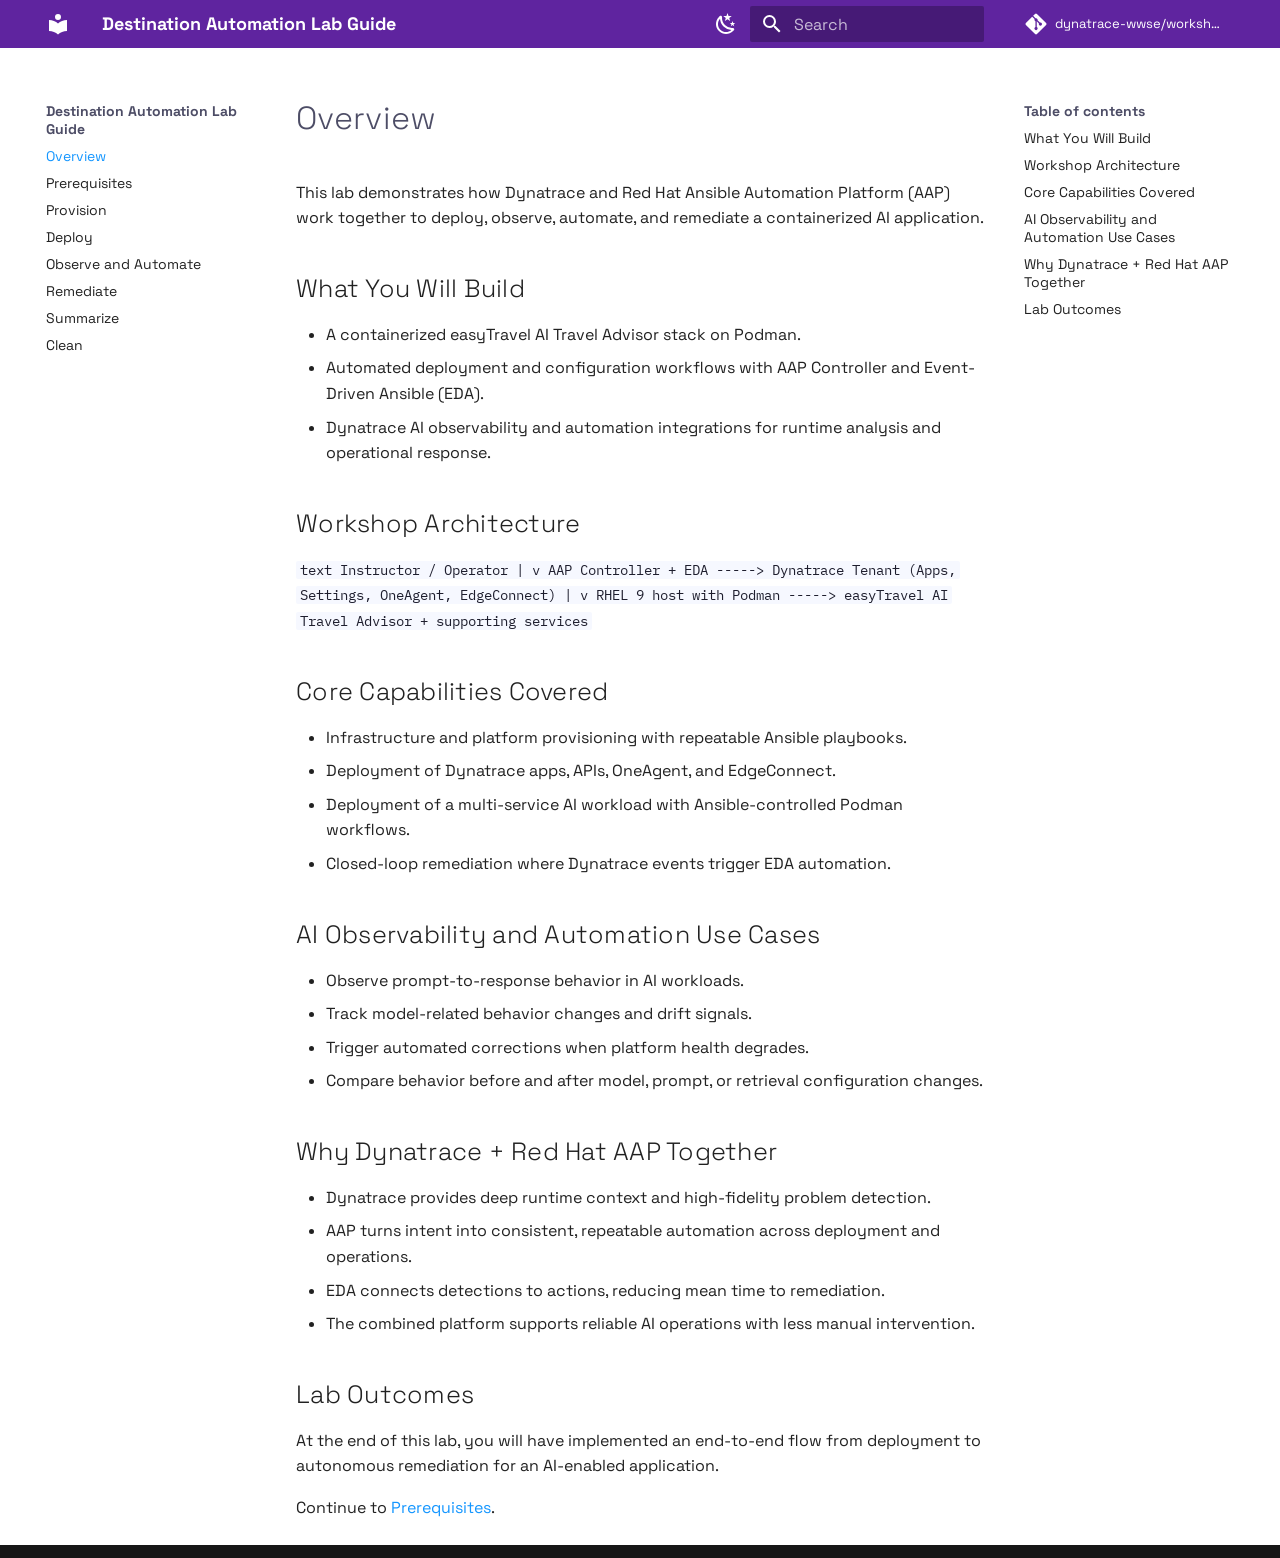
==== commit 461d4cec: "Deployed 23a080b with MkDocs version: 1.6.1" ====
--- a/index.html
+++ b/index.html
@@ -13,8 +13,6 @@
         <link rel="canonical" href="https://dynatrace-wwse.github.io/workshop-destination-automation/">
       
       
-      
-        <link rel="next" href="lab-guide/overview/">
       
       
       <link rel="icon" href="assets/images/favicon.png">
@@ -251,34 +249,6 @@
       
   
   
-    
-  
-  
-  
-    <li class="md-nav__item md-nav__item--active">
-      
-      <input class="md-nav__toggle md-toggle" type="checkbox" id="__toc">
-      
-      
-      
-      <a href="." class="md-nav__link md-nav__link--active">
-        
-  
-  <span class="md-ellipsis">
-    Home
-  </span>
-  
-
-      </a>
-      
-    </li>
-  
-
-    
-      
-      
-  
-  
   
   
     <li class="md-nav__item">
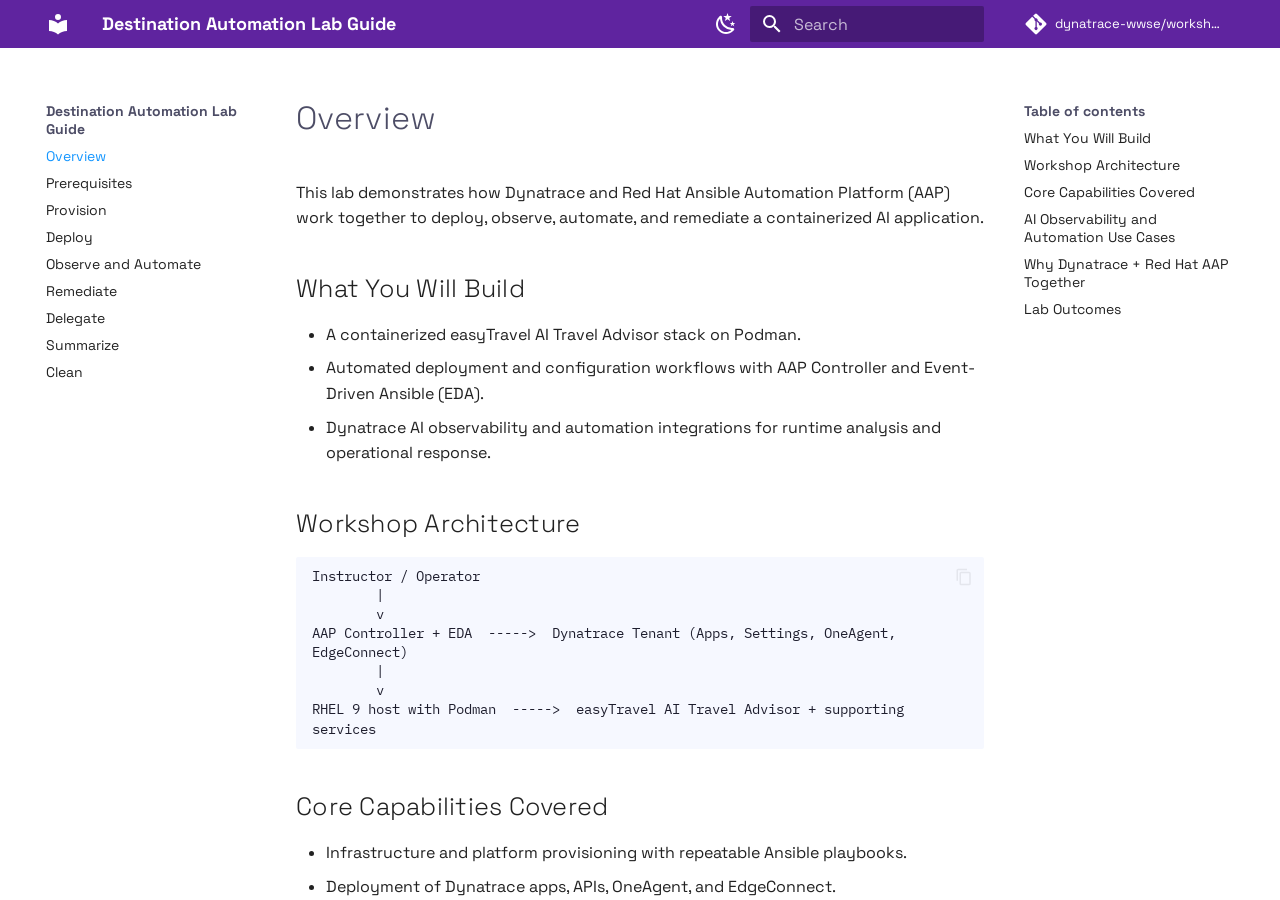
==== commit 57f7ebed: "Deployed cfb942a with MkDocs version: 1.6.1" ====
--- a/index.html
+++ b/index.html
@@ -372,6 +372,26 @@
   
   
     <li class="md-nav__item">
+      <a href="lab-guide/delegate/" class="md-nav__link">
+        
+  
+  <span class="md-ellipsis">
+    Delegate
+  </span>
+  
+
+      </a>
+    </li>
+  
+
+    
+      
+      
+  
+  
+  
+  
+    <li class="md-nav__item">
       <a href="lab-guide/summarize/" class="md-nav__link">
         
   
--- a/assets/stylesheets/brand.css
+++ b/assets/stylesheets/brand.css
@@ -61,12 +61,67 @@
 
 [data-md-color-scheme="dynatrace-light"] .md-typeset .admonition.tip,
 [data-md-color-scheme="dynatrace-light"] .md-typeset details.tip {
-  border-color: #6edb8f;
+  border-color: #1496ff;
+}
+
+[data-md-color-scheme="dynatrace-light"] .md-typeset .admonition.tip > .admonition-title,
+[data-md-color-scheme="dynatrace-light"] .md-typeset details.tip > summary {
+  background-color: rgba(20, 150, 255, 0.12);
+}
+
+[data-md-color-scheme="dynatrace-light"] .md-typeset .admonition.tip > .admonition-title::before,
+[data-md-color-scheme="dynatrace-light"] .md-typeset details.tip > summary::before {
+  background-color: #1496ff;
+}
+
+[data-md-color-scheme="dynatrace-light"] .md-typeset table {
+  border-collapse: collapse;
+}
+
+[data-md-color-scheme="dynatrace-light"] .md-typeset table th,
+[data-md-color-scheme="dynatrace-light"] .md-typeset table td {
+  border: 1px solid #1496ff;
 }
 
 [data-md-color-scheme="redhat-dark"] .md-typeset .admonition.tip,
 [data-md-color-scheme="redhat-dark"] .md-typeset details.tip {
   border-color: #ff6b6b;
+}
+
+[data-md-color-scheme="redhat-dark"] .md-typeset .admonition.question,
+[data-md-color-scheme="redhat-dark"] .md-typeset details.question {
+  border-color: #e0e0e0;
+}
+
+[data-md-color-scheme="redhat-dark"] .md-typeset .admonition,
+[data-md-color-scheme="redhat-dark"] .md-typeset details {
+  background-color: #1f1f1f;
+  color: #ffffff;
+}
+
+[data-md-color-scheme="redhat-dark"] .md-typeset .admonition-title,
+[data-md-color-scheme="redhat-dark"] .md-typeset summary {
+  background-color: rgba(238, 0, 0, 0.2);
+  color: #ffffff;
+}
+
+[data-md-color-scheme="redhat-dark"] .md-typeset .admonition-title::before,
+[data-md-color-scheme="redhat-dark"] .md-typeset summary::before {
+  background-color: #ffffff;
+}
+
+[data-md-color-scheme="redhat-dark"] .md-typeset table {
+  border-collapse: collapse;
+}
+
+[data-md-color-scheme="redhat-dark"] .md-typeset table th,
+[data-md-color-scheme="redhat-dark"] .md-typeset table td {
+  border: 1px solid #ee0000;
+}
+
+[data-md-color-scheme="redhat-dark"] .md-typeset .admonition a,
+[data-md-color-scheme="redhat-dark"] .md-typeset details a {
+  color: #ff9b9b;
 }
 
 [data-md-color-scheme="redhat-dark"] .md-content,
@@ -93,3 +148,17 @@
 [data-md-color-scheme="redhat-dark"] .md-tabs__link--active {
   color: #ffffff;
 }
+
+/* Enable word wrapping in code blocks */
+.md-typeset pre,
+.md-typeset pre > code {
+  white-space: pre-wrap;
+  word-wrap: break-word;
+  overflow-wrap: break-word;
+}
+
+/* Ensure inline code also wraps if needed */
+.md-typeset code {
+  white-space: pre-wrap;
+  word-wrap: break-word;
+}
